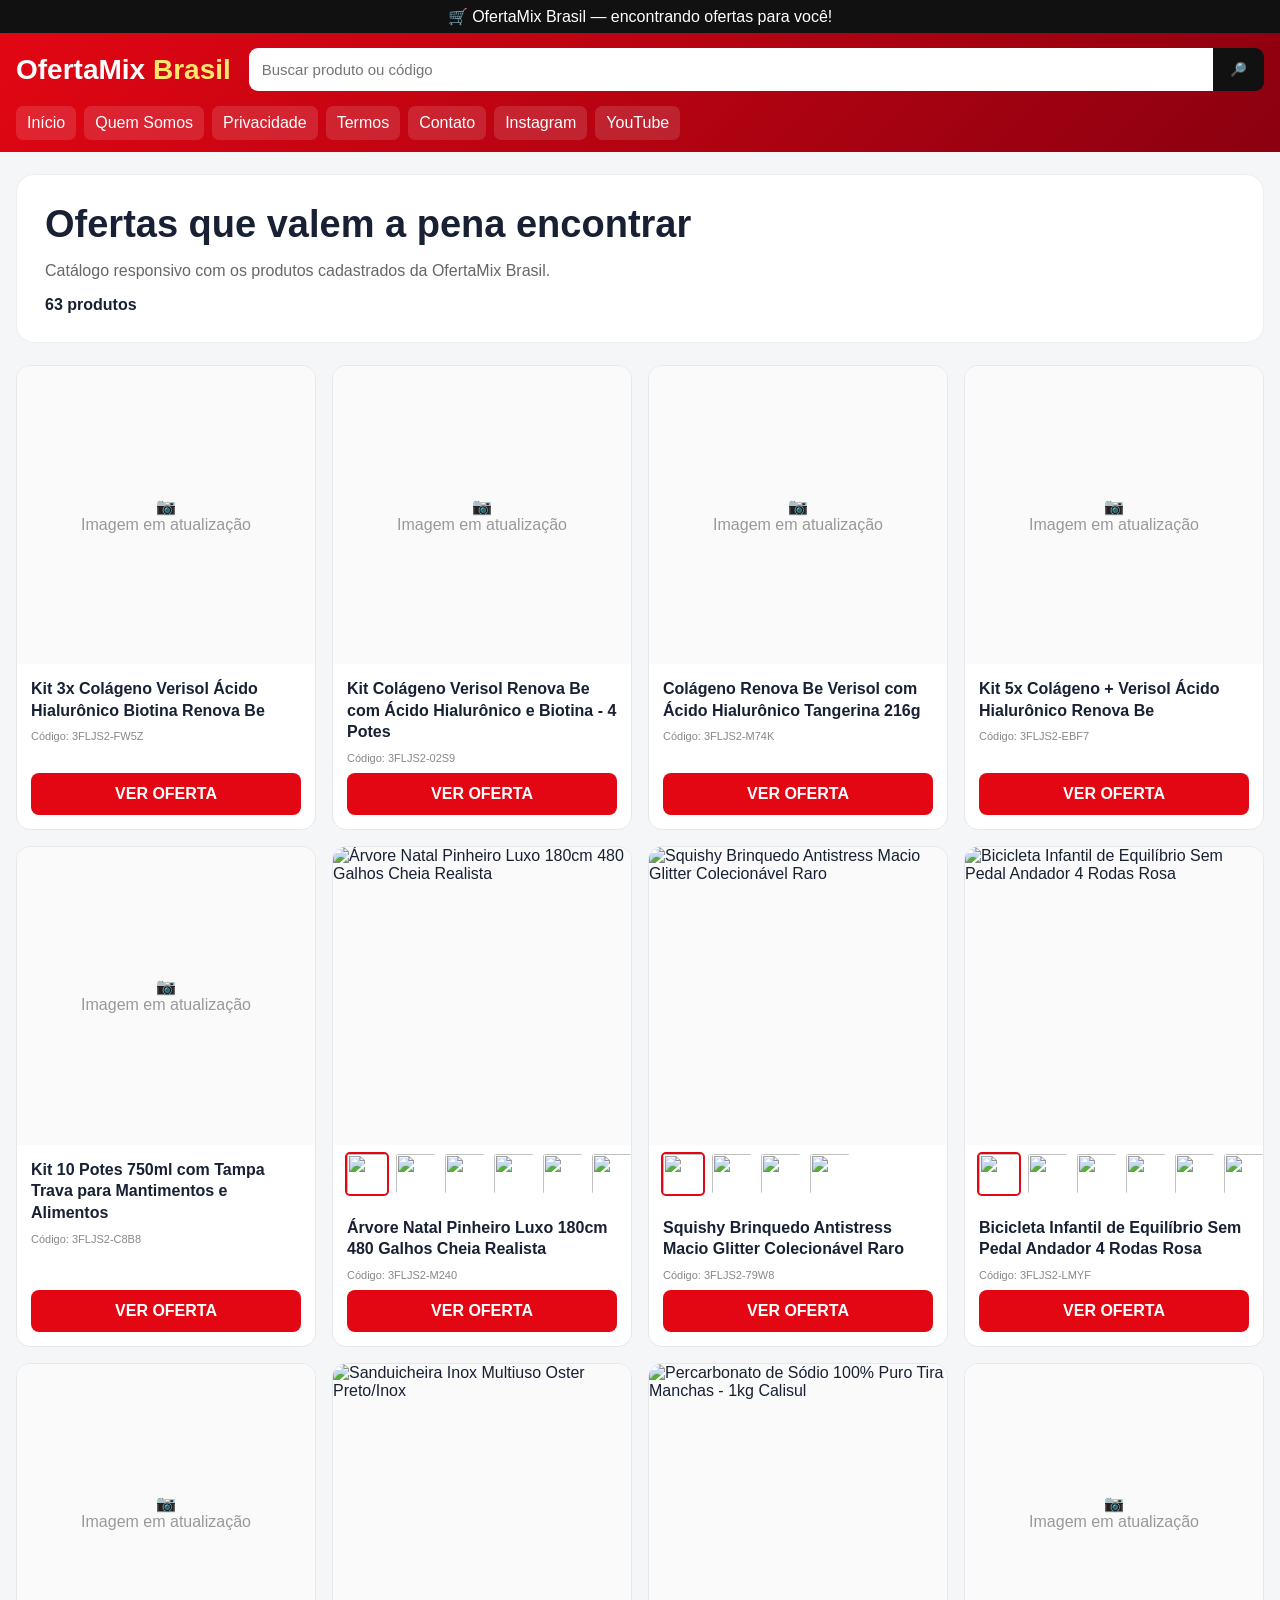
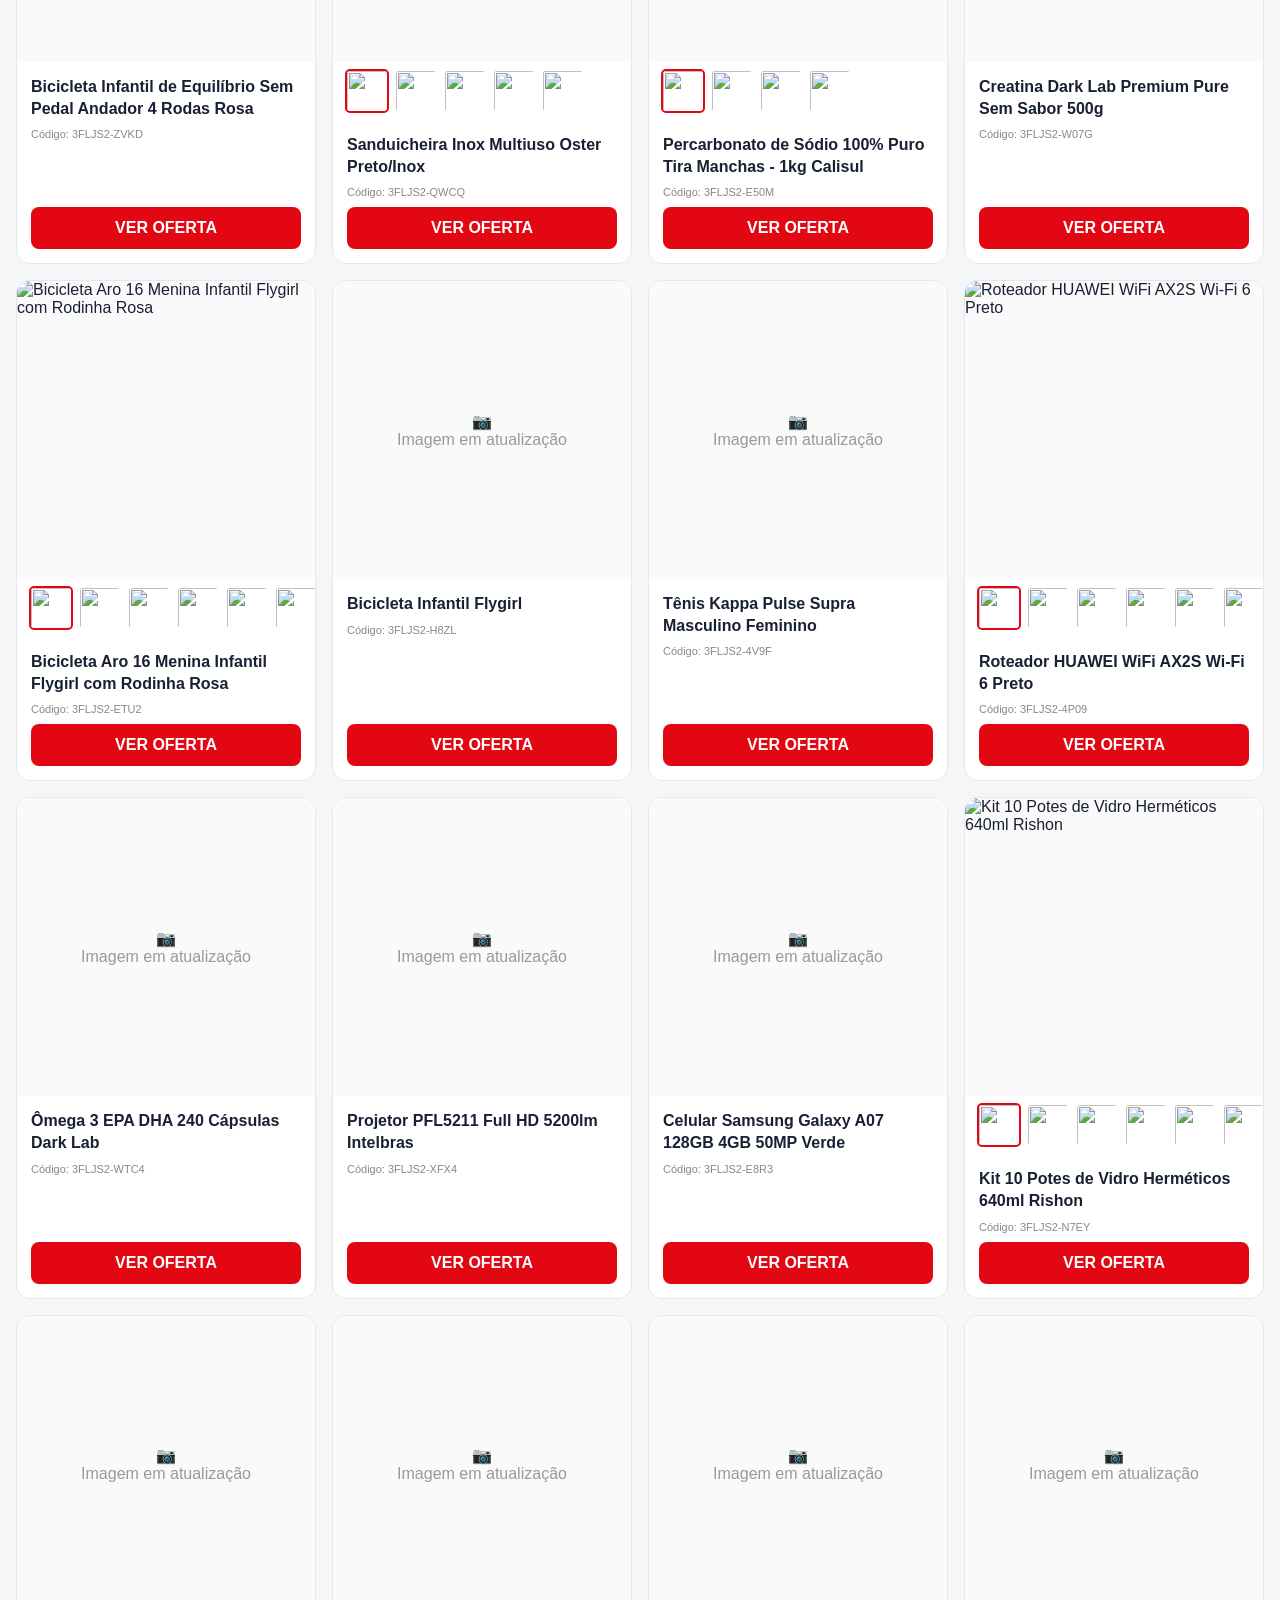
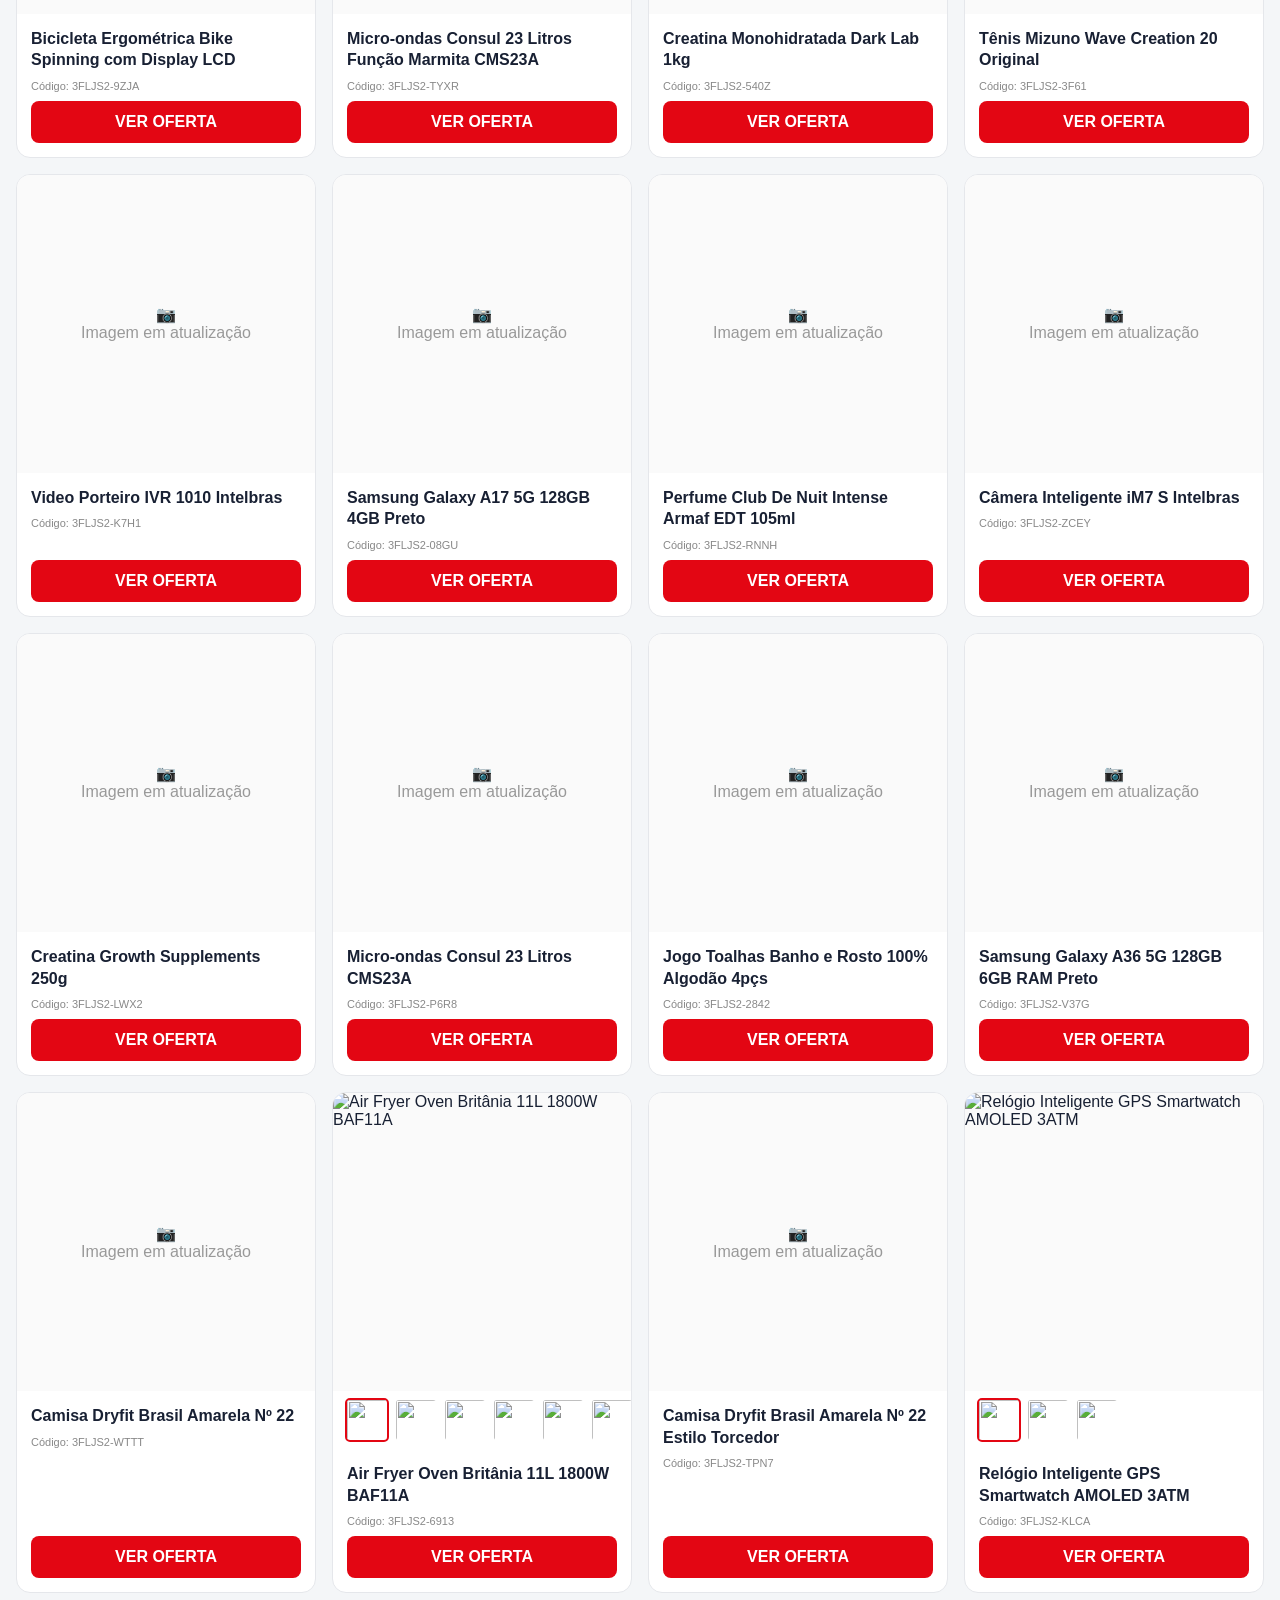
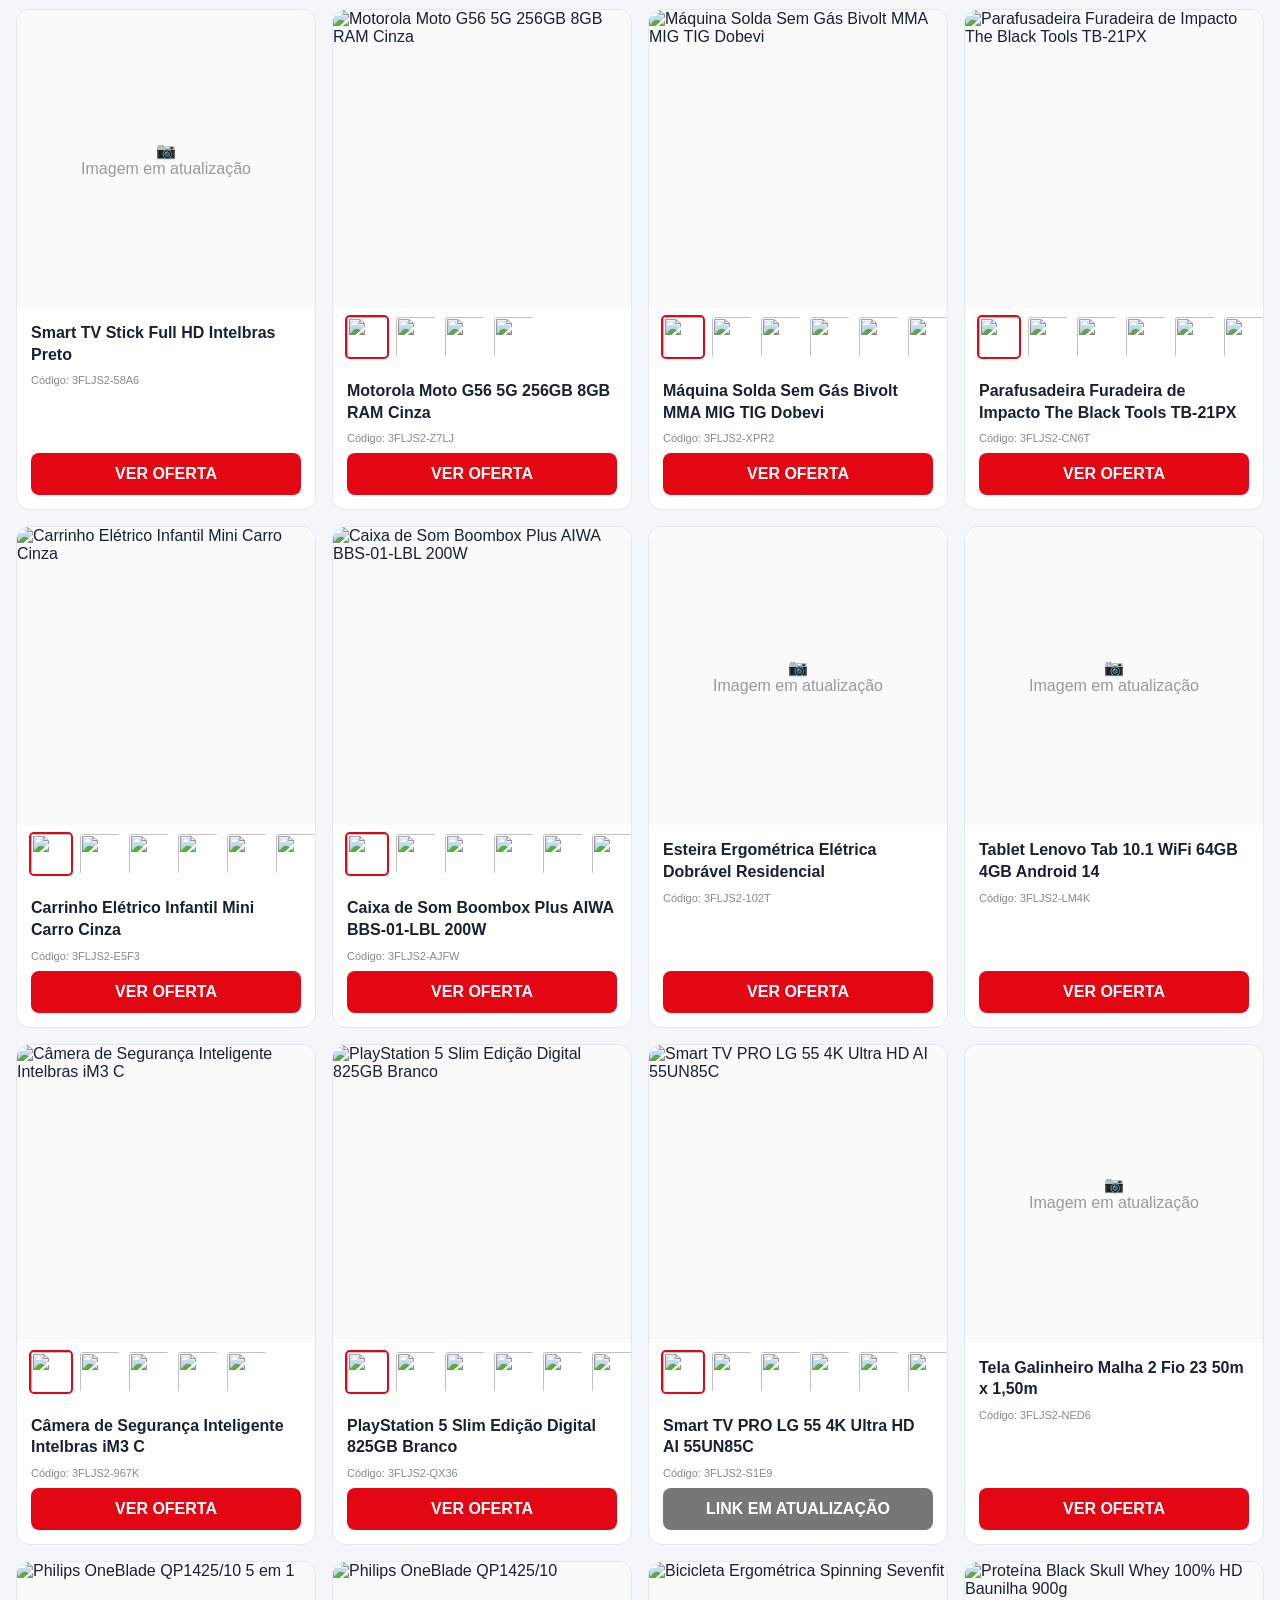
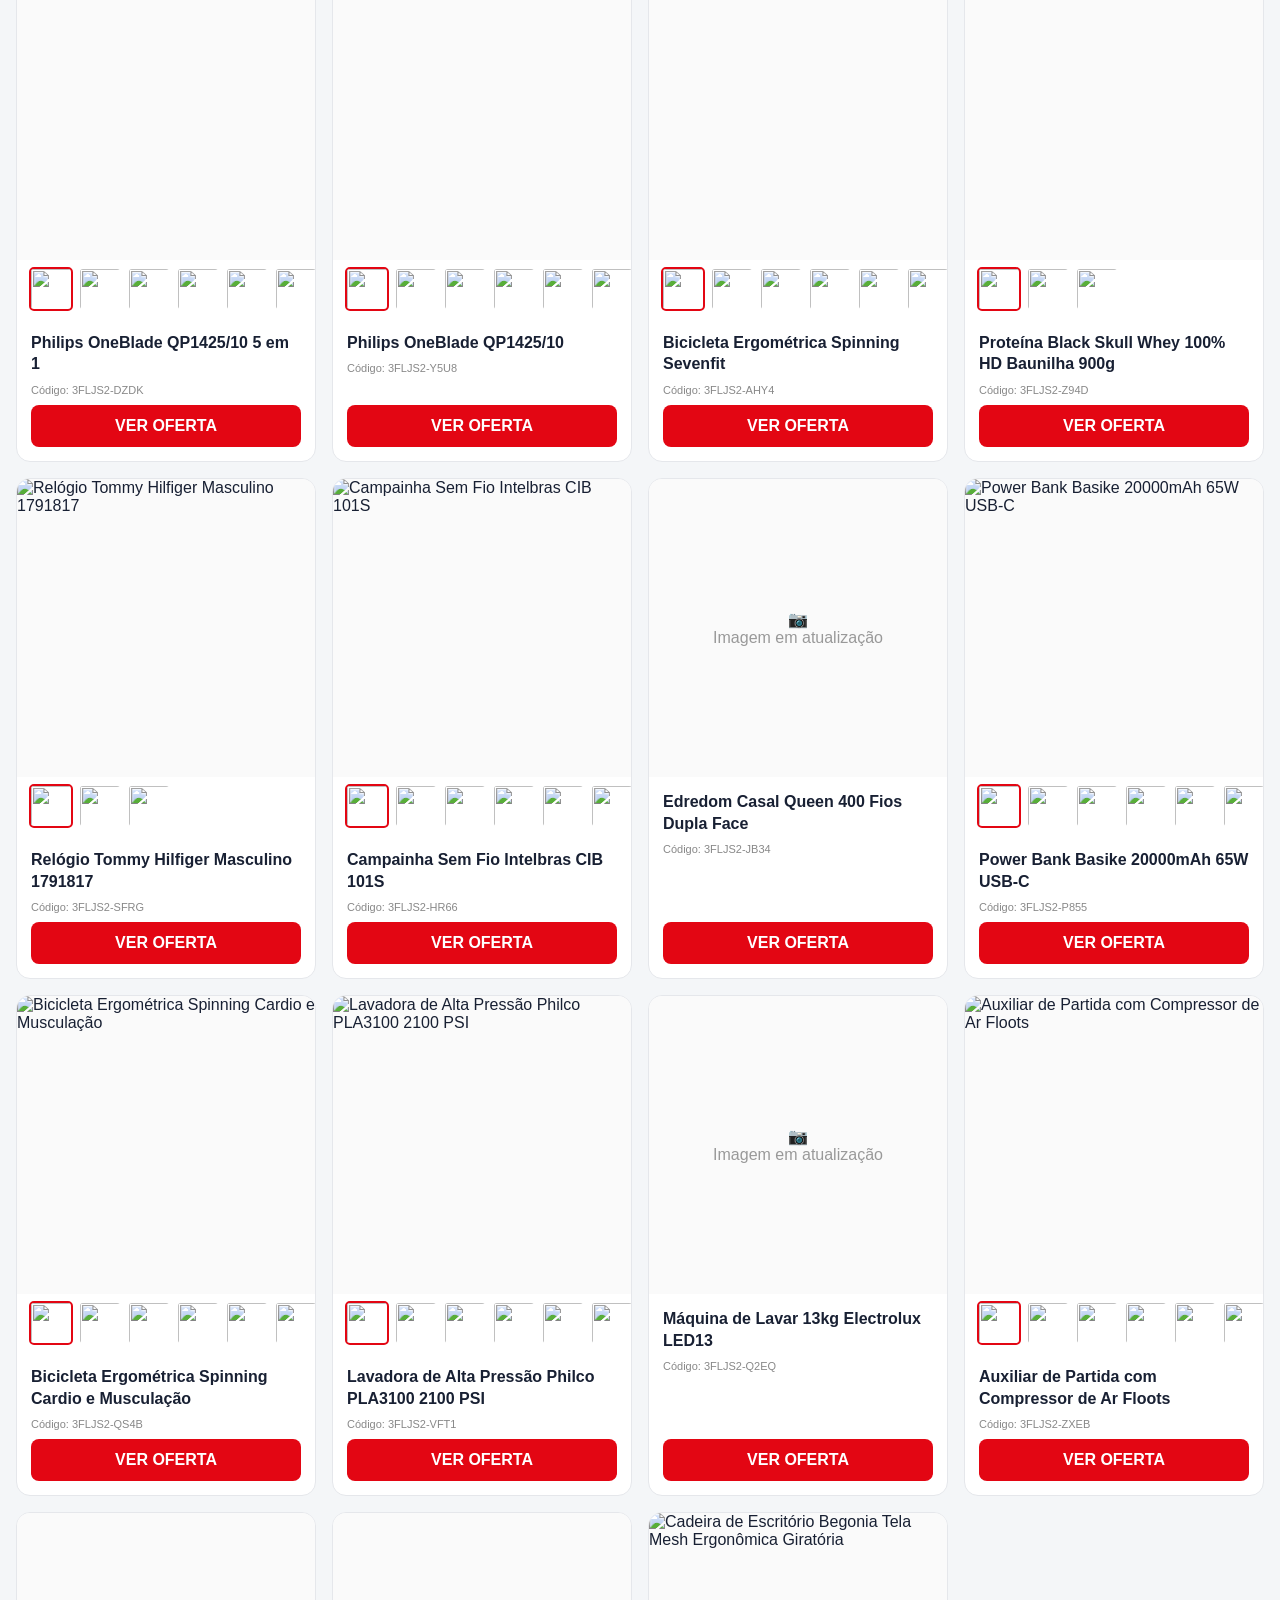
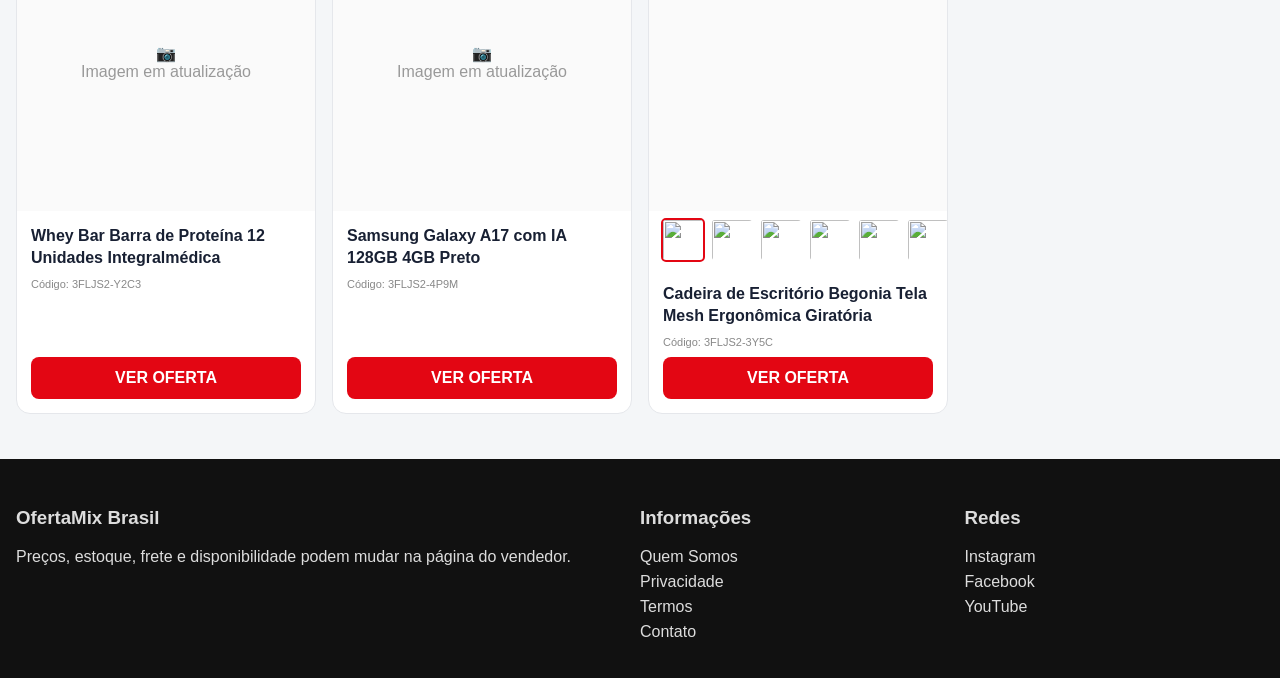
==== index.html @ 944923df "Update index.html" ====
<!doctype html>
<html lang="pt-BR">
<head>
<!-- Google Tag Manager -->
<script>(function(w,d,s,l,i){w[l]=w[l]||[];w[l].push({'gtm.start':
new Date().getTime(),event:'gtm.js'});var f=d.getElementsByTagName(s)[0],
j=d.createElement(s),dl=l!='dataLayer'?'&l='+l:'';j.async=true;j.src=
'https://www.googletagmanager.com/gtm.js?id='+i+dl;f.parentNode.insertBefore(j,f);
})(window,document,'script','dataLayer','GTM-T9TC2GNB');</script>
<!-- End Google Tag Manager -->

<meta charset="utf-8">
<meta name="viewport" content="width=device-width,initial-scale=1">
<title>OfertaMix Brasil — Ofertas</title>
<meta name="description" content="OfertaMix Brasil — ofertas e produtos online.">
<meta name="robots" content="index,follow,max-image-preview:large">
<link rel="canonical" href="https://ofertamixbrasil.online/">
<link rel="stylesheet" href="style.css">
</head>

<body>
<!-- Google Tag Manager (noscript) -->
<noscript><iframe src="https://www.googletagmanager.com/ns.html?id=GTM-T9TC2GNB"
height="0" width="0" style="display:none;visibility:hidden"></iframe></noscript>
<!-- End Google Tag Manager (noscript) -->

<div class="top">🛒 OfertaMix Brasil — encontrando ofertas para você!</div>

<header>
<div class="wrap">
<div class="head">
<a class="brand" href="./">OfertaMix <span>Brasil</span></a>
<div class="search">
<input id="search" placeholder="Buscar produto ou código">
<button>🔎</button>
</div>
</div>

<nav class="nav">
<a href="./">Início</a>
<a href="quem-somos.html">Quem Somos</a>
<a href="privacidade.html">Privacidade</a>
<a href="termos.html">Termos</a>
<a href="contato.html">Contato</a>
<a href="https://www.instagram.com/ofertamixbrasil24/" target="_blank">Instagram</a>
<a href="https://www.youtube.com/@OfertamixBrasil24" target="_blank">YouTube</a>
</nav>
</div>
</header>

<main class="wrap">
<section class="hero">
<h1>Ofertas que valem a pena encontrar</h1>
<p>Catálogo responsivo com os produtos cadastrados da OfertaMix Brasil.</p>
<strong id="count"></strong>
</section>

<section id="grid" class="grid"></section>
</main>

<footer>
<div class="wrap foot">

<div>
<h3>OfertaMix Brasil</h3>
<p>Preços, estoque, frete e disponibilidade podem mudar na página do vendedor.</p>
</div>

<div>
<h3>Informações</h3>
<a href="quem-somos.html">Quem Somos</a>
<a href="privacidade.html">Privacidade</a>
<a href="termos.html">Termos</a>
<a href="contato.html">Contato</a>
</div>

<div>
<h3>Redes</h3>
<a href="https://www.instagram.com/ofertamixbrasil24/">Instagram</a>
<a href="https://www.facebook.com/profile.php?id=61595320193244">Facebook</a>
<a href="https://www.youtube.com/@OfertamixBrasil24">YouTube</a>
</div>

</div>
</footer>

<script src="products.js"></script>
<script src="app.js"></script>

</body>
</html>
---- style.css ----
*{box-sizing:border-box}body{margin:0;font-family:Arial,sans-serif;background:#f4f6f8;color:#182033}a{text-decoration:none}.top{background:#111;color:#fff;text-align:center;padding:7px}.wrap{max-width:1280px;margin:auto;padding:0 16px}header{background:linear-gradient(135deg,#e30613,#8b0010);color:white;position:sticky;top:0;z-index:10}.head{display:flex;gap:18px;align-items:center;padding:15px 0}.brand{font-size:28px;font-weight:900;color:#fff}.brand span{color:#ffe66d}.search{display:flex;flex:1}.search input{flex:1;padding:13px;border:0;border-radius:9px 0 0 9px;font-size:15px}.search button{border:0;background:#111;color:#fff;padding:0 17px;border-radius:0 9px 9px 0}.nav{display:flex;gap:8px;overflow:auto;padding-bottom:12px}.nav a{color:#fff;background:#ffffff20;padding:8px 11px;border-radius:7px;white-space:nowrap}.hero{margin:22px 0;padding:28px;border-radius:18px;background:#fff;border:1px solid #eee}.hero h1{margin:0 0 8px;font-size:38px}.hero p{color:#666}.grid{display:grid;grid-template-columns:repeat(4,1fr);gap:16px}.card{background:#fff;border:1px solid #e5e7eb;border-radius:14px;overflow:hidden;display:flex;flex-direction:column}.photo{aspect-ratio:1;background:#fafafa;display:flex;align-items:center;justify-content:center}.photo img{width:100%;height:100%;object-fit:contain}.noimg{color:#999;text-align:center}.info{padding:14px;display:flex;flex-direction:column;gap:9px;flex:1}.name{font-weight:800;line-height:1.35}.code{font-size:11px;color:#888}.buy{background:#e30613;color:#fff;padding:12px;text-align:center;border-radius:8px;font-weight:900;margin-top:auto}.off{background:#777}.thumbs{display:flex;gap:5px;padding:7px 12px;overflow:auto}.thumbs img{width:44px;height:44px;object-fit:cover;border-radius:5px;border:2px solid transparent}.thumbs img.active{border-color:#e30613}footer{margin-top:45px;background:#111;color:#ddd;padding:30px 0}.foot{display:grid;grid-template-columns:2fr 1fr 1fr;gap:25px}.foot a{display:block;color:#ddd;margin:7px 0}.page{max-width:900px;margin:35px auto;background:#fff;padding:30px;border-radius:15px}@media(max-width:1000px){.grid{grid-template-columns:repeat(3,1fr)}}@media(max-width:700px){.grid{grid-template-columns:repeat(2,1fr)}.head{flex-wrap:wrap}.search{flex-basis:100%}.foot{grid-template-columns:1fr}}@media(max-width:430px){.grid{grid-template-columns:1fr}.hero h1{font-size:28px}}
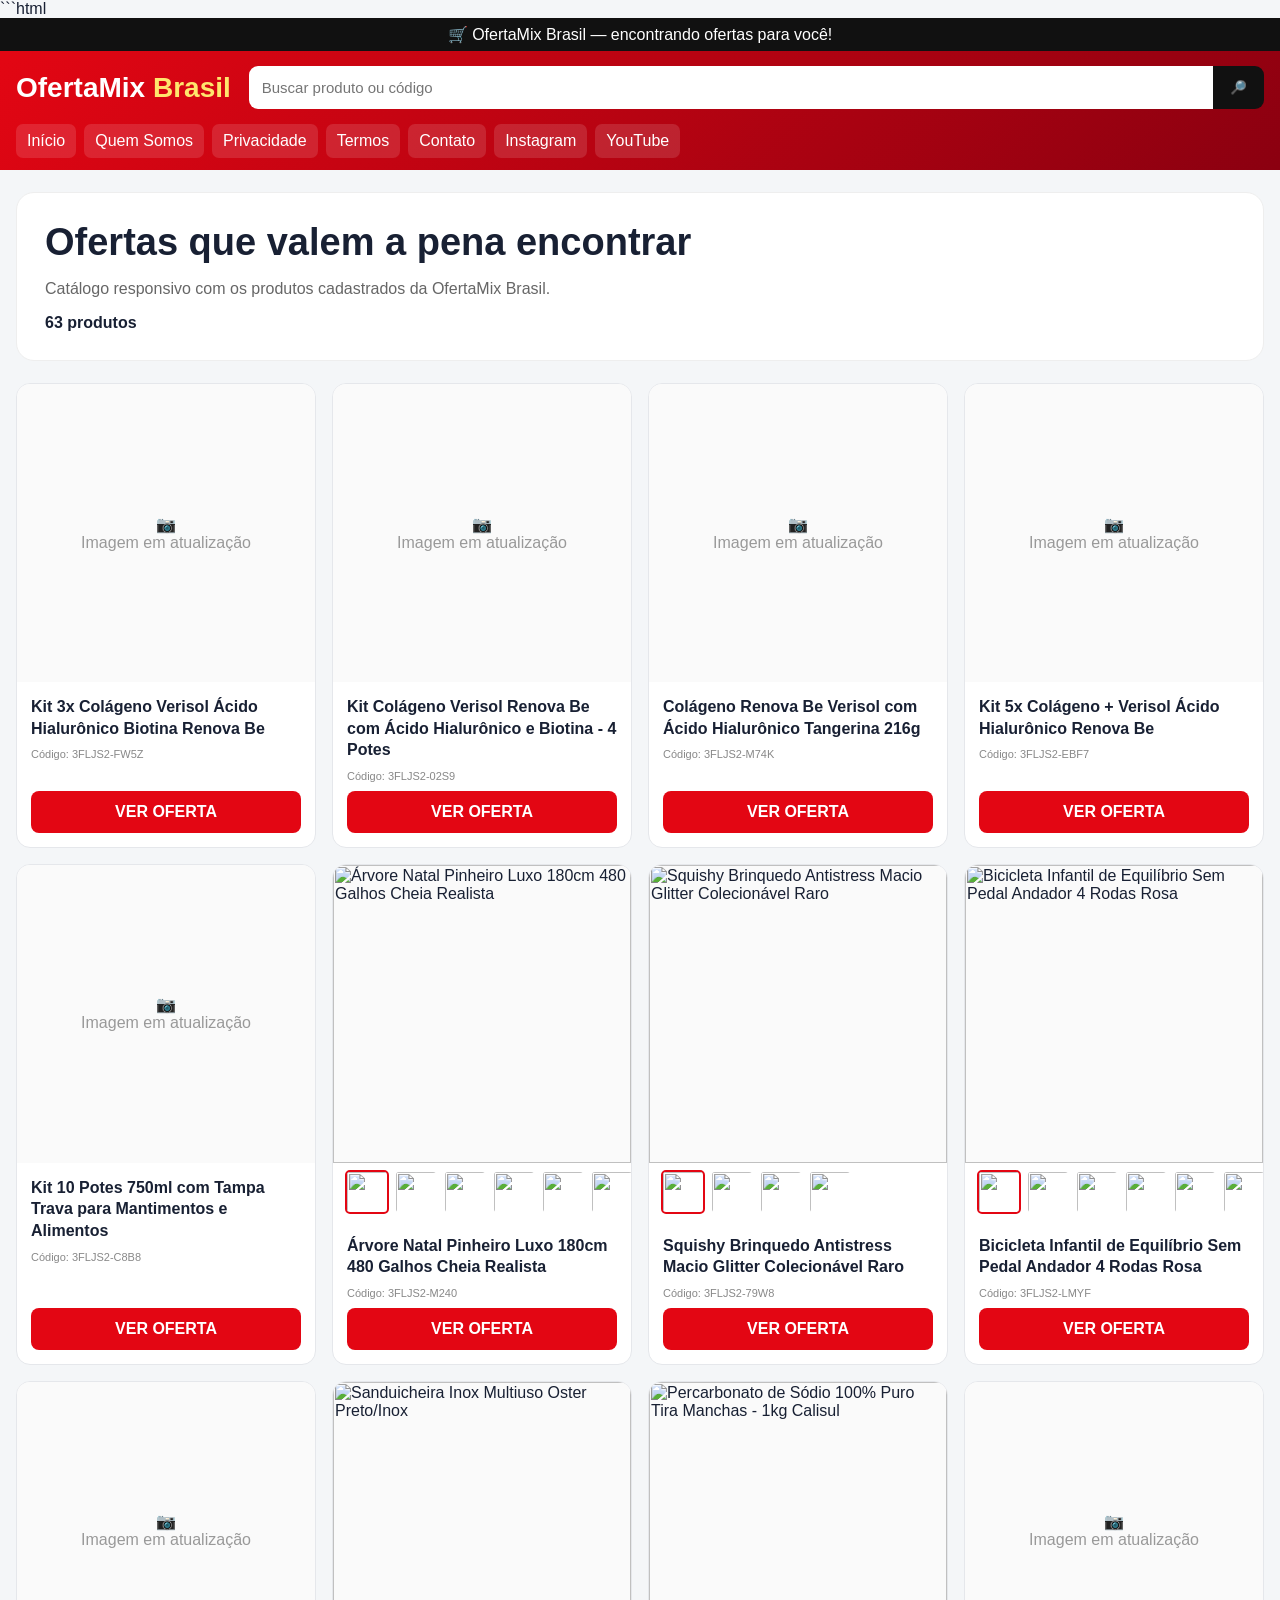
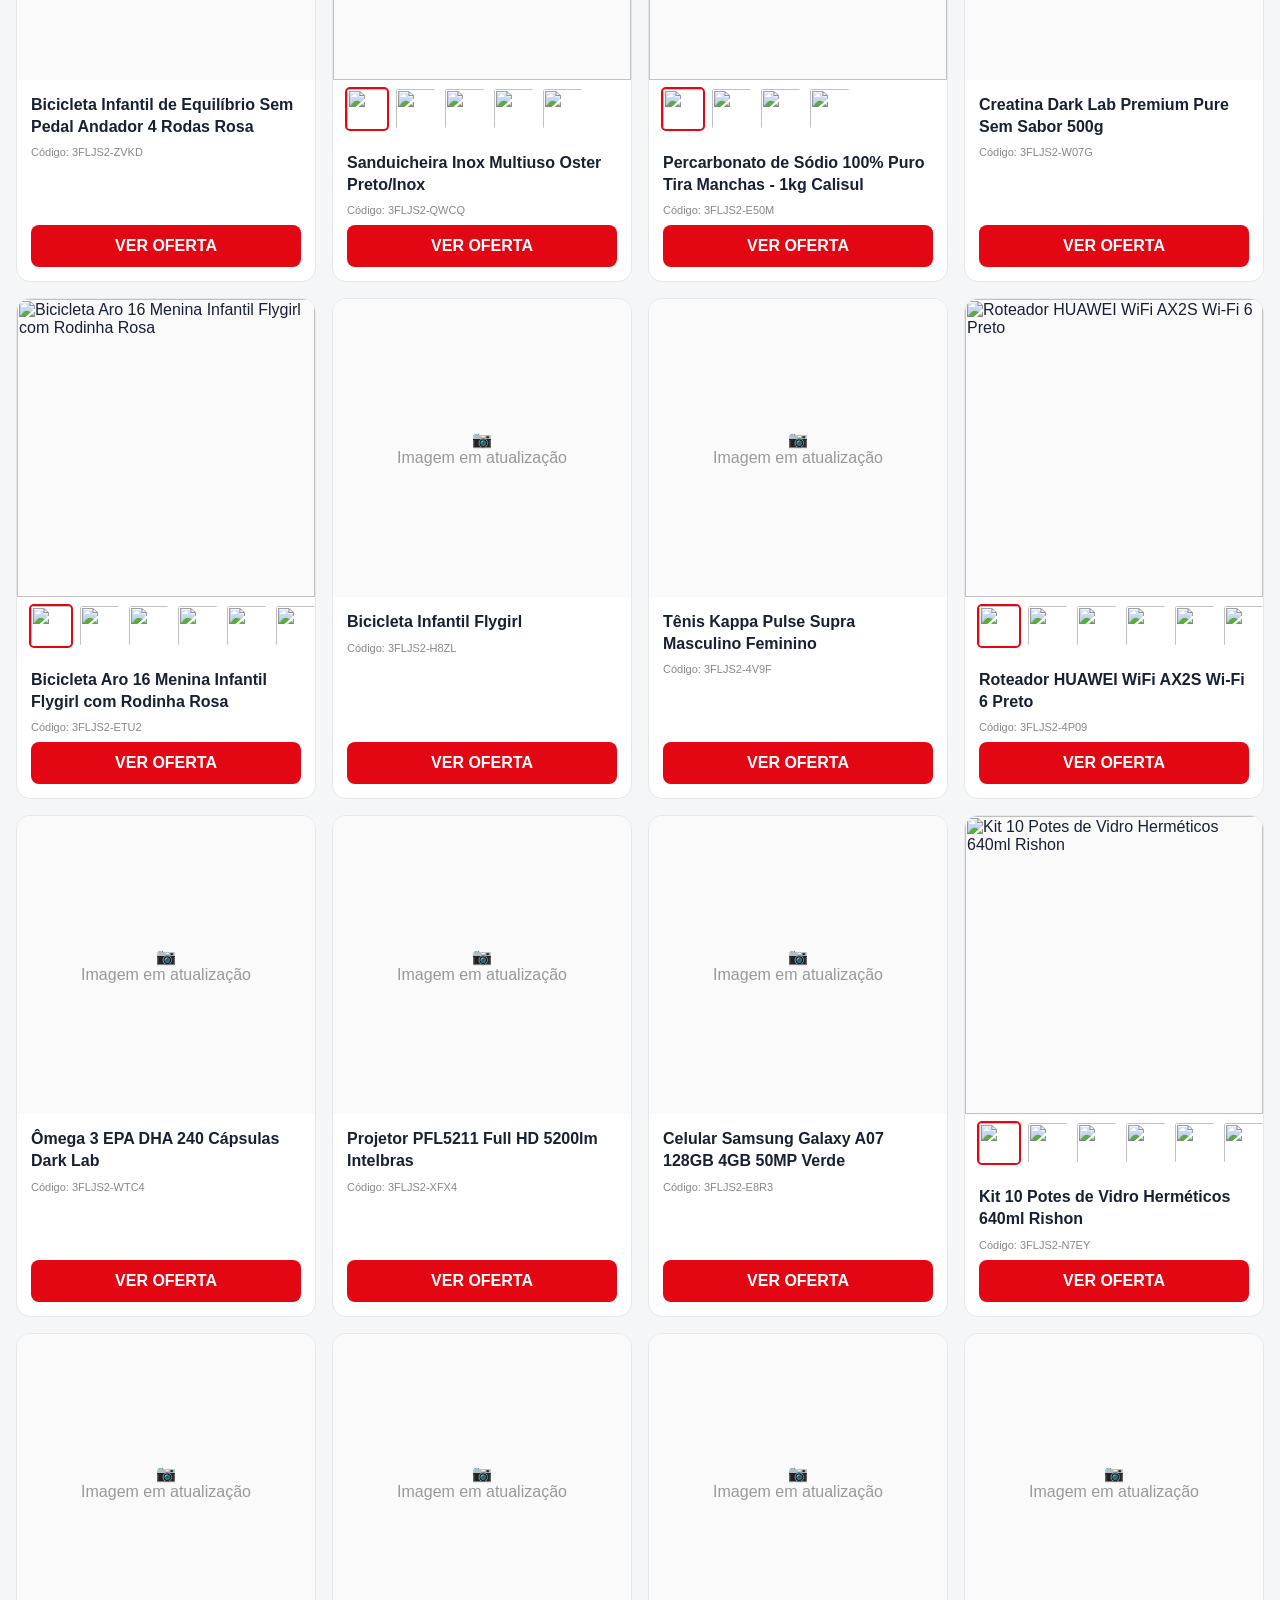
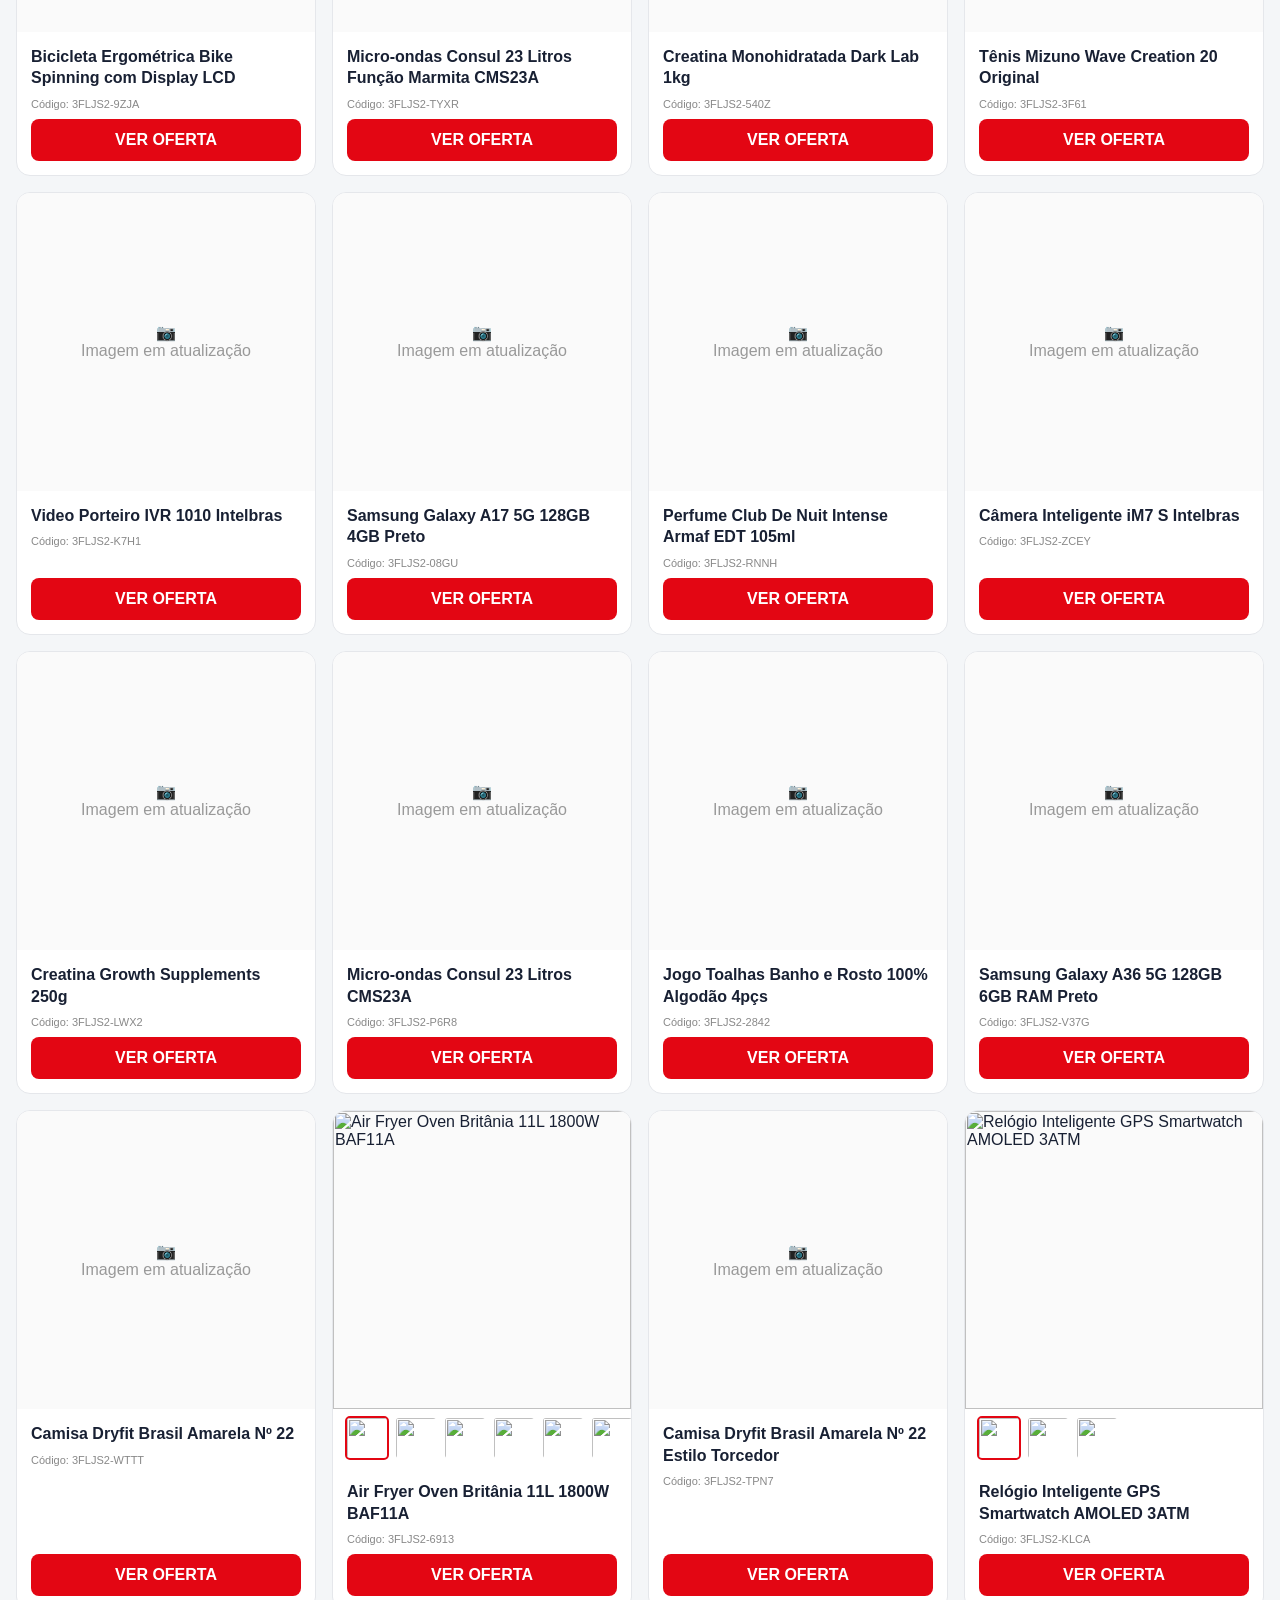
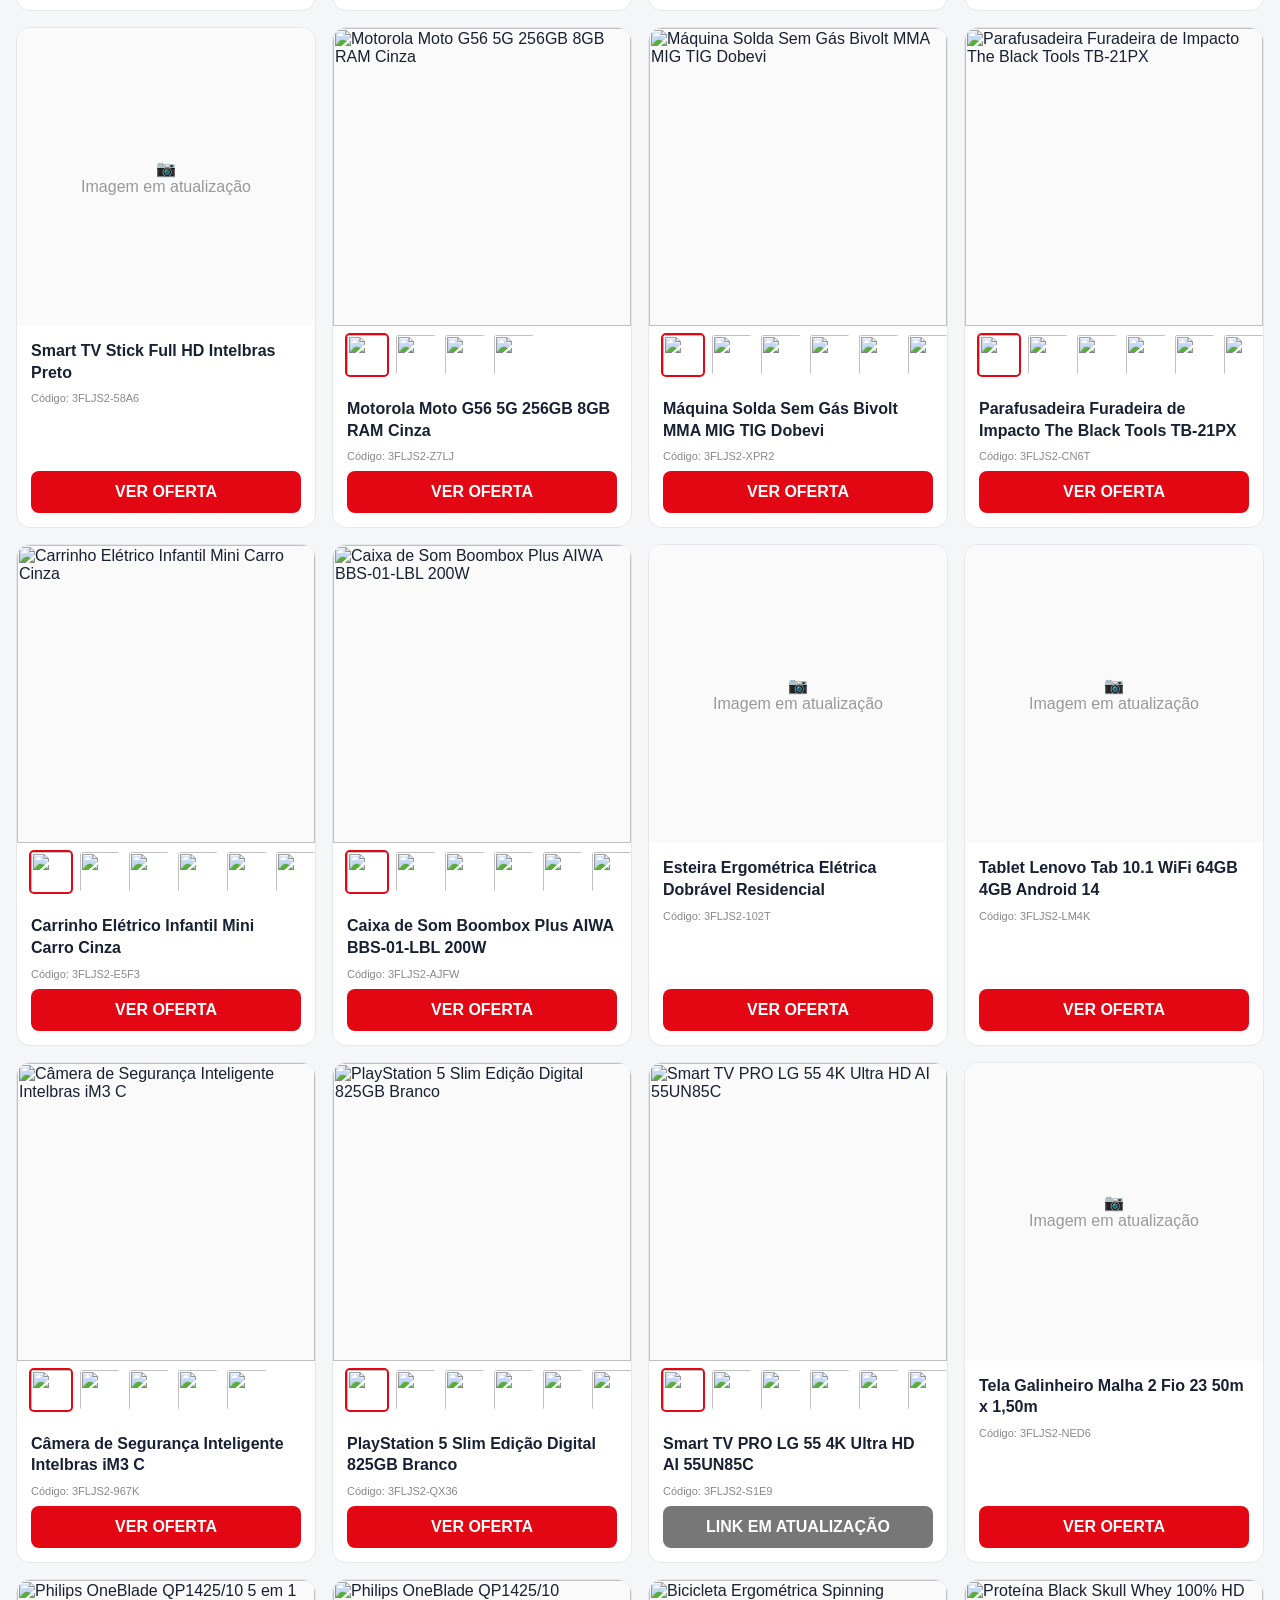
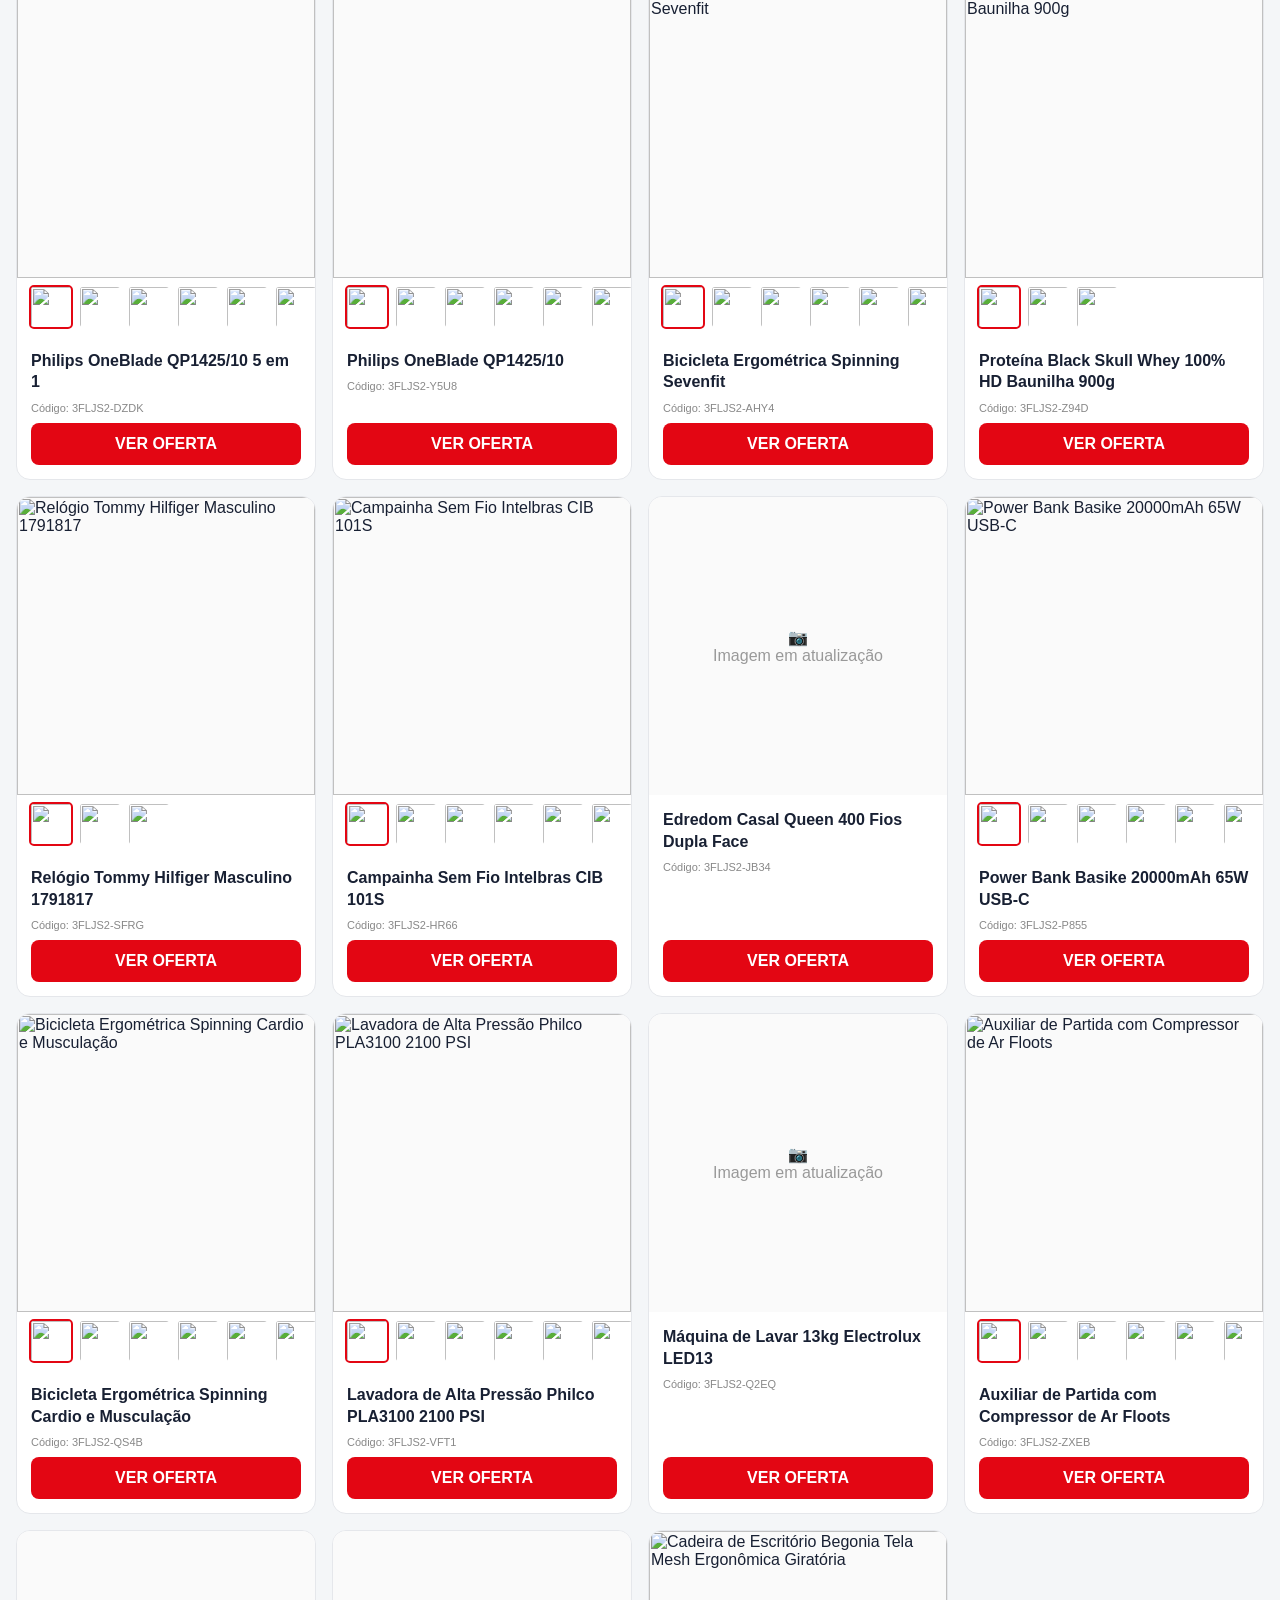
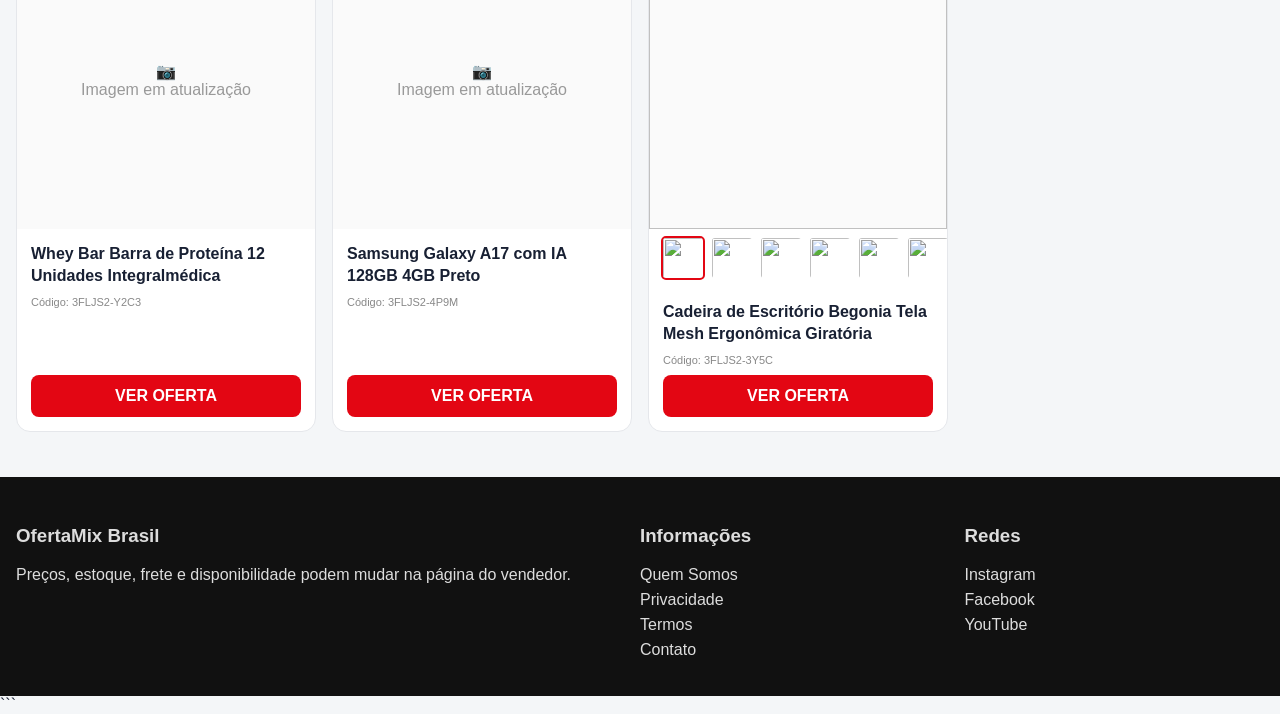
==== commit ac350f0a: "Update index.html" ====
--- a/index.html
+++ b/index.html
@@ -1,3 +1,4 @@
+```html
 <!doctype html>
 <html lang="pt-BR">
 <head>
@@ -8,6 +9,11 @@
 'https://www.googletagmanager.com/gtm.js?id='+i+dl;f.parentNode.insertBefore(j,f);
 })(window,document,'script','dataLayer','GTM-T9TC2GNB');</script>
 <!-- End Google Tag Manager -->
+
+<!-- Google AdSense -->
+<script async src="https://pagead2.googlesyndication.com/pagead/js?client=ca-pub-7528769790239988"
+     crossorigin="anonymous"></script>
+<!-- End Google AdSense -->
 
 <meta charset="utf-8">
 <meta name="viewport" content="width=device-width,initial-scale=1">
@@ -30,6 +36,7 @@
 <div class="wrap">
 <div class="head">
 <a class="brand" href="./">OfertaMix <span>Brasil</span></a>
+
 <div class="search">
 <input id="search" placeholder="Buscar produto ou código">
 <button>🔎</button>
@@ -89,3 +96,4 @@
 
 </body>
 </html>
+```
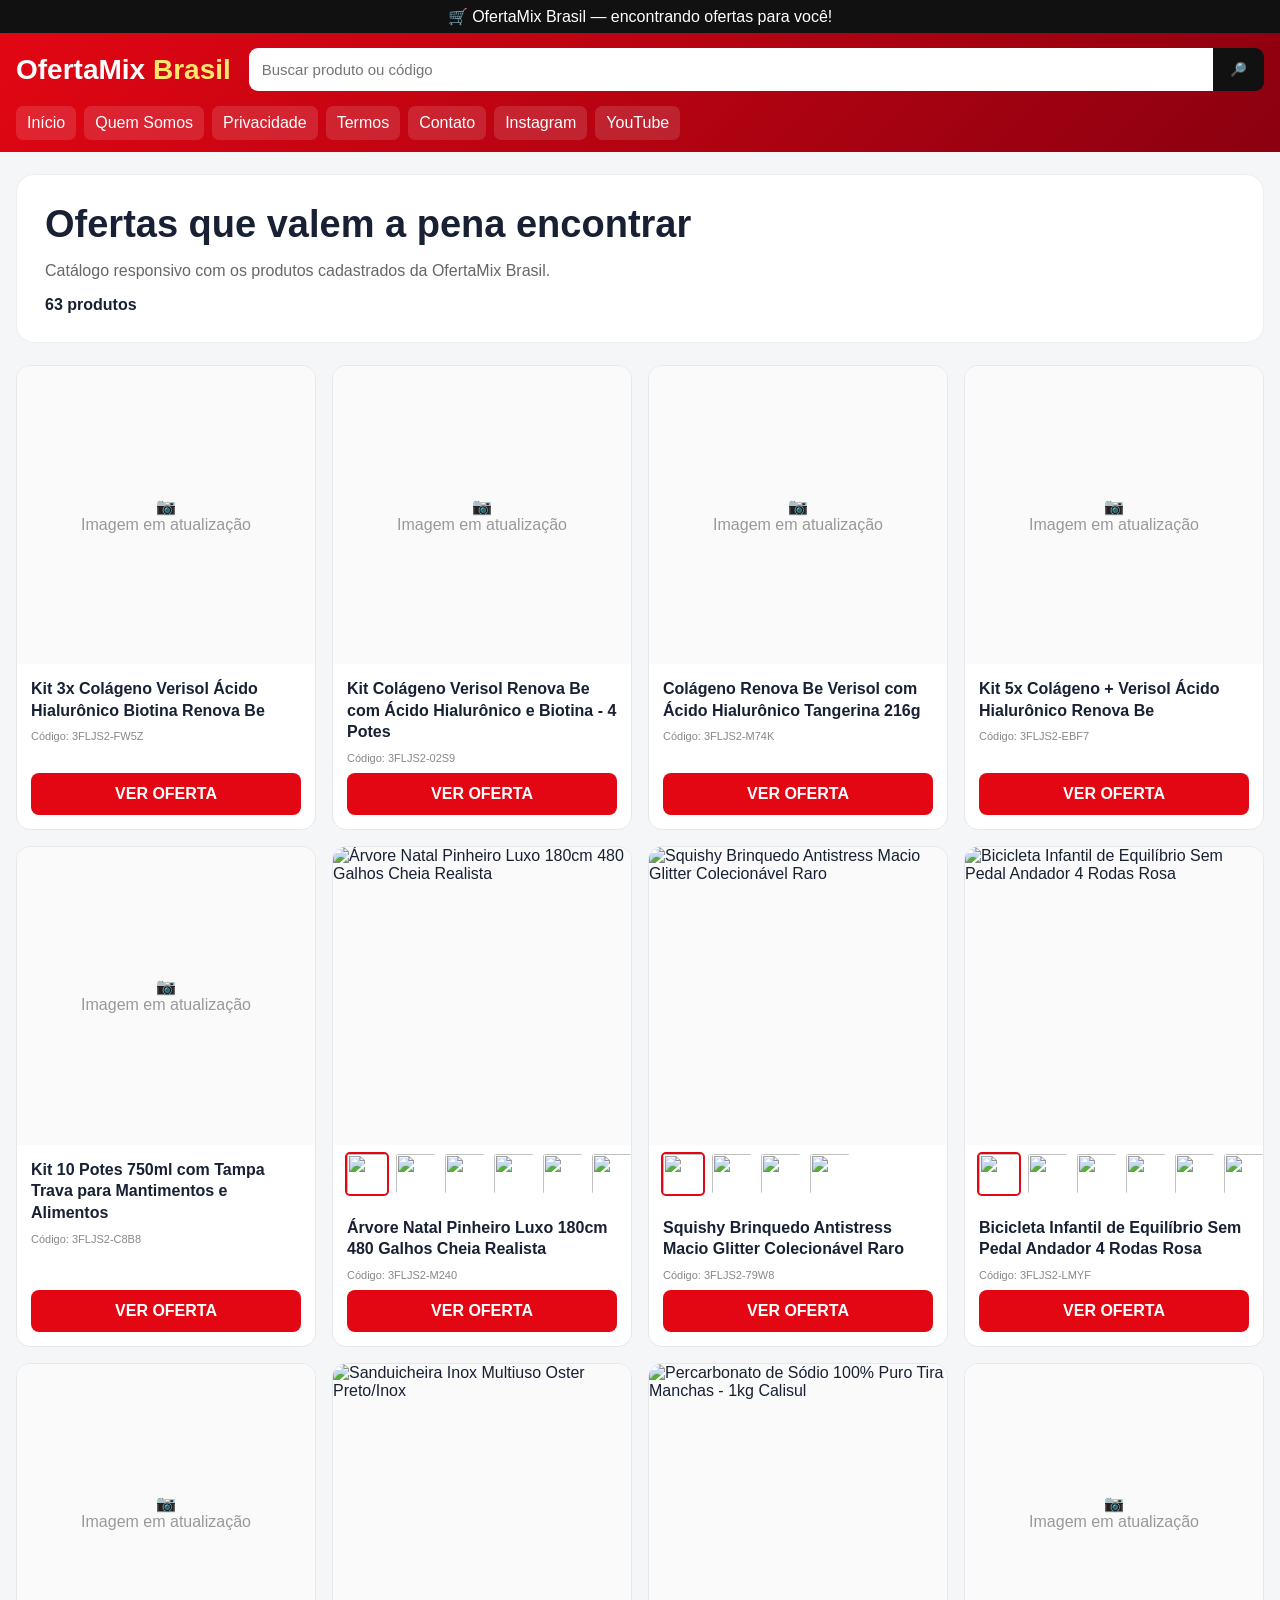
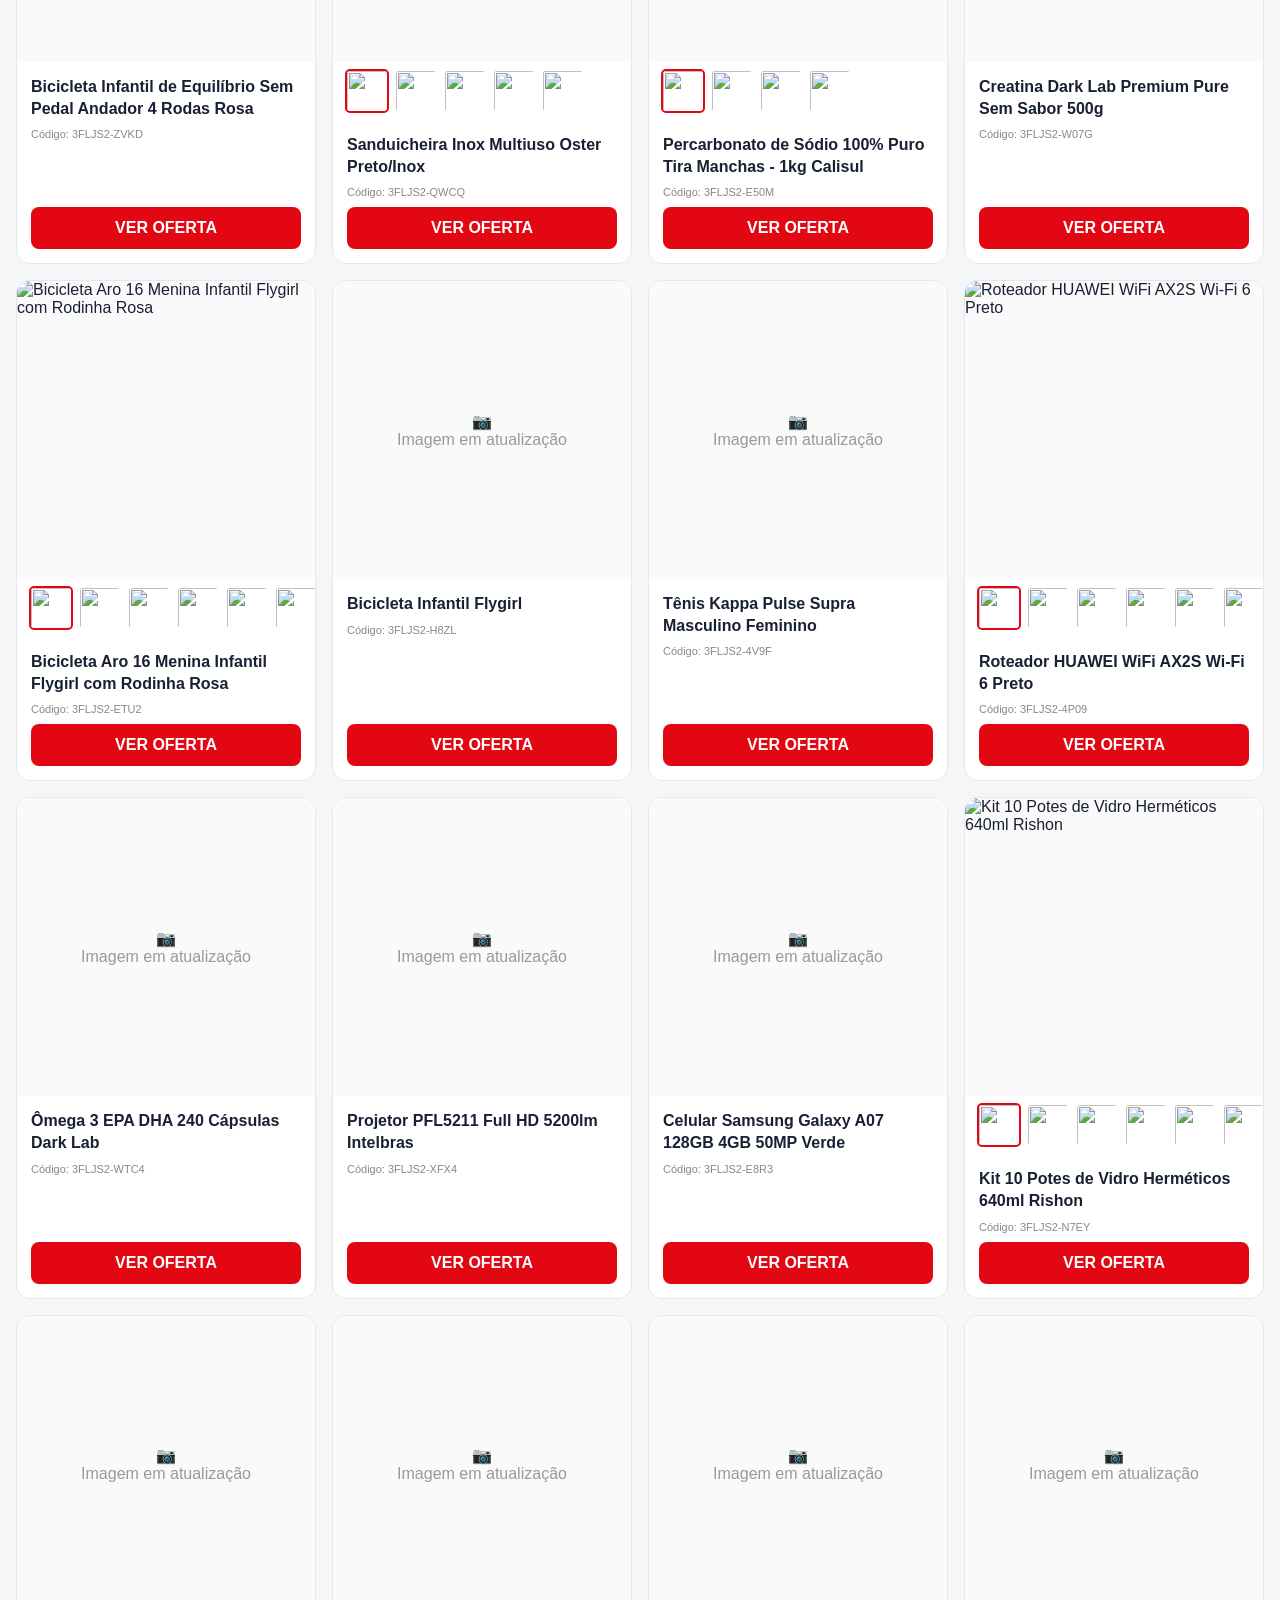
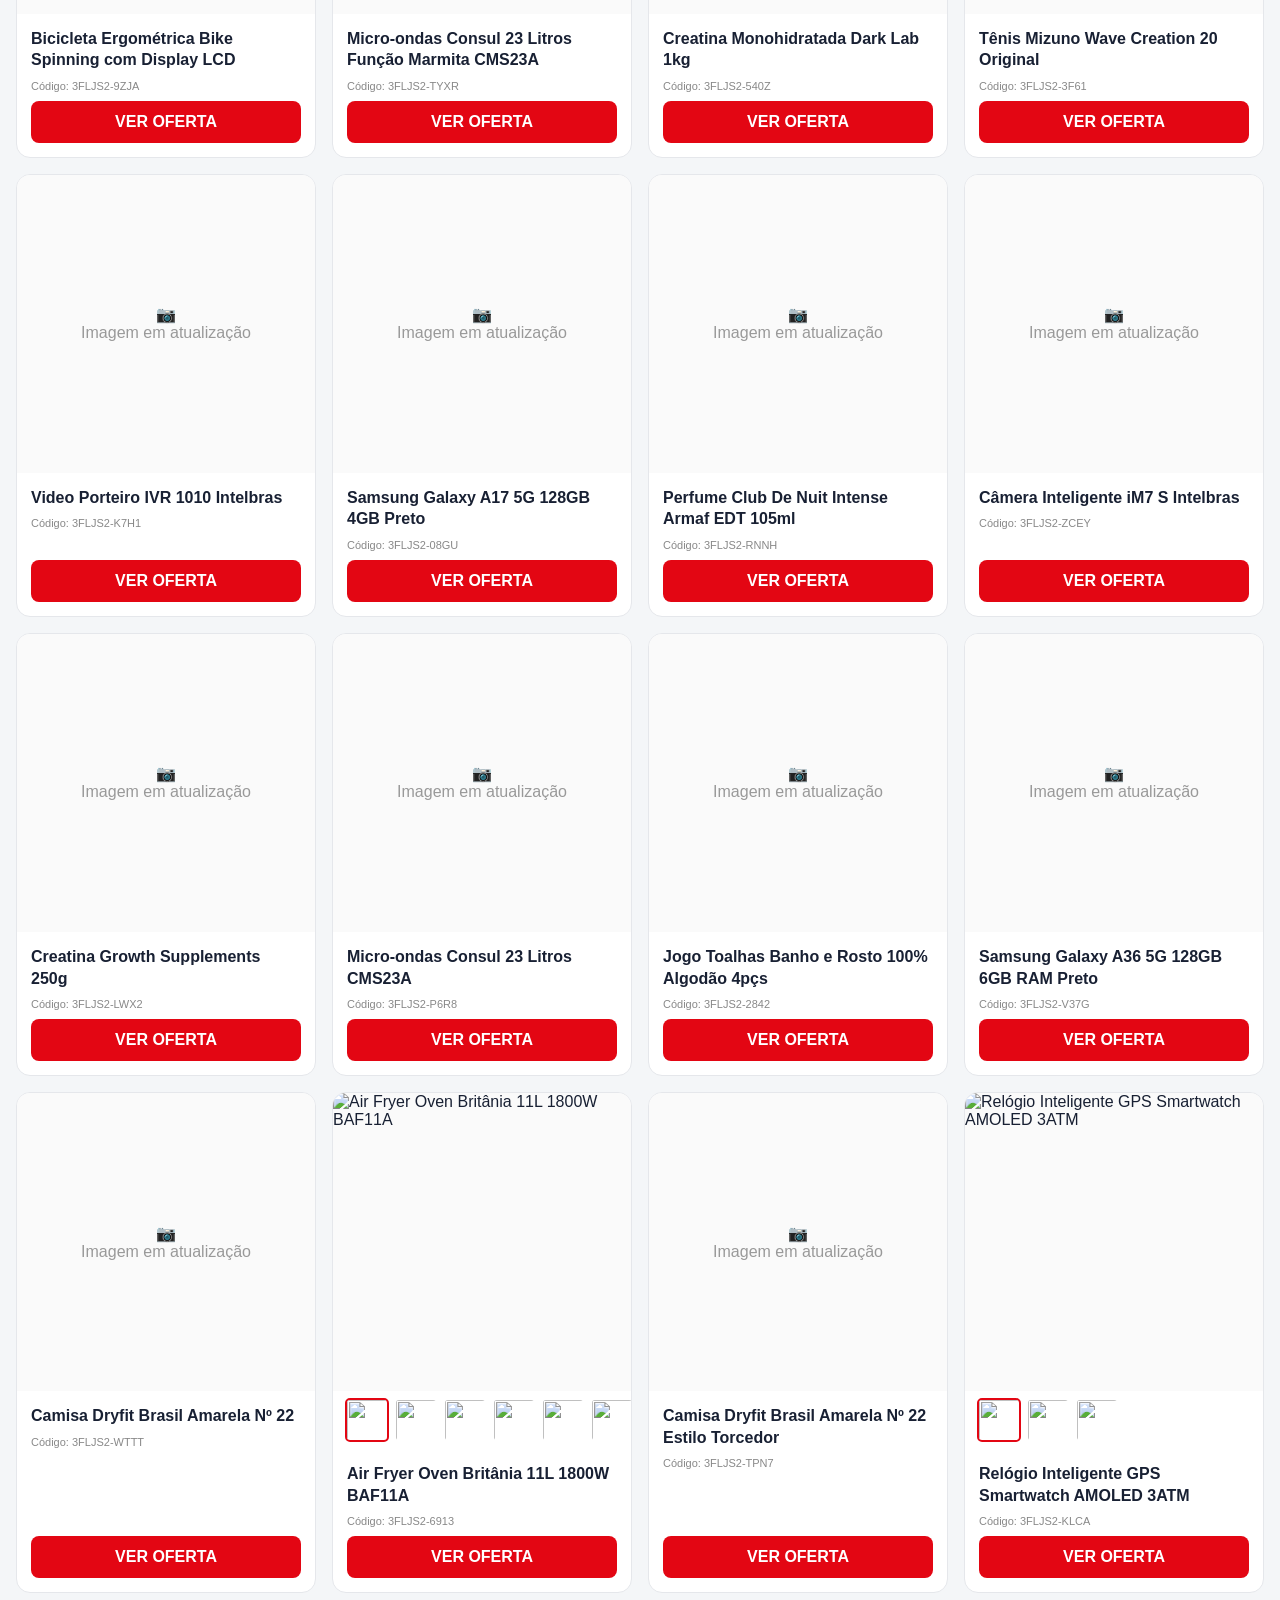
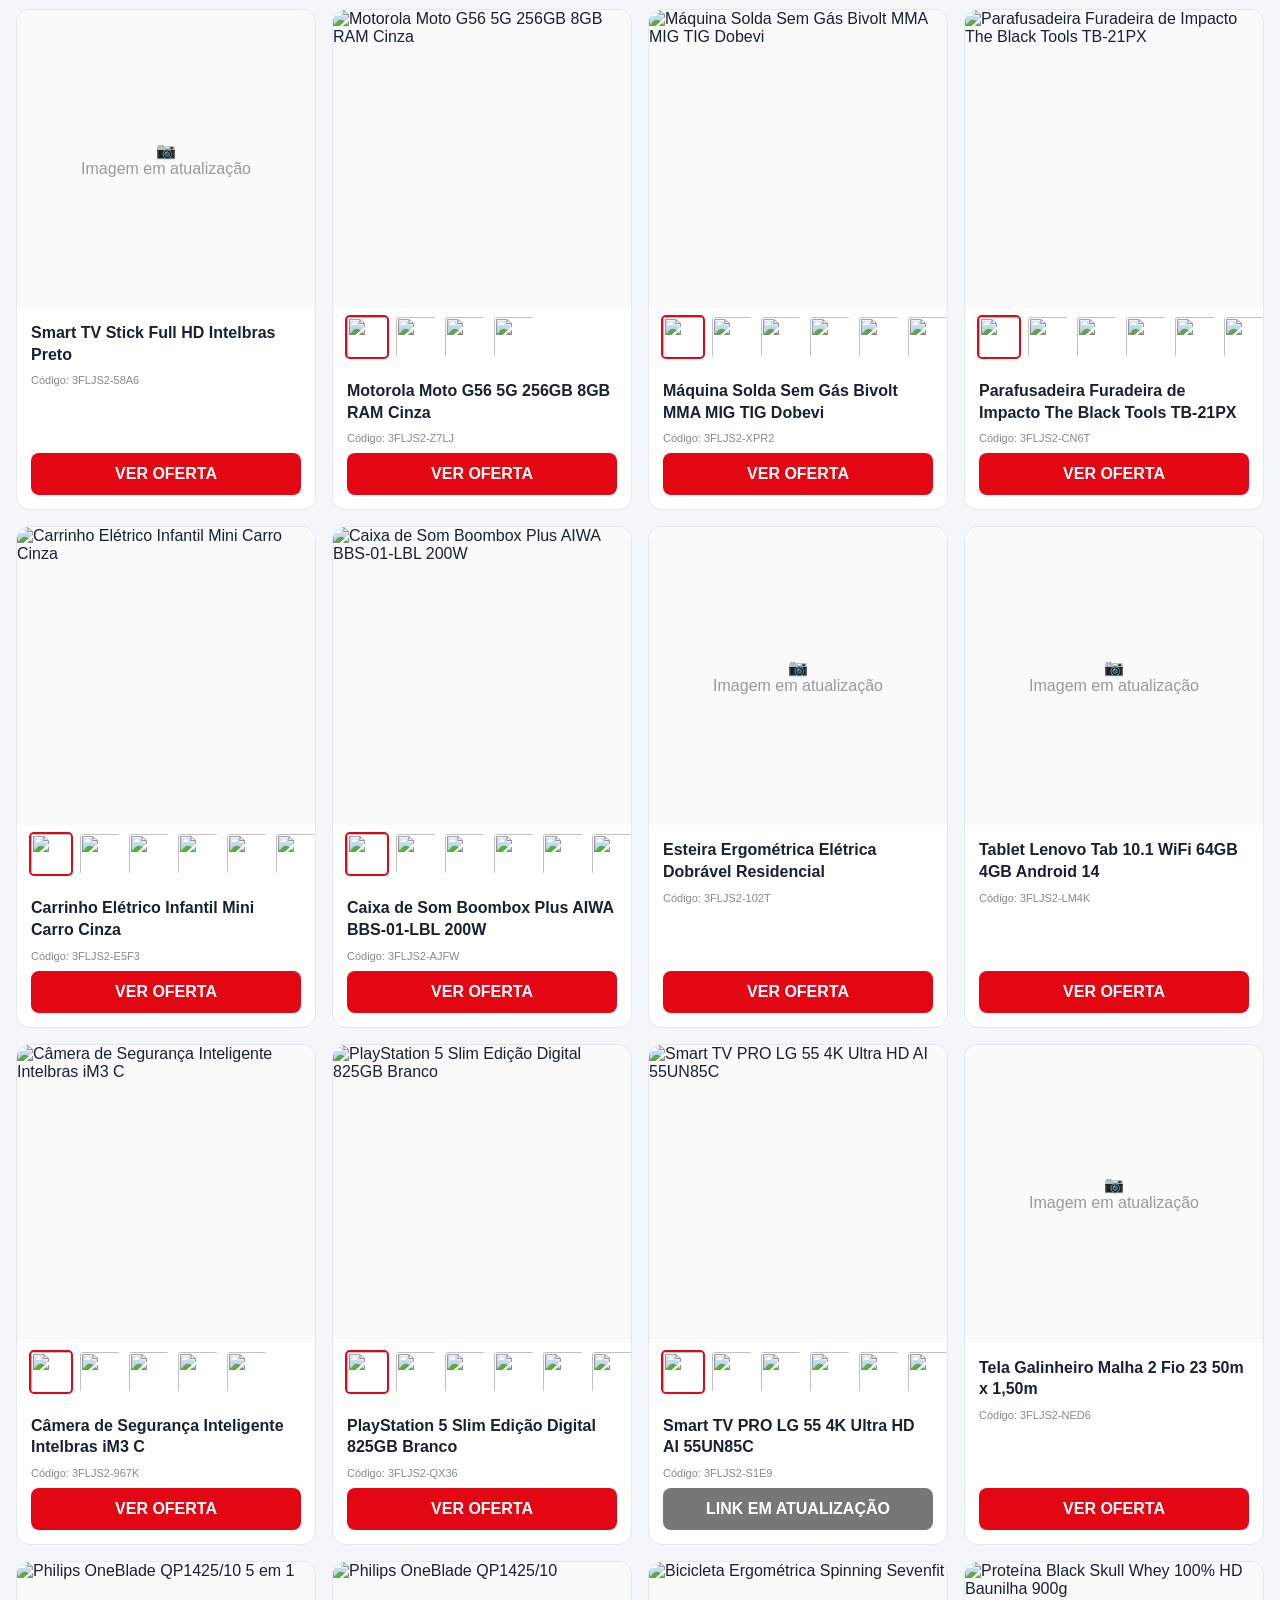
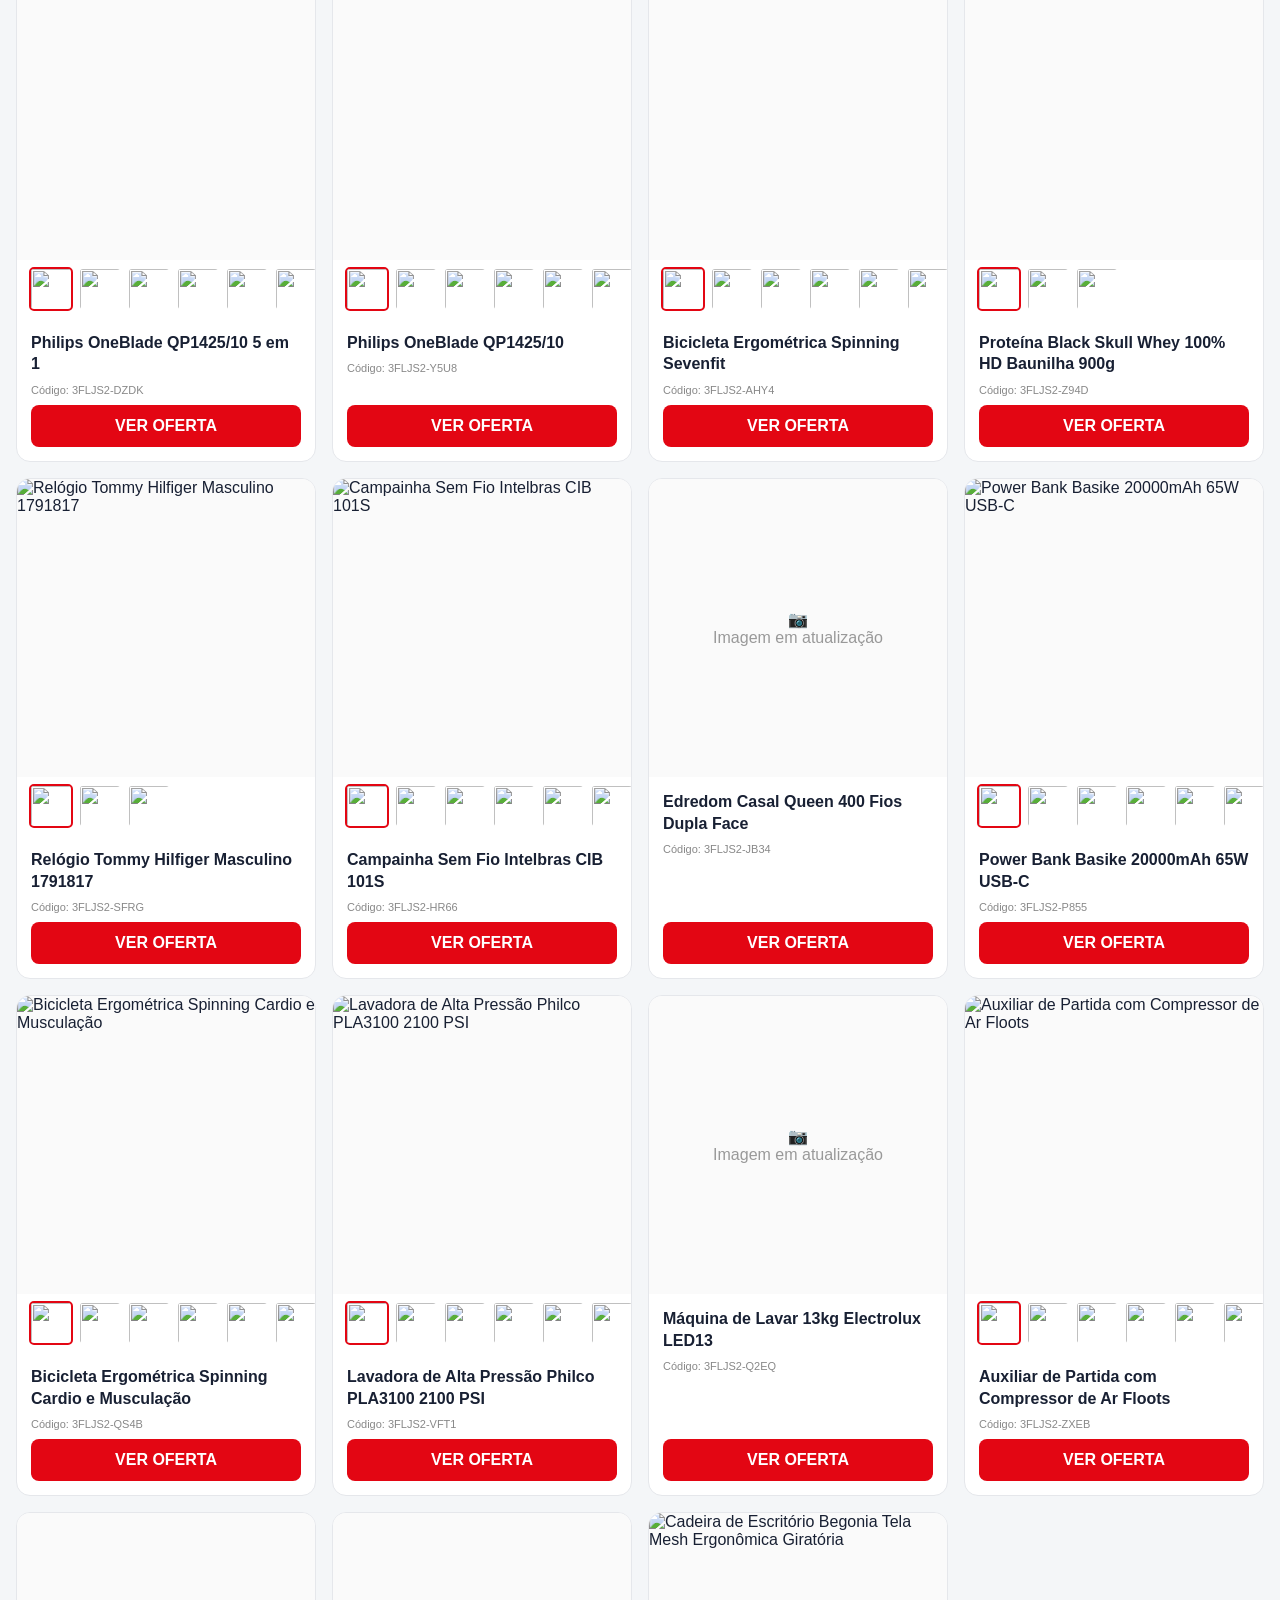
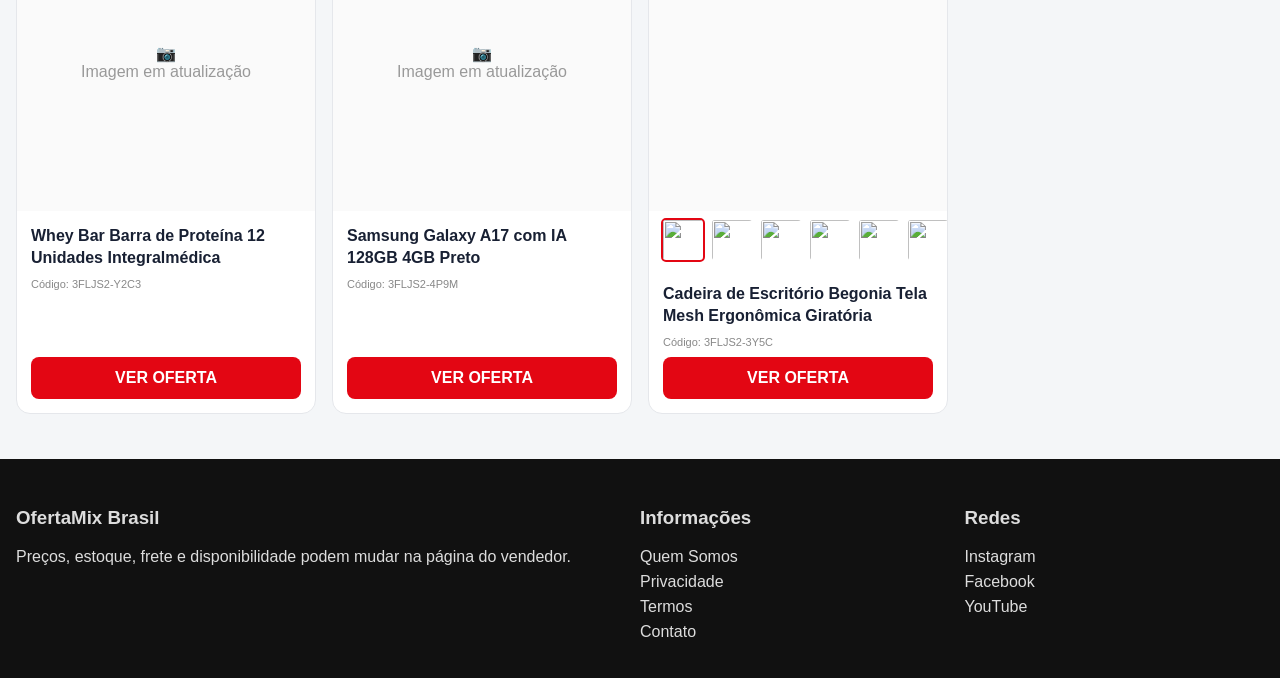
==== commit 60112499: "Update index.html" ====
--- a/index.html
+++ b/index.html
@@ -1,4 +1,3 @@
-```html
 <!doctype html>
 <html lang="pt-BR">
 <head>
@@ -13,6 +12,9 @@
 <!-- Google AdSense -->
 <script async src="https://pagead2.googlesyndication.com/pagead/js?client=ca-pub-7528769790239988"
      crossorigin="anonymous"></script>
+
+<meta name="google-adsense-account" content="ca-pub-7528769790239988">
+
 <!-- End Google AdSense -->
 
 <meta charset="utf-8">
@@ -96,4 +98,3 @@
 
 </body>
 </html>
-```
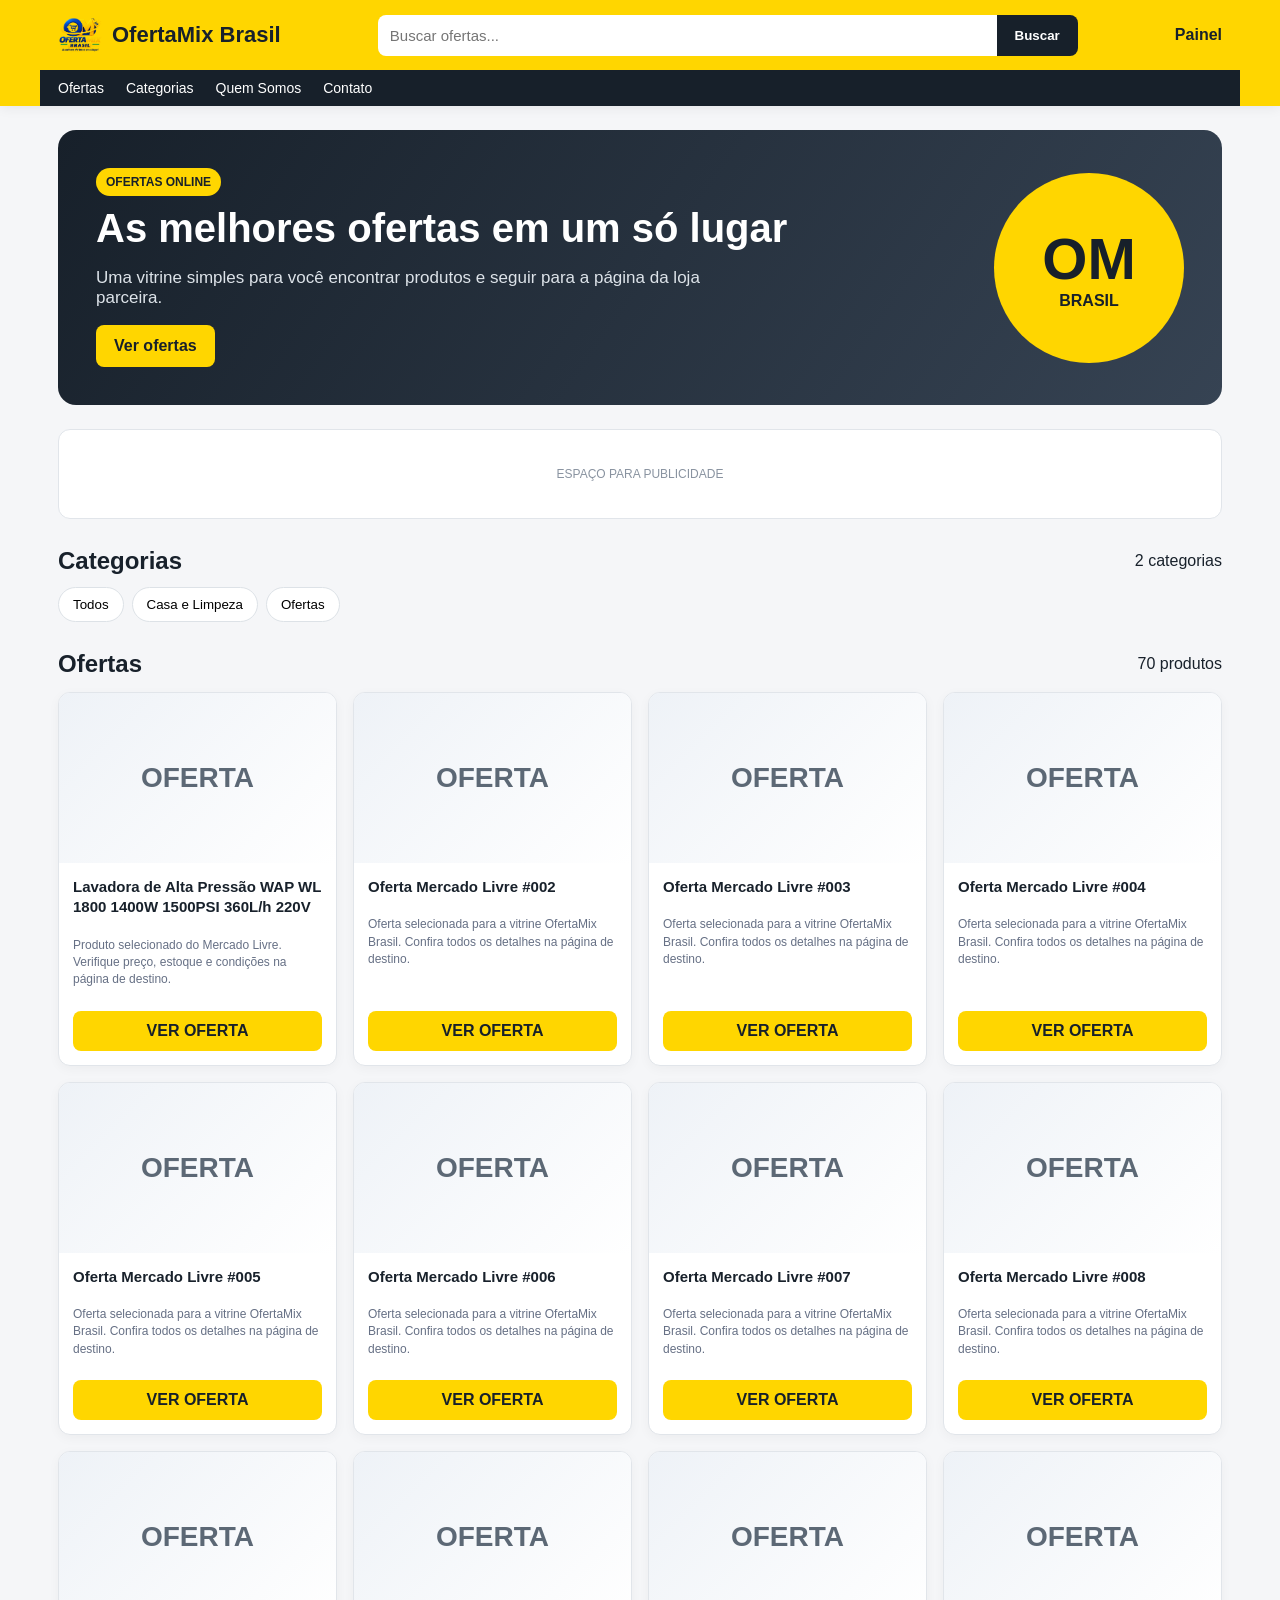
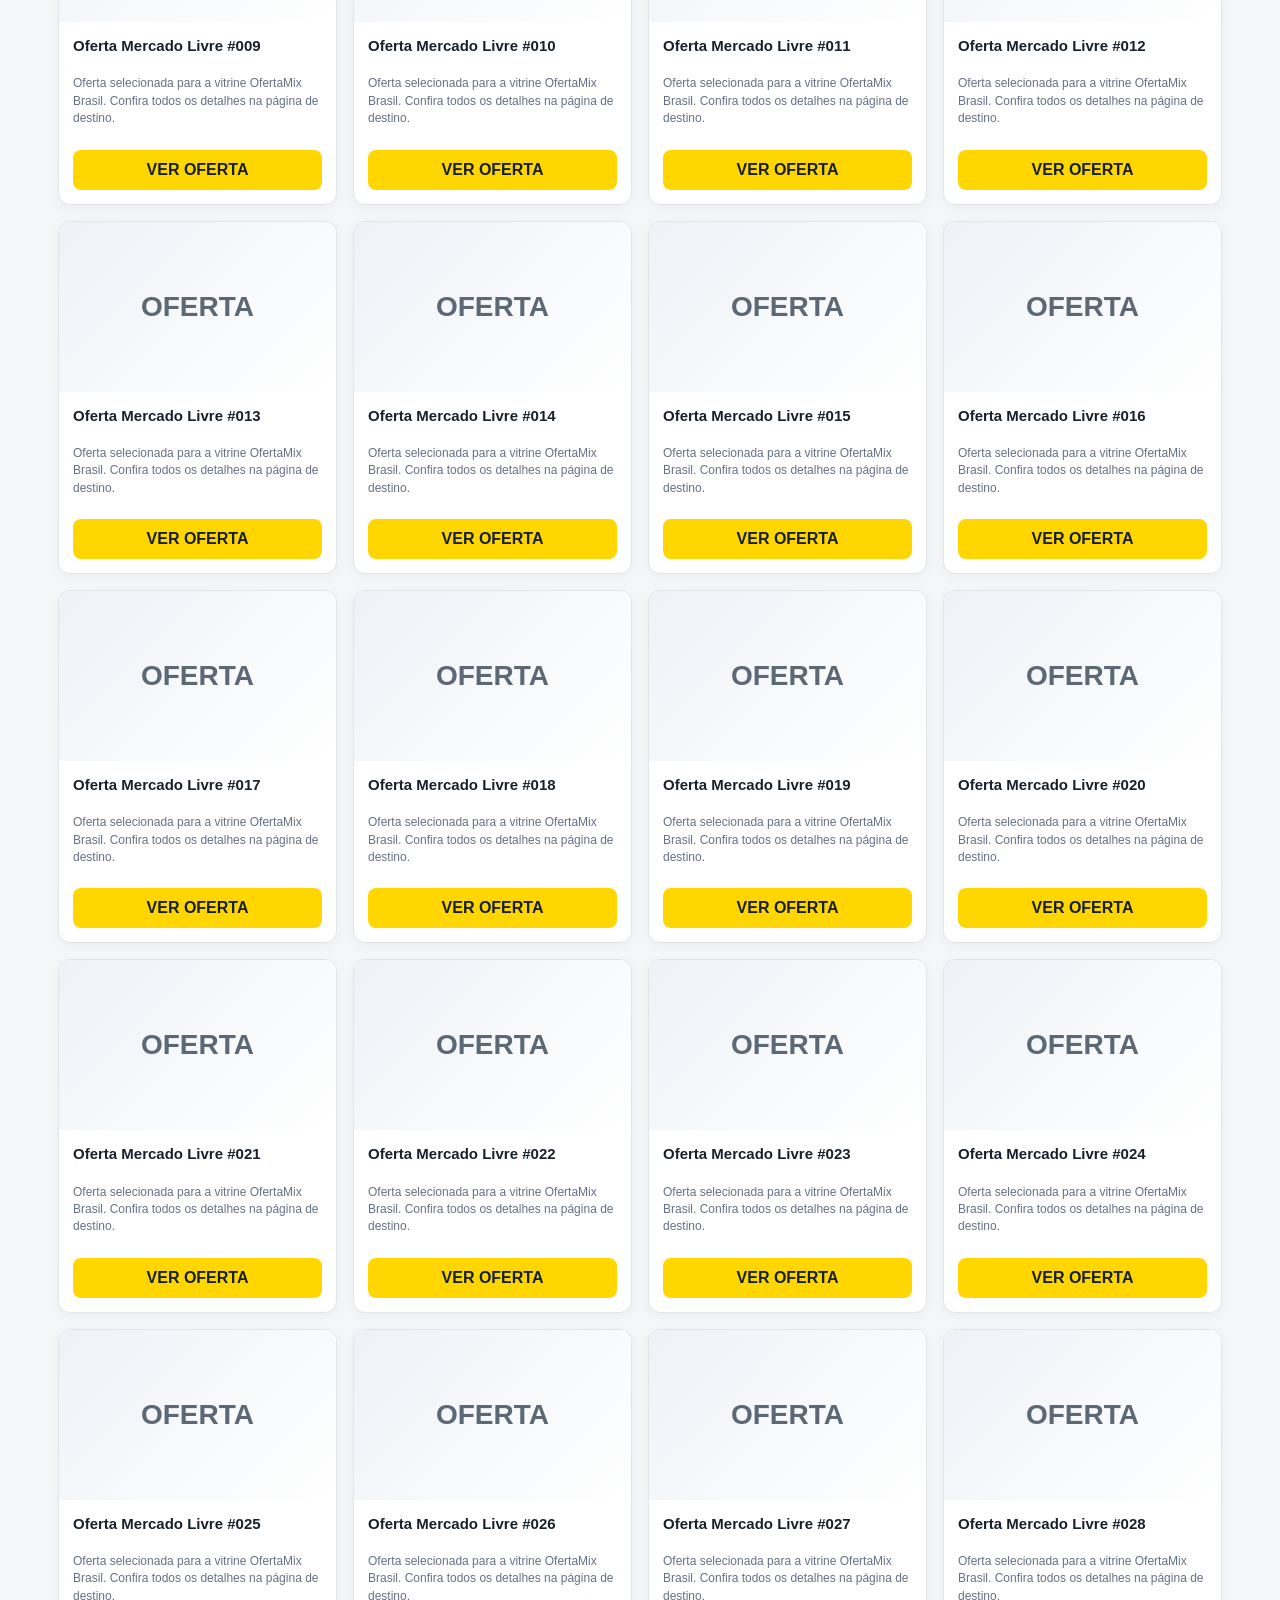
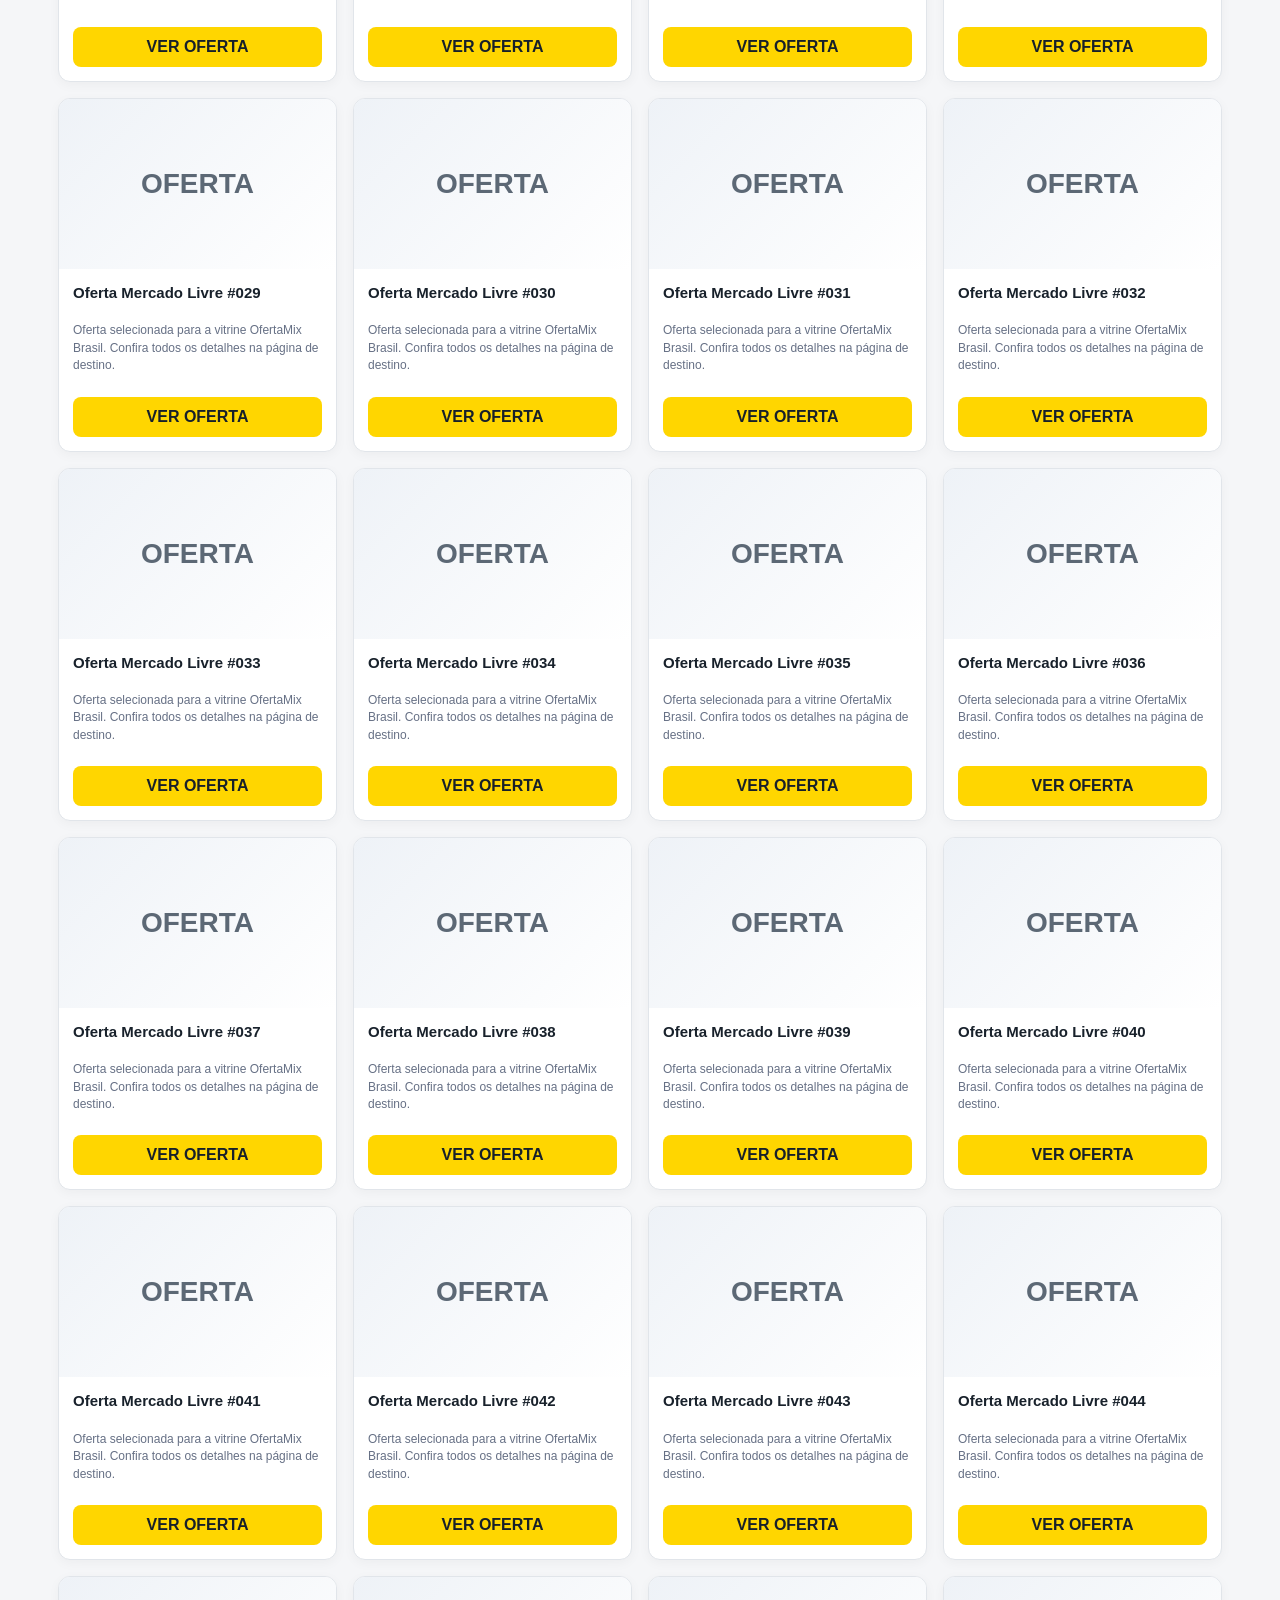
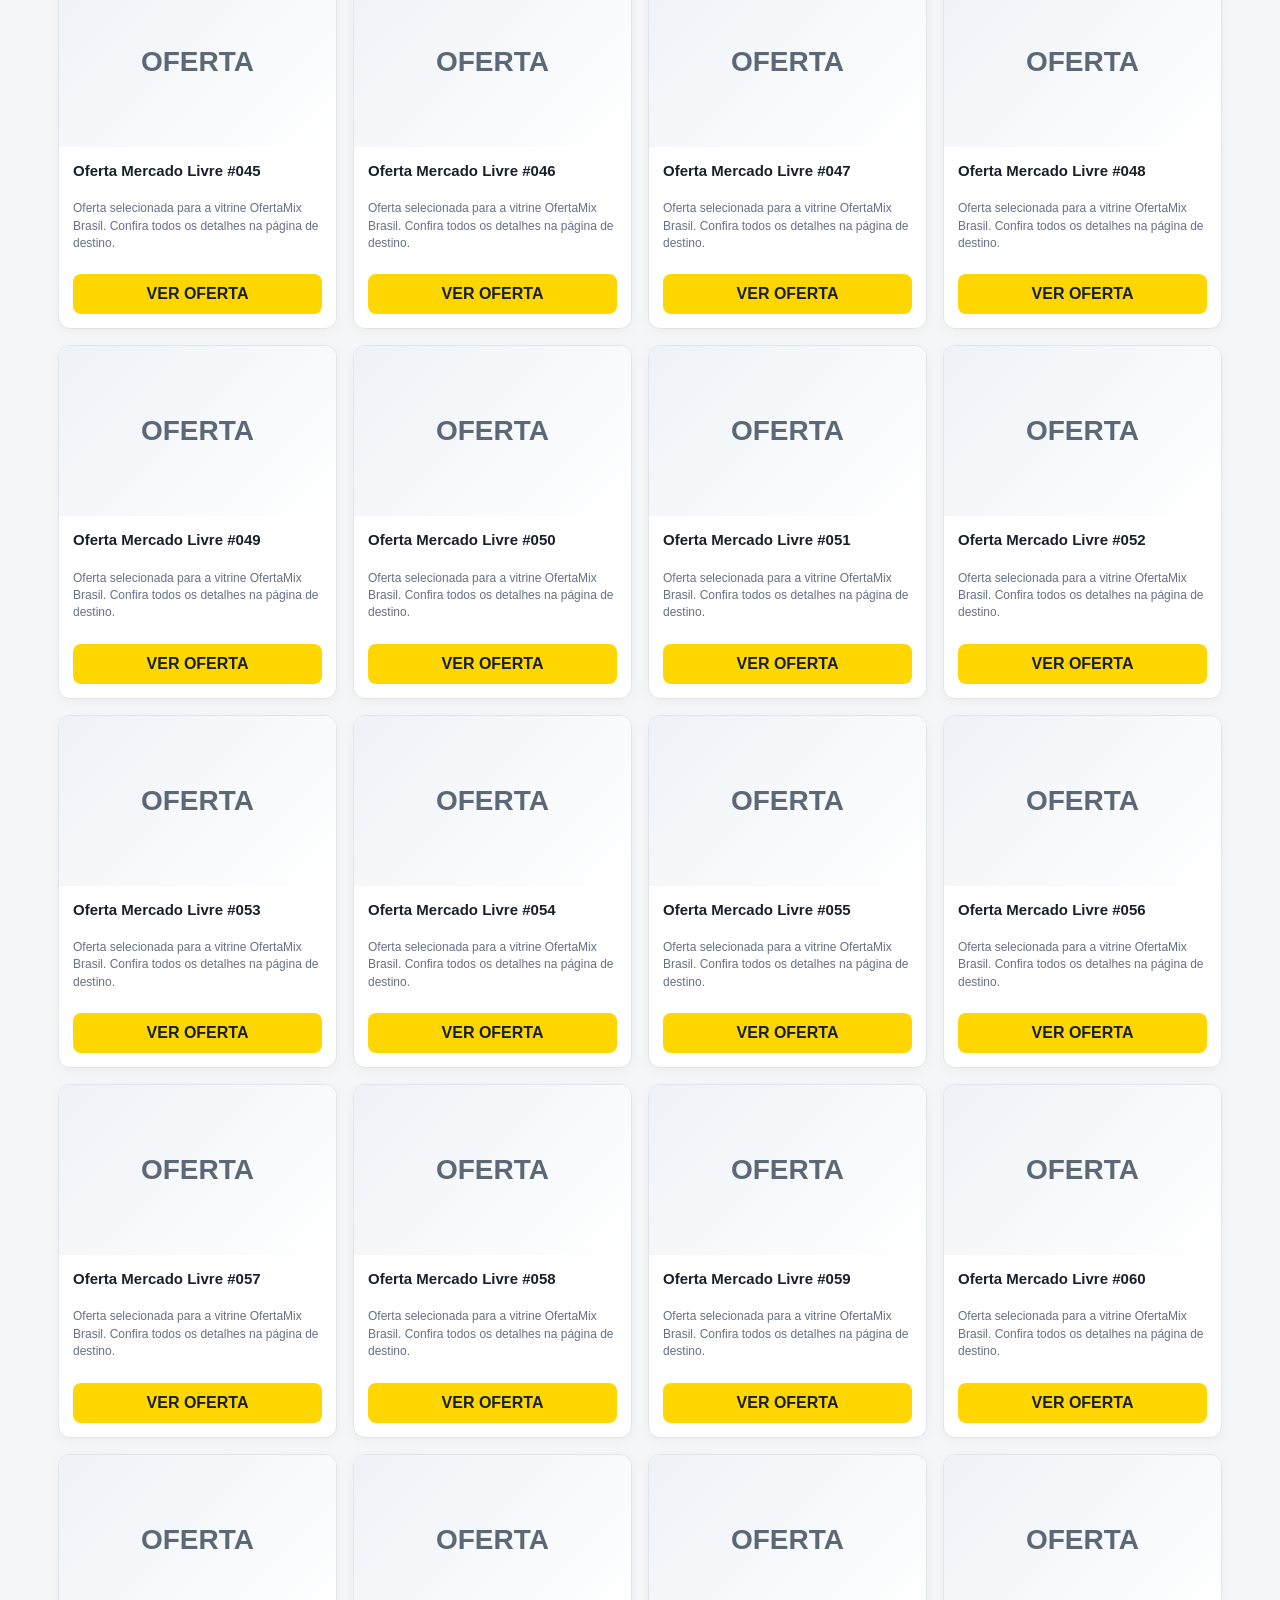
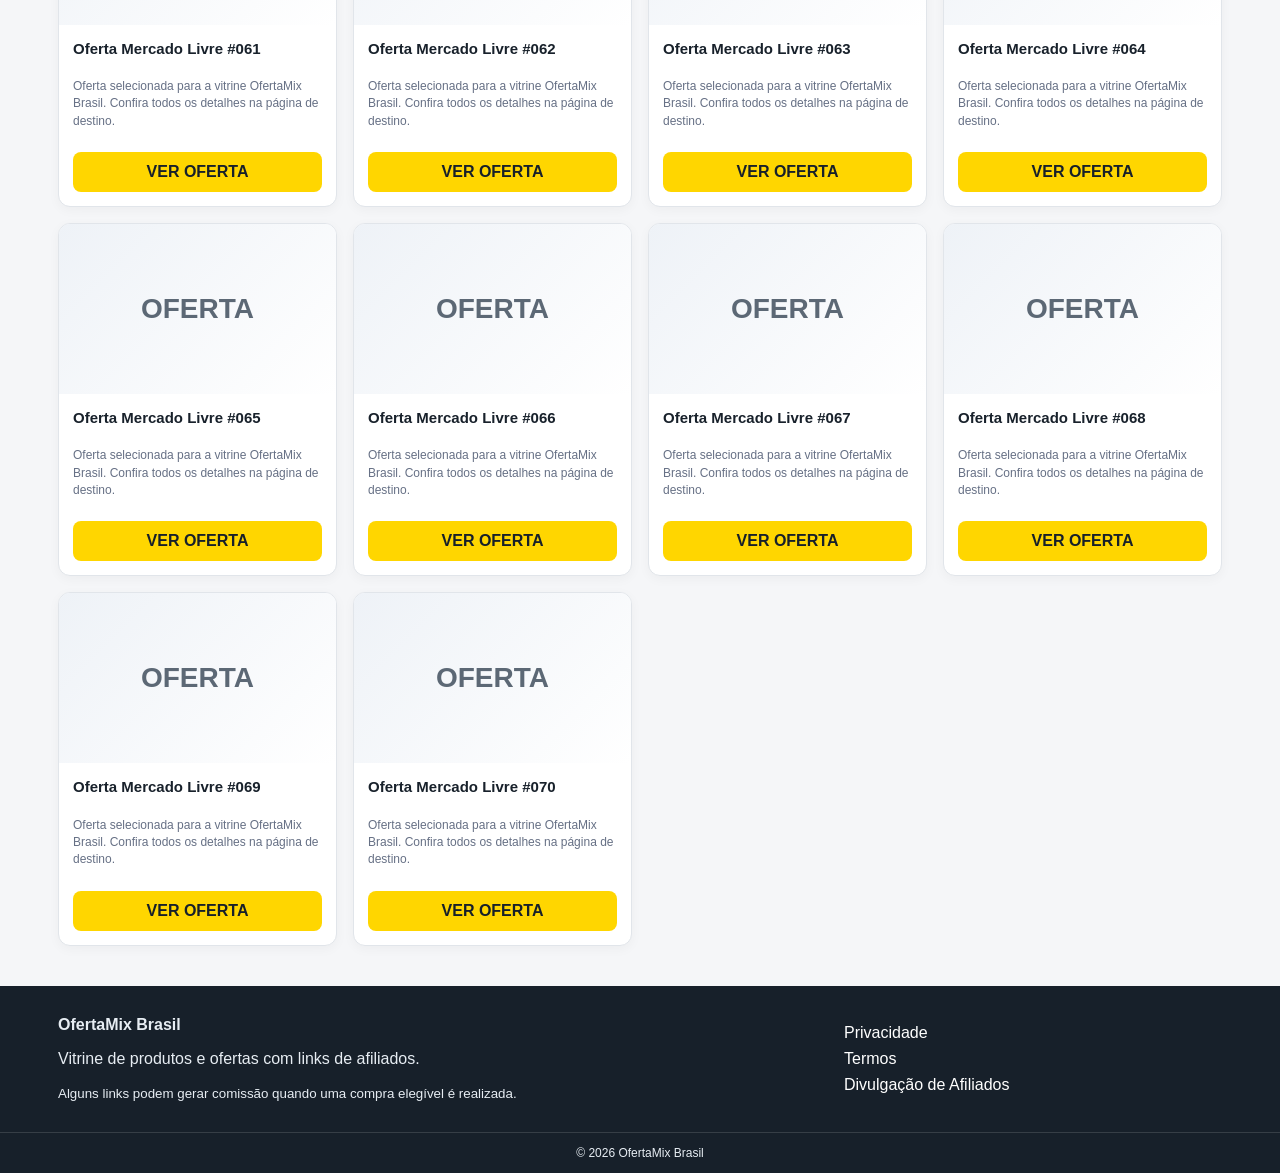
==== commit b374a8c8: "Add files via upload" ====
--- a/index.html
+++ b/index.html
@@ -1,100 +1,6 @@
-<!doctype html>
-<html lang="pt-BR">
-<head>
-<!-- Google Tag Manager -->
-<script>(function(w,d,s,l,i){w[l]=w[l]||[];w[l].push({'gtm.start':
-new Date().getTime(),event:'gtm.js'});var f=d.getElementsByTagName(s)[0],
-j=d.createElement(s),dl=l!='dataLayer'?'&l='+l:'';j.async=true;j.src=
-'https://www.googletagmanager.com/gtm.js?id='+i+dl;f.parentNode.insertBefore(j,f);
-})(window,document,'script','dataLayer','GTM-T9TC2GNB');</script>
-<!-- End Google Tag Manager -->
-
-<!-- Google AdSense -->
-<script async src="https://pagead2.googlesyndication.com/pagead/js?client=ca-pub-7528769790239988"
-     crossorigin="anonymous"></script>
-
-<meta name="google-adsense-account" content="ca-pub-7528769790239988">
-
-<!-- End Google AdSense -->
-
-<meta charset="utf-8">
-<meta name="viewport" content="width=device-width,initial-scale=1">
-<title>OfertaMix Brasil — Ofertas</title>
-<meta name="description" content="OfertaMix Brasil — ofertas e produtos online.">
-<meta name="robots" content="index,follow,max-image-preview:large">
-<link rel="canonical" href="https://ofertamixbrasil.online/">
-<link rel="stylesheet" href="style.css">
-</head>
-
-<body>
-<!-- Google Tag Manager (noscript) -->
-<noscript><iframe src="https://www.googletagmanager.com/ns.html?id=GTM-T9TC2GNB"
-height="0" width="0" style="display:none;visibility:hidden"></iframe></noscript>
-<!-- End Google Tag Manager (noscript) -->
-
-<div class="top">🛒 OfertaMix Brasil — encontrando ofertas para você!</div>
-
-<header>
-<div class="wrap">
-<div class="head">
-<a class="brand" href="./">OfertaMix <span>Brasil</span></a>
-
-<div class="search">
-<input id="search" placeholder="Buscar produto ou código">
-<button>🔎</button>
-</div>
-</div>
-
-<nav class="nav">
-<a href="./">Início</a>
-<a href="quem-somos.html">Quem Somos</a>
-<a href="privacidade.html">Privacidade</a>
-<a href="termos.html">Termos</a>
-<a href="contato.html">Contato</a>
-<a href="https://www.instagram.com/ofertamixbrasil24/" target="_blank">Instagram</a>
-<a href="https://www.youtube.com/@OfertamixBrasil24" target="_blank">YouTube</a>
-</nav>
-</div>
-</header>
-
-<main class="wrap">
-<section class="hero">
-<h1>Ofertas que valem a pena encontrar</h1>
-<p>Catálogo responsivo com os produtos cadastrados da OfertaMix Brasil.</p>
-<strong id="count"></strong>
-</section>
-
-<section id="grid" class="grid"></section>
-</main>
-
-<footer>
-<div class="wrap foot">
-
-<div>
-<h3>OfertaMix Brasil</h3>
-<p>Preços, estoque, frete e disponibilidade podem mudar na página do vendedor.</p>
-</div>
-
-<div>
-<h3>Informações</h3>
-<a href="quem-somos.html">Quem Somos</a>
-<a href="privacidade.html">Privacidade</a>
-<a href="termos.html">Termos</a>
-<a href="contato.html">Contato</a>
-</div>
-
-<div>
-<h3>Redes</h3>
-<a href="https://www.instagram.com/ofertamixbrasil24/">Instagram</a>
-<a href="https://www.facebook.com/profile.php?id=61595320193244">Facebook</a>
-<a href="https://www.youtube.com/@OfertamixBrasil24">YouTube</a>
-</div>
-
-</div>
-</footer>
-
-<script src="products.js"></script>
-<script src="app.js"></script>
-
-</body>
-</html>
+<!doctype html><html lang="pt-BR"><head><meta charset="utf-8"><meta name="viewport" content="width=device-width, initial-scale=1"><title>OfertaMix Brasil — Ofertas e produtos</title><meta name="description" content="OfertaMix Brasil: ofertas e produtos selecionados com acesso rápido ao Mercado Livre."><link rel="canonical" href="https://ofertamixbrasil.online/"><link rel="stylesheet" href="style.css"></head><body>
+<header><div class="wrap top"><a class="brand" href="index.html"><img src="logo.png" alt="OfertaMix Brasil"><span>OfertaMix Brasil</span></a><form id="searchForm"><input id="search" type="search" placeholder="Buscar ofertas..."><button>Buscar</button></form><a class="admin-link" href="admin.html">Painel</a></div><nav><div class="wrap nav"><a href="#ofertas">Ofertas</a><a href="#categorias">Categorias</a><a href="quem-somos.html">Quem Somos</a><a href="contato.html">Contato</a></div></nav></header>
+<main class="wrap"><section class="hero"><div><span class="pill">OFERTAS ONLINE</span><h1>As melhores ofertas em um só lugar</h1><p>Uma vitrine simples para você encontrar produtos e seguir para a página da loja parceira.</p><a class="cta" href="#ofertas">Ver ofertas</a></div><div class="hero-mark">OM<br><small>BRASIL</small></div></section>
+<div class="ad">ESPAÇO PARA PUBLICIDADE</div><section id="categorias"><div class="section-head"><h2>Categorias</h2><span id="countCat"></span></div><div id="cats" class="cats"></div></section>
+<section id="ofertas"><div class="section-head"><h2>Ofertas</h2><span id="count"></span></div><div id="products" class="grid"></div></section></main>
+<footer><div class="wrap foot"><div><strong>OfertaMix Brasil</strong><p>Vitrine de produtos e ofertas com links de afiliados.</p><small>Alguns links podem gerar comissão quando uma compra elegível é realizada.</small></div><div><a href="privacidade.html">Privacidade</a><a href="termos.html">Termos</a><a href="afiliados.html">Divulgação de Afiliados</a></div></div><div class="copy">© 2026 OfertaMix Brasil</div></footer><script src="app.js"></script></body></html>
--- a/style.css
+++ b/style.css
@@ -1 +1 @@
-*{box-sizing:border-box}body{margin:0;font-family:Arial,sans-serif;background:#f4f6f8;color:#182033}a{text-decoration:none}.top{background:#111;color:#fff;text-align:center;padding:7px}.wrap{max-width:1280px;margin:auto;padding:0 16px}header{background:linear-gradient(135deg,#e30613,#8b0010);color:white;position:sticky;top:0;z-index:10}.head{display:flex;gap:18px;align-items:center;padding:15px 0}.brand{font-size:28px;font-weight:900;color:#fff}.brand span{color:#ffe66d}.search{display:flex;flex:1}.search input{flex:1;padding:13px;border:0;border-radius:9px 0 0 9px;font-size:15px}.search button{border:0;background:#111;color:#fff;padding:0 17px;border-radius:0 9px 9px 0}.nav{display:flex;gap:8px;overflow:auto;padding-bottom:12px}.nav a{color:#fff;background:#ffffff20;padding:8px 11px;border-radius:7px;white-space:nowrap}.hero{margin:22px 0;padding:28px;border-radius:18px;background:#fff;border:1px solid #eee}.hero h1{margin:0 0 8px;font-size:38px}.hero p{color:#666}.grid{display:grid;grid-template-columns:repeat(4,1fr);gap:16px}.card{background:#fff;border:1px solid #e5e7eb;border-radius:14px;overflow:hidden;display:flex;flex-direction:column}.photo{aspect-ratio:1;background:#fafafa;display:flex;align-items:center;justify-content:center}.photo img{width:100%;height:100%;object-fit:contain}.noimg{color:#999;text-align:center}.info{padding:14px;display:flex;flex-direction:column;gap:9px;flex:1}.name{font-weight:800;line-height:1.35}.code{font-size:11px;color:#888}.buy{background:#e30613;color:#fff;padding:12px;text-align:center;border-radius:8px;font-weight:900;margin-top:auto}.off{background:#777}.thumbs{display:flex;gap:5px;padding:7px 12px;overflow:auto}.thumbs img{width:44px;height:44px;object-fit:cover;border-radius:5px;border:2px solid transparent}.thumbs img.active{border-color:#e30613}footer{margin-top:45px;background:#111;color:#ddd;padding:30px 0}.foot{display:grid;grid-template-columns:2fr 1fr 1fr;gap:25px}.foot a{display:block;color:#ddd;margin:7px 0}.page{max-width:900px;margin:35px auto;background:#fff;padding:30px;border-radius:15px}@media(max-width:1000px){.grid{grid-template-columns:repeat(3,1fr)}}@media(max-width:700px){.grid{grid-template-columns:repeat(2,1fr)}.head{flex-wrap:wrap}.search{flex-basis:100%}.foot{grid-template-columns:1fr}}@media(max-width:430px){.grid{grid-template-columns:1fr}.hero h1{font-size:28px}}+*{box-sizing:border-box}body{margin:0;font-family:Arial,Helvetica,sans-serif;background:#f5f6f8;color:#18212b}a{text-decoration:none;color:inherit}.wrap{max-width:1200px;margin:auto;padding:0 18px}header{background:#ffd600;box-shadow:0 2px 12px #0001;position:sticky;top:0;z-index:10}.top{display:flex;align-items:center;gap:18px;padding:13px 18px}.brand{display:flex;align-items:center;gap:10px;font-weight:900;white-space:nowrap;font-size:22px}.brand img{width:44px;height:44px}.top form{display:flex;flex:1;max-width:700px;margin:auto}.top input{flex:1;padding:12px;border:0;border-radius:8px 0 0 8px;font-size:15px}.top button{padding:0 18px;border:0;border-radius:0 8px 8px 0;background:#17202a;color:#fff;font-weight:800}.admin-link{font-weight:800}.nav{display:flex;gap:22px;background:#17202a;color:#fff;padding-top:10px;padding-bottom:10px}.nav a{font-size:14px}.hero{margin:24px 0;padding:38px;border-radius:18px;background:linear-gradient(125deg,#17202a,#364353);color:#fff;display:flex;justify-content:space-between;align-items:center}.hero h1{font-size:40px;margin:10px 0;max-width:700px}.hero p{font-size:17px;color:#dde3e9;max-width:650px}.pill{display:inline-block;background:#ffd600;color:#17202a;font-weight:900;font-size:12px;padding:7px 10px;border-radius:999px}.cta{display:inline-block;background:#ffd600;color:#17202a;font-weight:900;padding:12px 18px;border-radius:8px}.hero-mark{width:190px;height:190px;border-radius:50%;background:#ffd600;color:#17202a;display:grid;place-content:center;text-align:center;font-size:58px;font-weight:900}.hero-mark small{font-size:16px}.ad,.panel{background:#fff;border:1px solid #e1e5ea;border-radius:12px;padding:18px}.ad{min-height:90px;display:grid;place-items:center;color:#8993a0;font-size:12px}.section-head{display:flex;justify-content:space-between;align-items:center;margin-top:28px}.section-head h2{margin:0}.cats{display:flex;gap:8px;flex-wrap:wrap;margin:12px 0 18px}.cat{border:1px solid #dde2e7;background:#fff;border-radius:999px;padding:9px 14px;cursor:pointer}.grid{display:grid;grid-template-columns:repeat(4,minmax(0,1fr));gap:16px;margin:14px 0 40px}.card{background:#fff;border:1px solid #e1e5ea;border-radius:12px;overflow:hidden;display:flex;flex-direction:column;min-height:330px;box-shadow:0 3px 12px #0000000a}.card .pic{height:170px;display:grid;place-items:center;background:linear-gradient(135deg,#eef2f7,#fff);color:#5c6875;font-weight:900;font-size:28px}.card .body{padding:14px;display:flex;flex-direction:column;flex:1}.card h3{font-size:15px;line-height:1.35;margin:0 0 7px}.card p{font-size:12px;line-height:1.45;color:#667085;flex:1}.buy{margin-top:10px;text-align:center;background:#ffd600;color:#17202a;padding:11px;border-radius:8px;font-weight:900}.buy:hover{filter:brightness(.96)}footer{background:#17202a;color:#e7edf3;padding-top:30px}.foot{display:grid;grid-template-columns:2fr 1fr;gap:30px;padding-bottom:30px}.foot a{display:block;margin:8px 0;color:#fff}.copy{border-top:1px solid #fff2;padding:13px;text-align:center;font-size:12px}.notice{margin-top:18px;color:#6b7280;font-size:13px}@media(max-width:950px){.grid{grid-template-columns:repeat(3,1fr)}.hero-mark{display:none}}@media(max-width:700px){.top{flex-wrap:wrap}.top form{order:3;flex-basis:100%}.grid{grid-template-columns:repeat(2,1fr)}.hero h1{font-size:30px}.foot{grid-template-columns:1fr}}@media(max-width:440px){.grid{grid-template-columns:1fr}.nav{overflow:auto}.nav a{white-space:nowrap}}
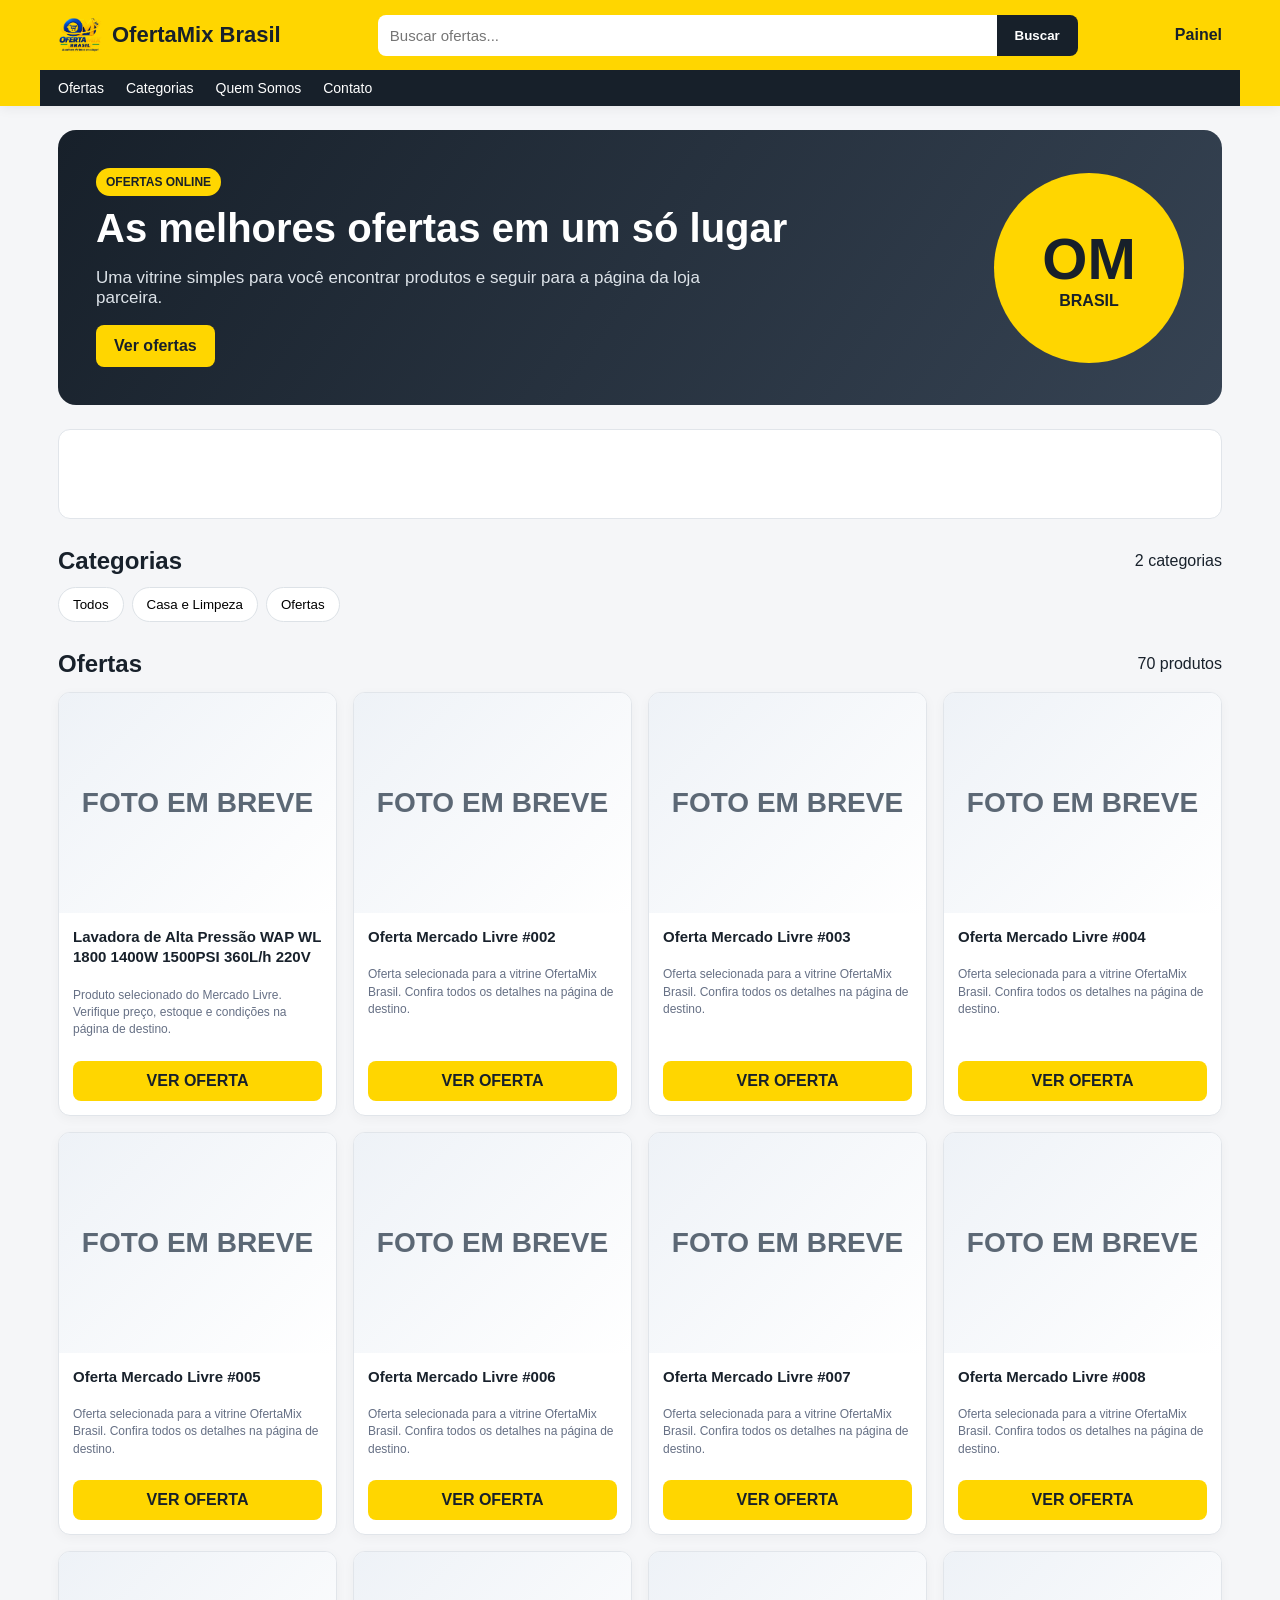
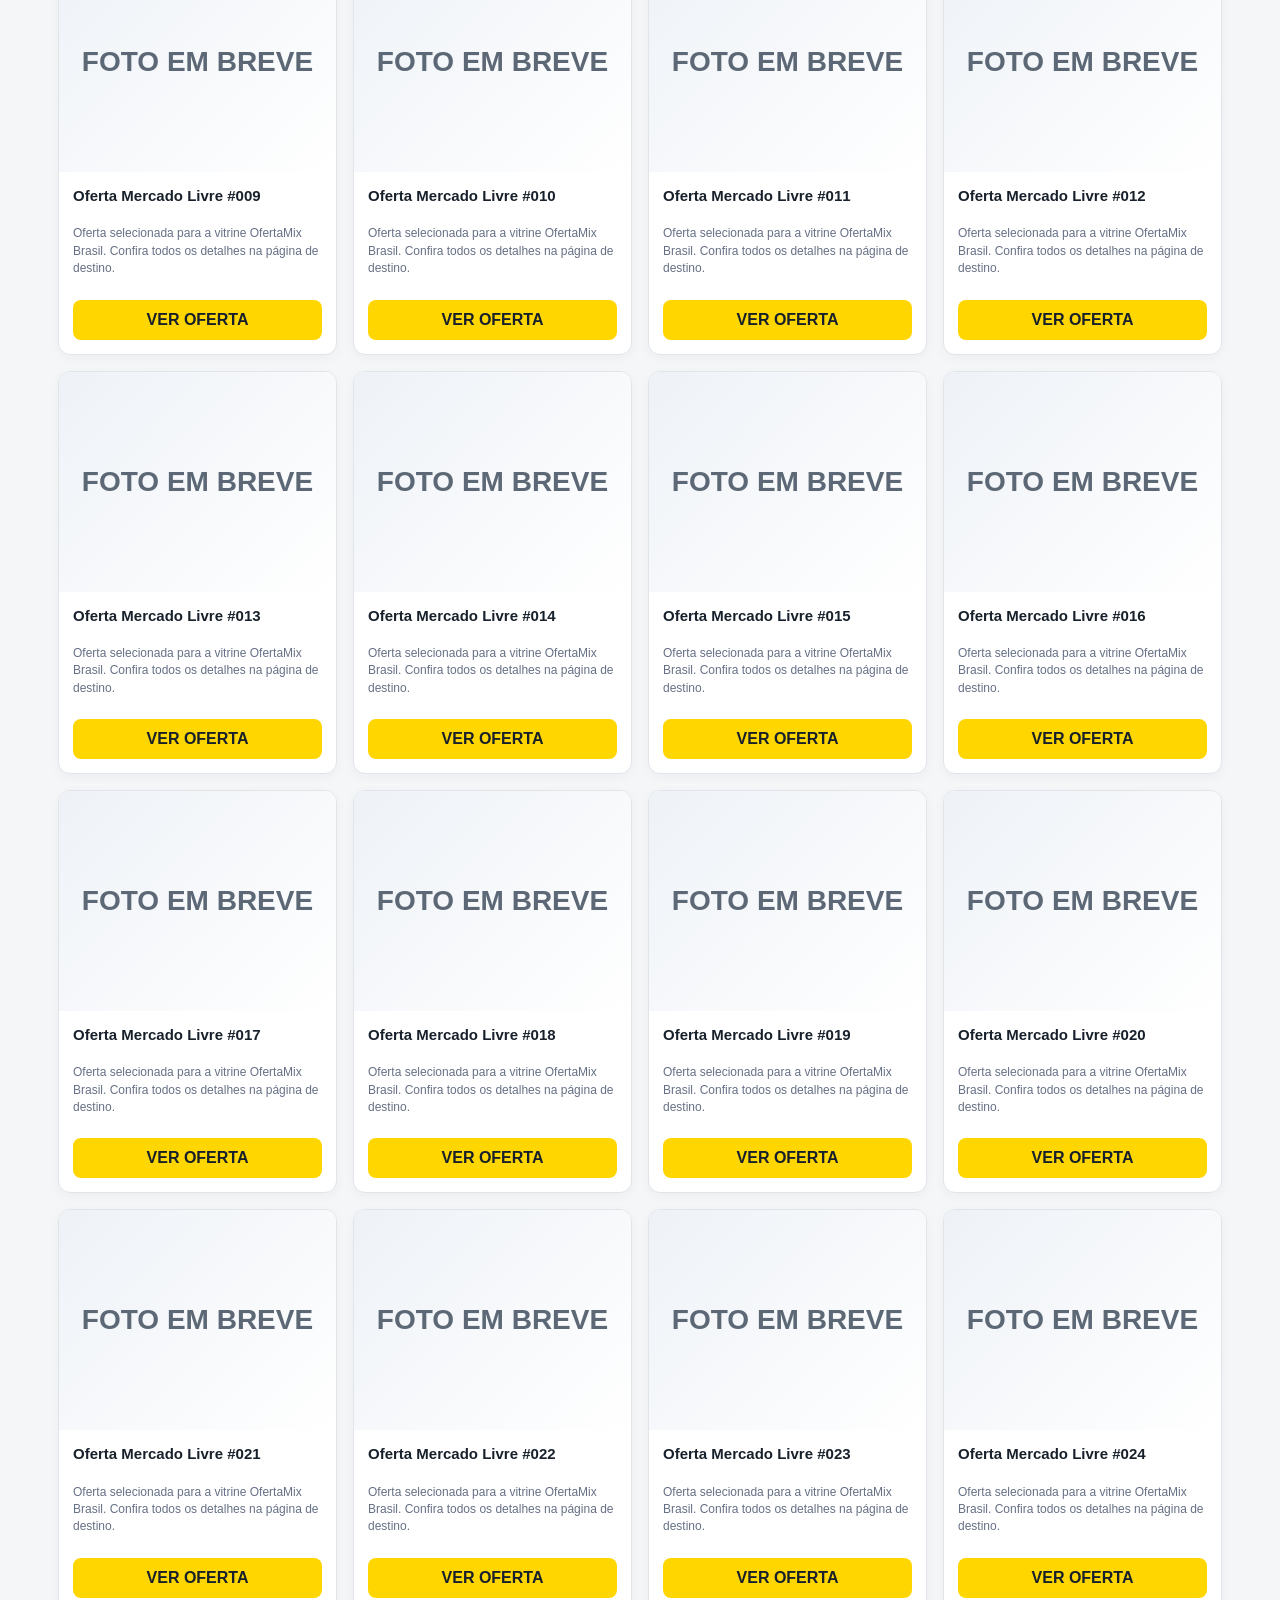
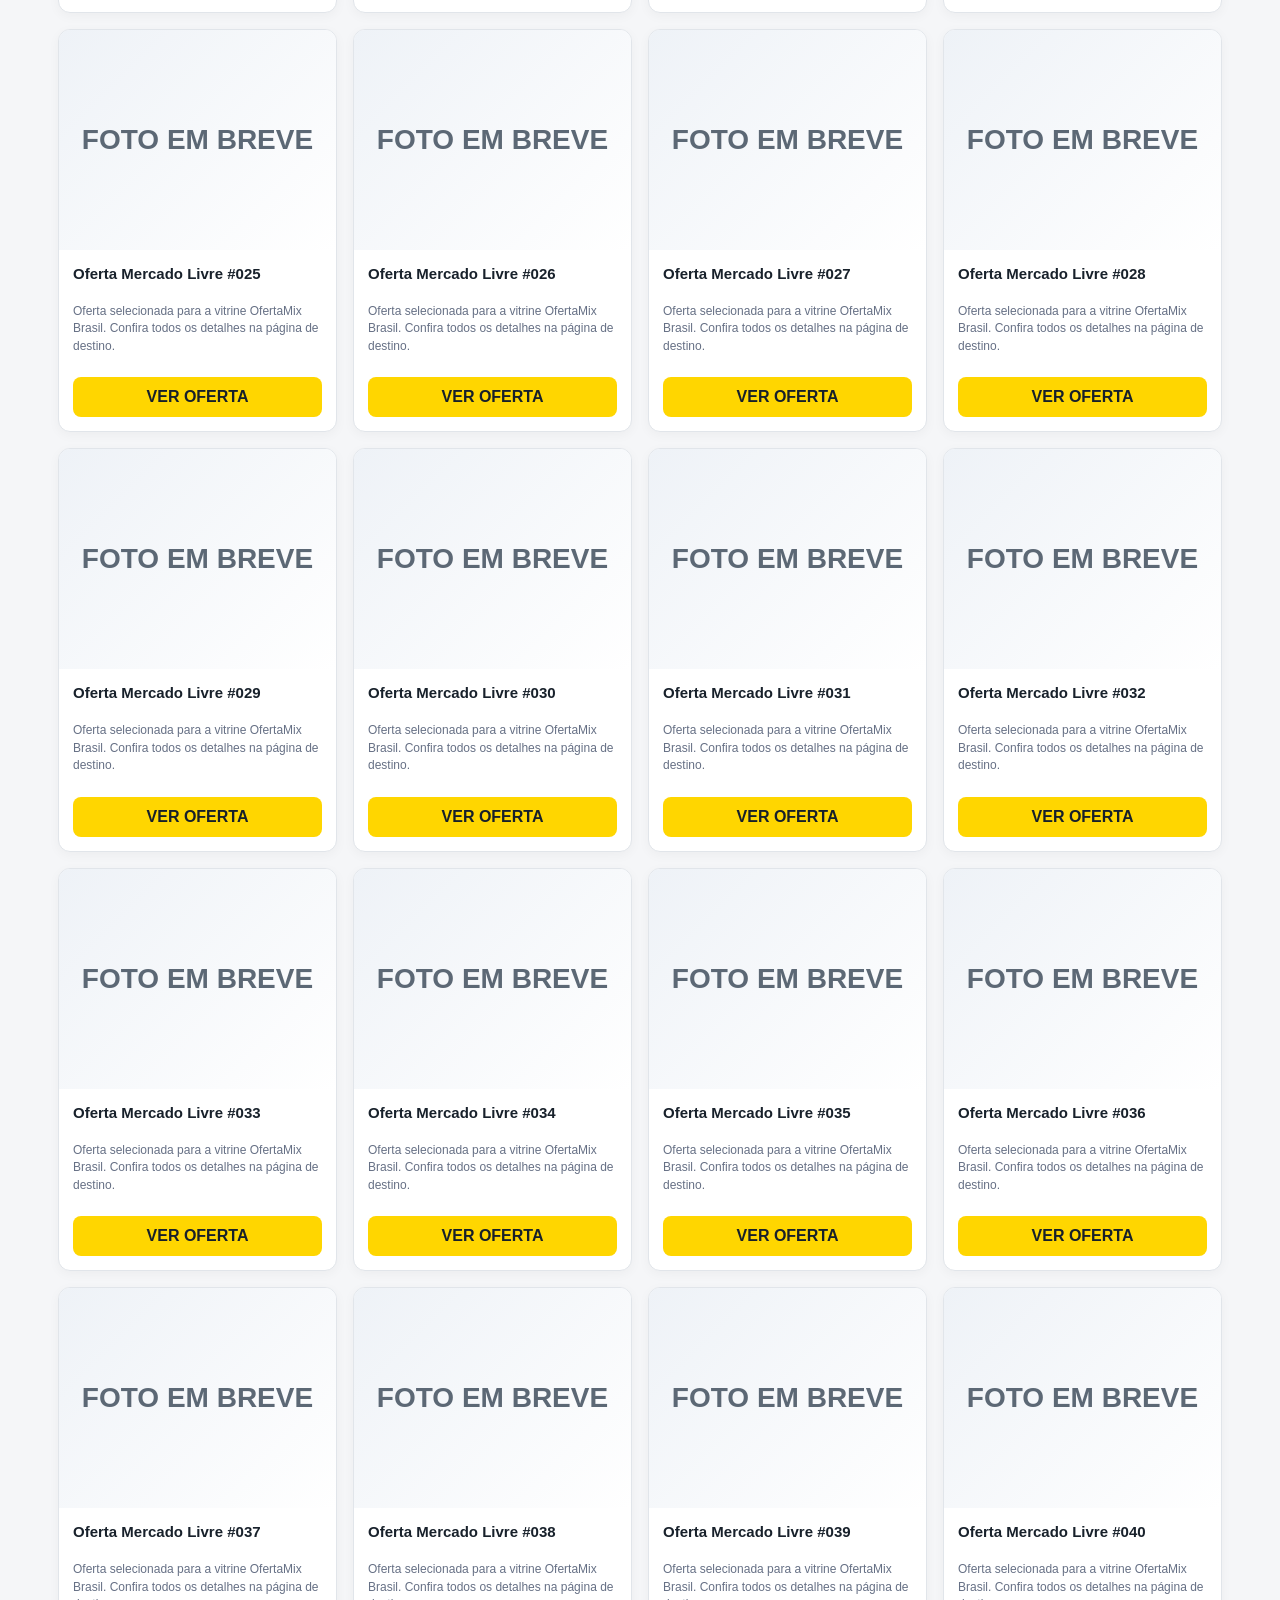
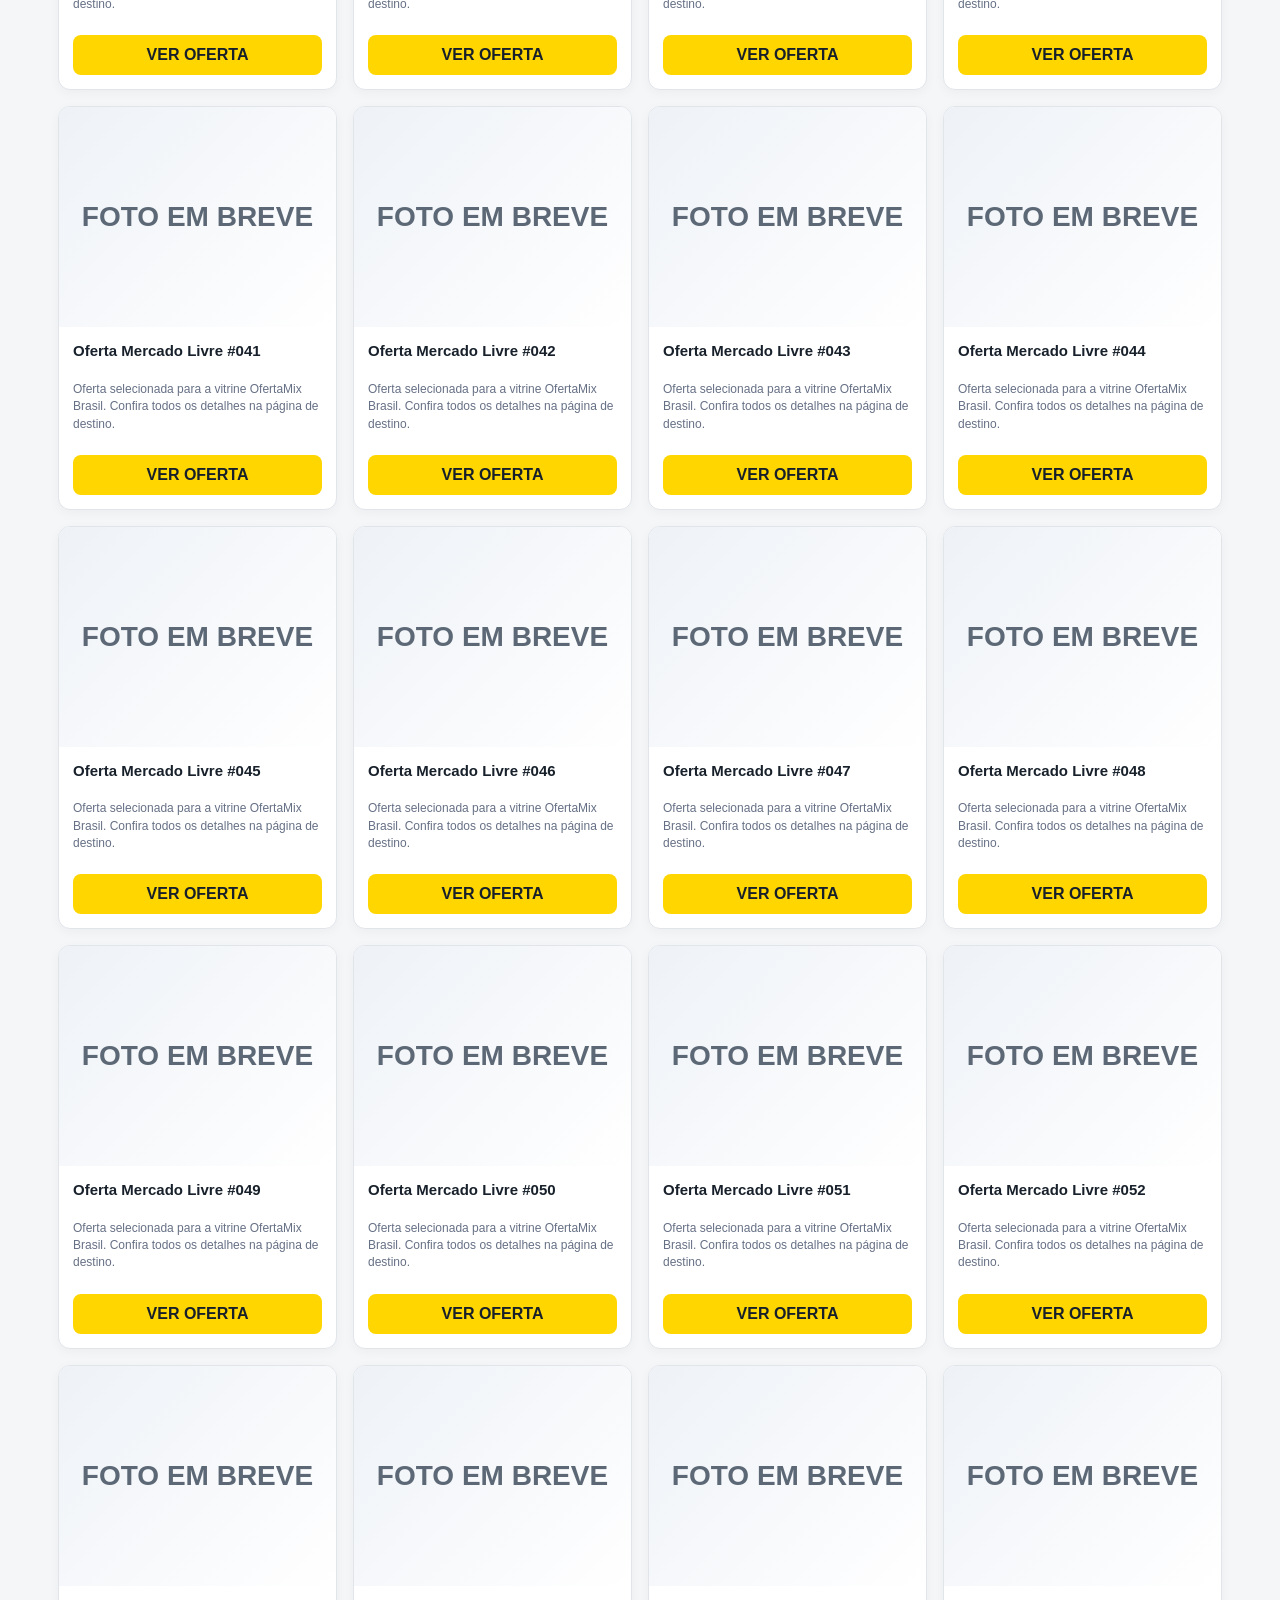
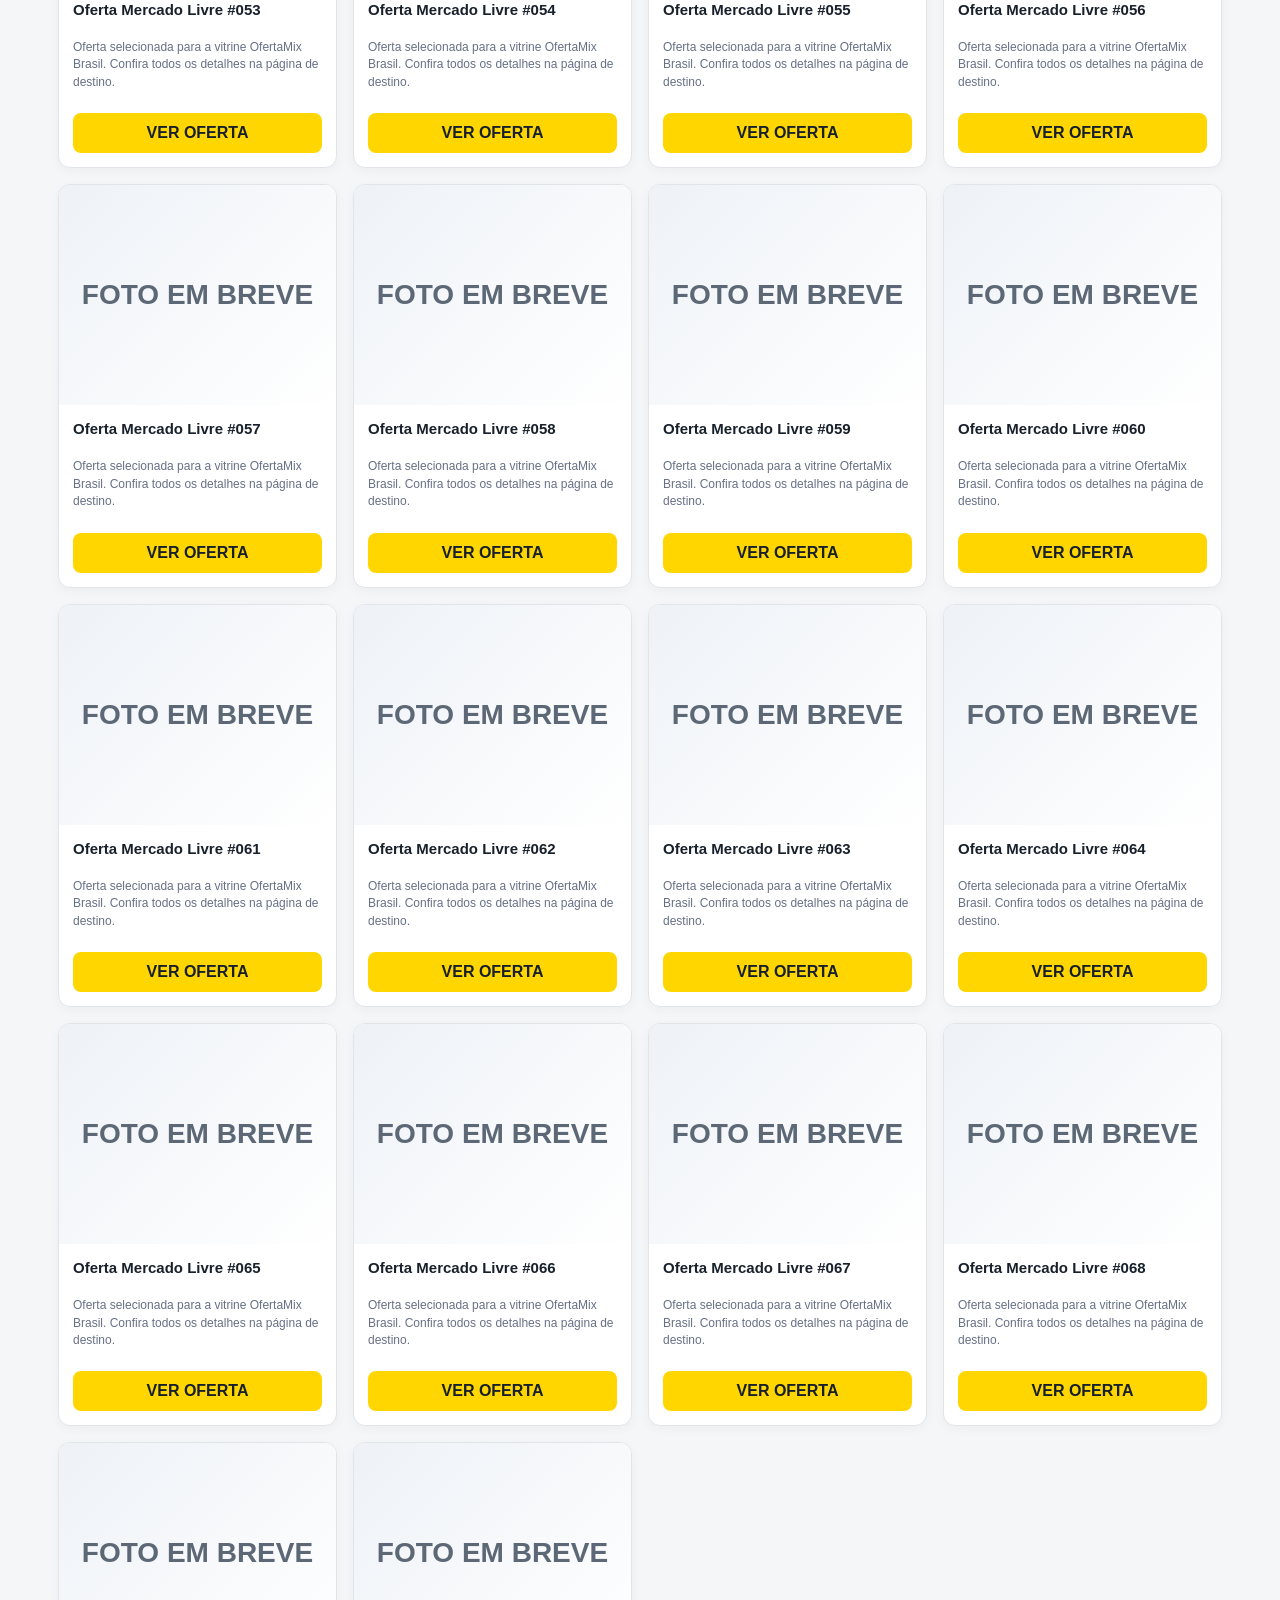
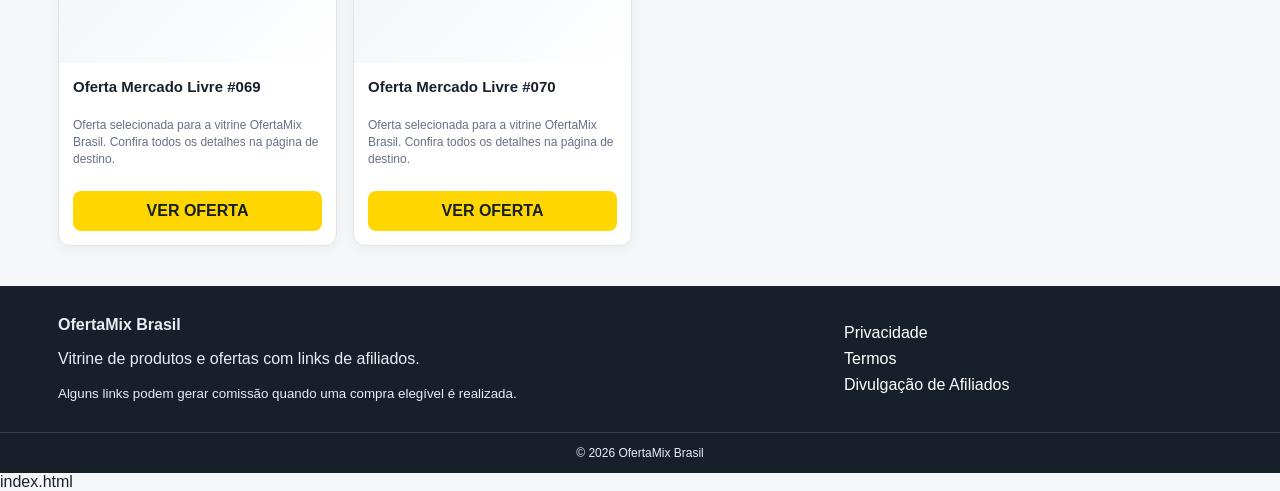
==== commit c32459df: "Update index.html" ====
--- a/index.html
+++ b/index.html
@@ -1,6 +1,100 @@
-<!doctype html><html lang="pt-BR"><head><meta charset="utf-8"><meta name="viewport" content="width=device-width, initial-scale=1"><title>OfertaMix Brasil — Ofertas e produtos</title><meta name="description" content="OfertaMix Brasil: ofertas e produtos selecionados com acesso rápido ao Mercado Livre."><link rel="canonical" href="https://ofertamixbrasil.online/"><link rel="stylesheet" href="style.css"></head><body>
-<header><div class="wrap top"><a class="brand" href="index.html"><img src="logo.png" alt="OfertaMix Brasil"><span>OfertaMix Brasil</span></a><form id="searchForm"><input id="search" type="search" placeholder="Buscar ofertas..."><button>Buscar</button></form><a class="admin-link" href="admin.html">Painel</a></div><nav><div class="wrap nav"><a href="#ofertas">Ofertas</a><a href="#categorias">Categorias</a><a href="quem-somos.html">Quem Somos</a><a href="contato.html">Contato</a></div></nav></header>
-<main class="wrap"><section class="hero"><div><span class="pill">OFERTAS ONLINE</span><h1>As melhores ofertas em um só lugar</h1><p>Uma vitrine simples para você encontrar produtos e seguir para a página da loja parceira.</p><a class="cta" href="#ofertas">Ver ofertas</a></div><div class="hero-mark">OM<br><small>BRASIL</small></div></section>
-<div class="ad">ESPAÇO PARA PUBLICIDADE</div><section id="categorias"><div class="section-head"><h2>Categorias</h2><span id="countCat"></span></div><div id="cats" class="cats"></div></section>
-<section id="ofertas"><div class="section-head"><h2>Ofertas</h2><span id="count"></span></div><div id="products" class="grid"></div></section></main>
-<footer><div class="wrap foot"><div><strong>OfertaMix Brasil</strong><p>Vitrine de produtos e ofertas com links de afiliados.</p><small>Alguns links podem gerar comissão quando uma compra elegível é realizada.</small></div><div><a href="privacidade.html">Privacidade</a><a href="termos.html">Termos</a><a href="afiliados.html">Divulgação de Afiliados</a></div></div><div class="copy">© 2026 OfertaMix Brasil</div></footer><script src="app.js"></script></body></html>+
+<!doctype html>
+<html lang="pt-BR">
+<head>
+  <meta charset="utf-8">
+  <meta name="viewport" content="width=device-width, initial-scale=1">
+  <title>OfertaMix Brasil — Ofertas e produtos</title>
+  <meta name="description" content="OfertaMix Brasil: ofertas e produtos selecionados com acesso rápido ao Mercado Livre.">
+  <link rel="canonical" href="https://ofertamixbrasil.online/">
+  <link rel="stylesheet" href="style.css">
+</head>
+<body>
+<header>
+  <div class="wrap top">
+    <a class="brand" href="index.html">
+      <img src="logo.png" alt="OfertaMix Brasil">
+      <span>OfertaMix Brasil</span>
+    </a>
+    <form id="searchForm">
+      <input id="search" type="search" placeholder="Buscar ofertas...">
+      <button>Buscar</button>
+    </form>
+    <a class="admin-link" href="admin.html">Painel</a>
+  </div>
+  <nav>
+    <div class="wrap nav">
+      <a href="#ofertas">Ofertas</a>
+      <a href="#categorias">Categorias</a>
+      <a href="quem-somos.html">Quem Somos</a>
+      <a href="contato.html">Contato</a>
+    </div>
+  </nav>
+</header>
+
+<main class="wrap">
+  <section class="hero">
+    <div>
+      <span class="pill">OFERTAS ONLINE</span>
+      <h1>As melhores ofertas em um só lugar</h1>
+      <p>Uma vitrine simples para você encontrar produtos e seguir para a página da loja parceira.</p>
+      <a class="cta" href="#ofertas">Ver ofertas</a>
+    </div>
+    <div class="hero-mark">OM<br><small>BRASIL</small></div>
+  </section>
+
+  <!-- ANUNCIO GOOGLE ADSENSE -->
+  <div class="ad" aria-label="Publicidade">
+    <ins class="adsbygoogle"
+         style="display:block"
+         data-ad-client="ca-pub-7528769790239988"
+         data-ad-slot="7994559606"
+         data-ad-format="auto"
+         data-full-width-responsive="true"></ins>
+    <script>
+      (adsbygoogle = window.adsbygoogle || []).push({});
+    </script>
+  </div>
+  <!-- FIM DO ANUNCIO -->
+
+  <section id="categorias">
+    <div class="section-head">
+      <h2>Categorias</h2>
+      <span id="countCat"></span>
+    </div>
+    <div id="cats" class="cats"></div>
+  </section>
+
+  <section id="ofertas">
+    <div class="section-head">
+      <h2>Ofertas</h2>
+      <span id="count"></span>
+    </div>
+    <div id="products" class="grid"></div>
+  </section>
+</main>
+
+<footer>
+  <div class="wrap foot">
+    <div>
+      <strong>OfertaMix Brasil</strong>
+      <p>Vitrine de produtos e ofertas com links de afiliados.</p>
+      <small>Alguns links podem gerar comissão quando uma compra elegível é realizada.</small>
+    </div>
+    <div>
+      <a href="privacidade.html">Privacidade</a>
+      <a href="termos.html">Termos</a>
+      <a href="afiliados.html">Divulgação de Afiliados</a>
+    </div>
+  </div>
+  <div class="copy">© 2026 OfertaMix Brasil</div>
+</footer>
+
+<!-- Biblioteca Google AdSense -->
+<script async
+  src="https://pagead2.googlesyndication.com/pagead/js/adsbygoogle.js?client=ca-pub-7528769790239988"
+  crossorigin="anonymous"></script>
+
+<script src="app.js"></script>
+</body>
+</html>index.html
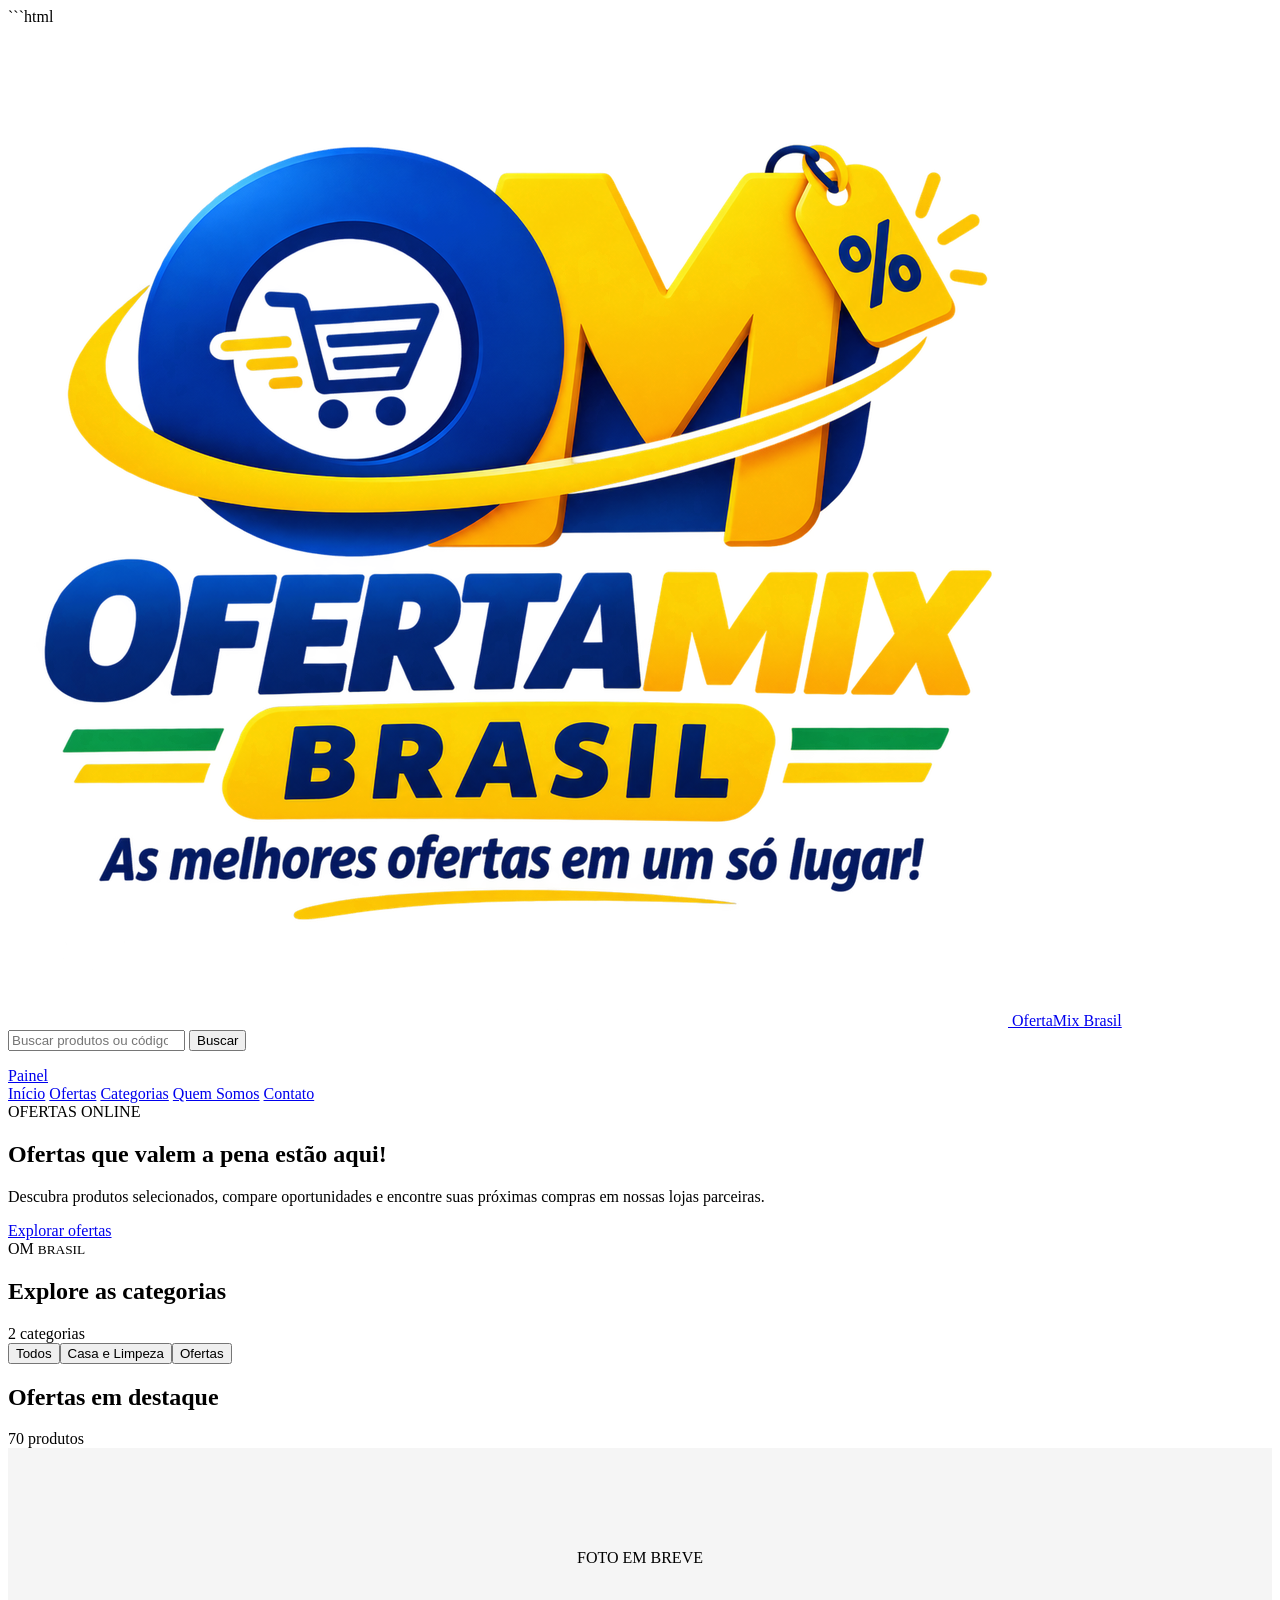
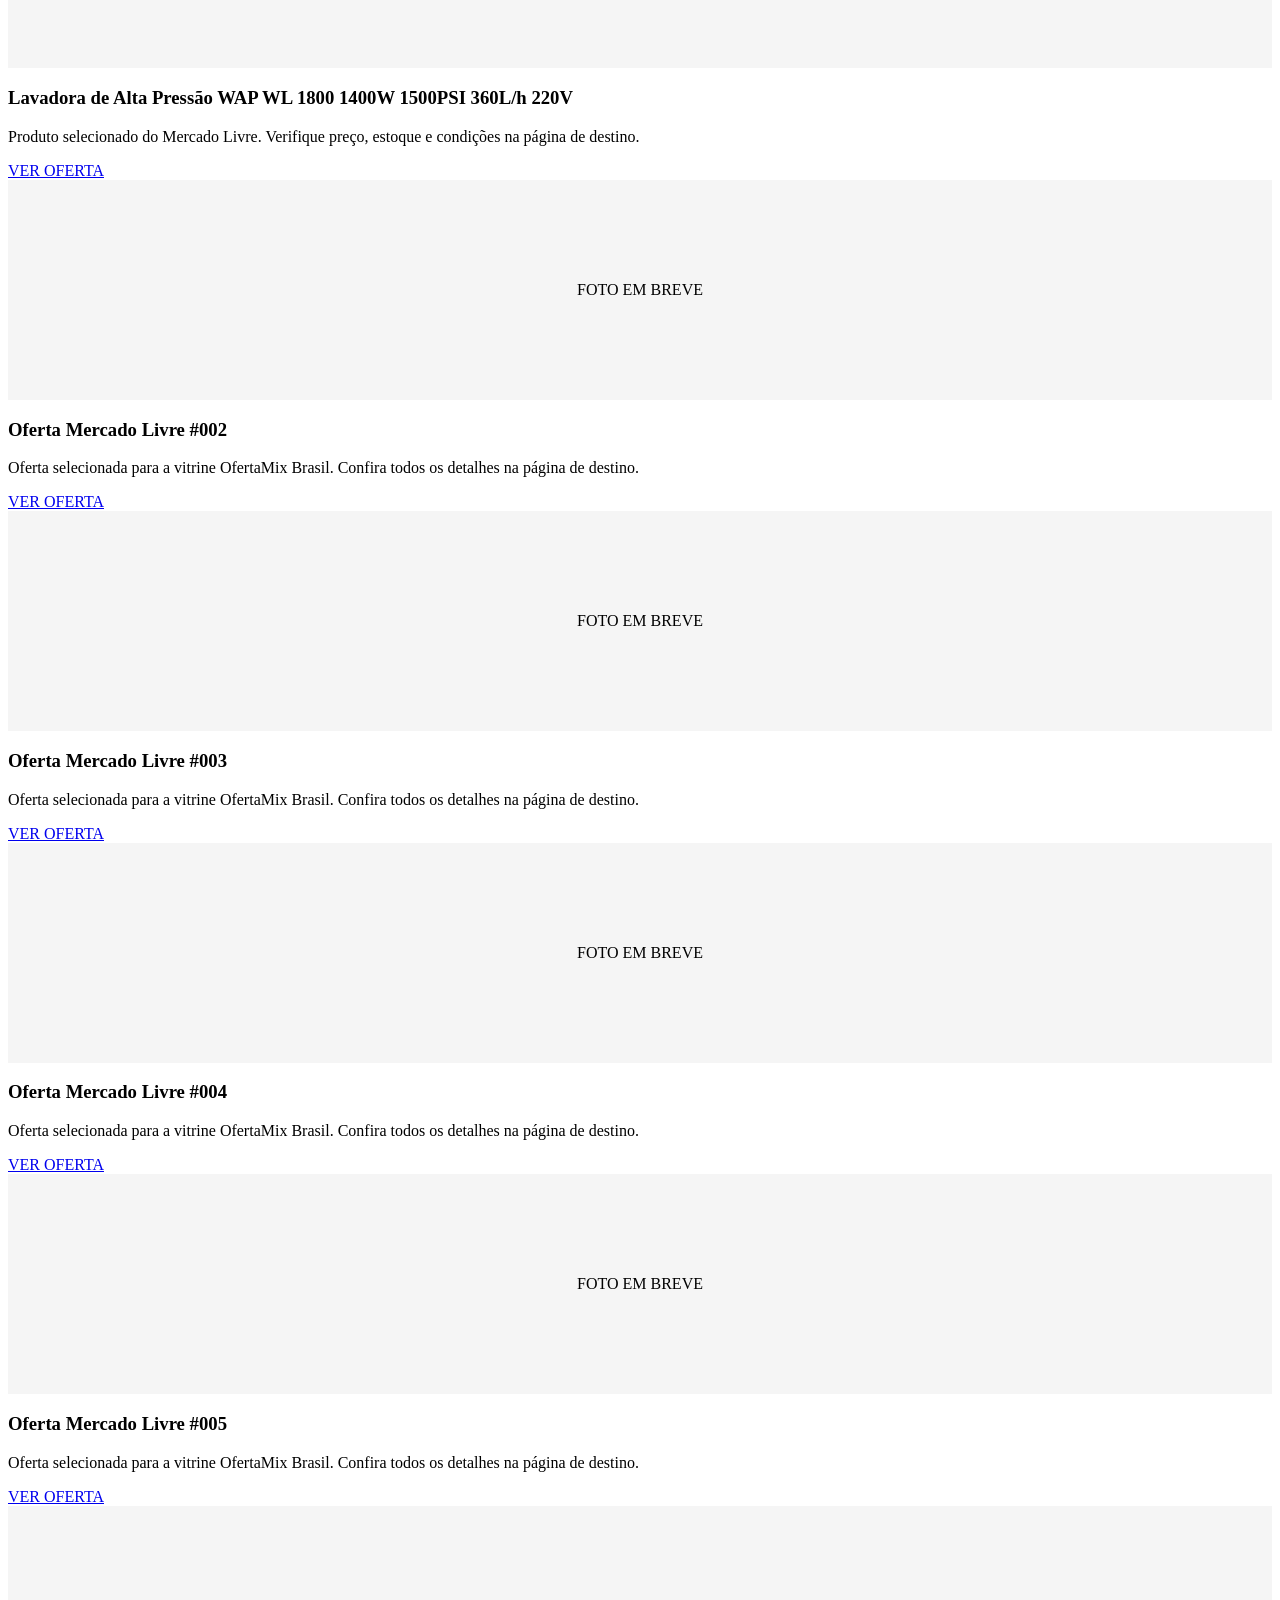
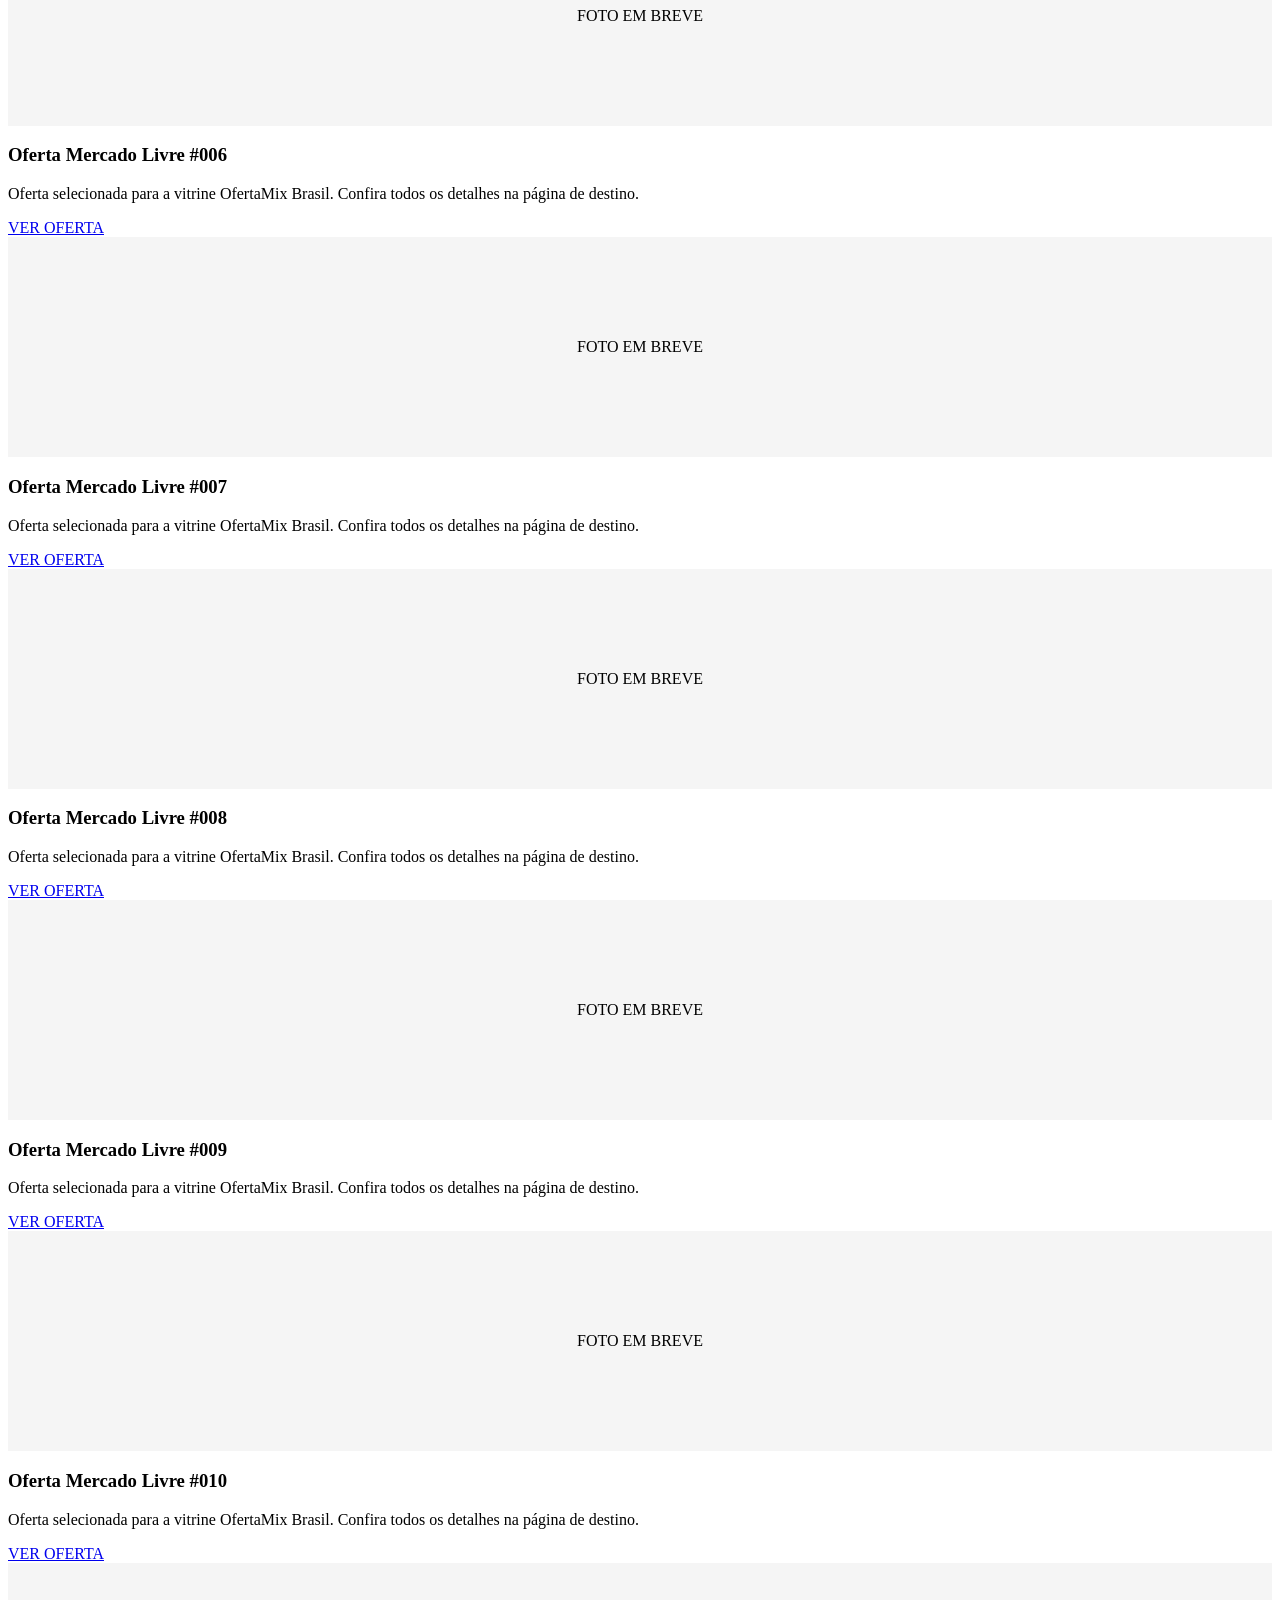
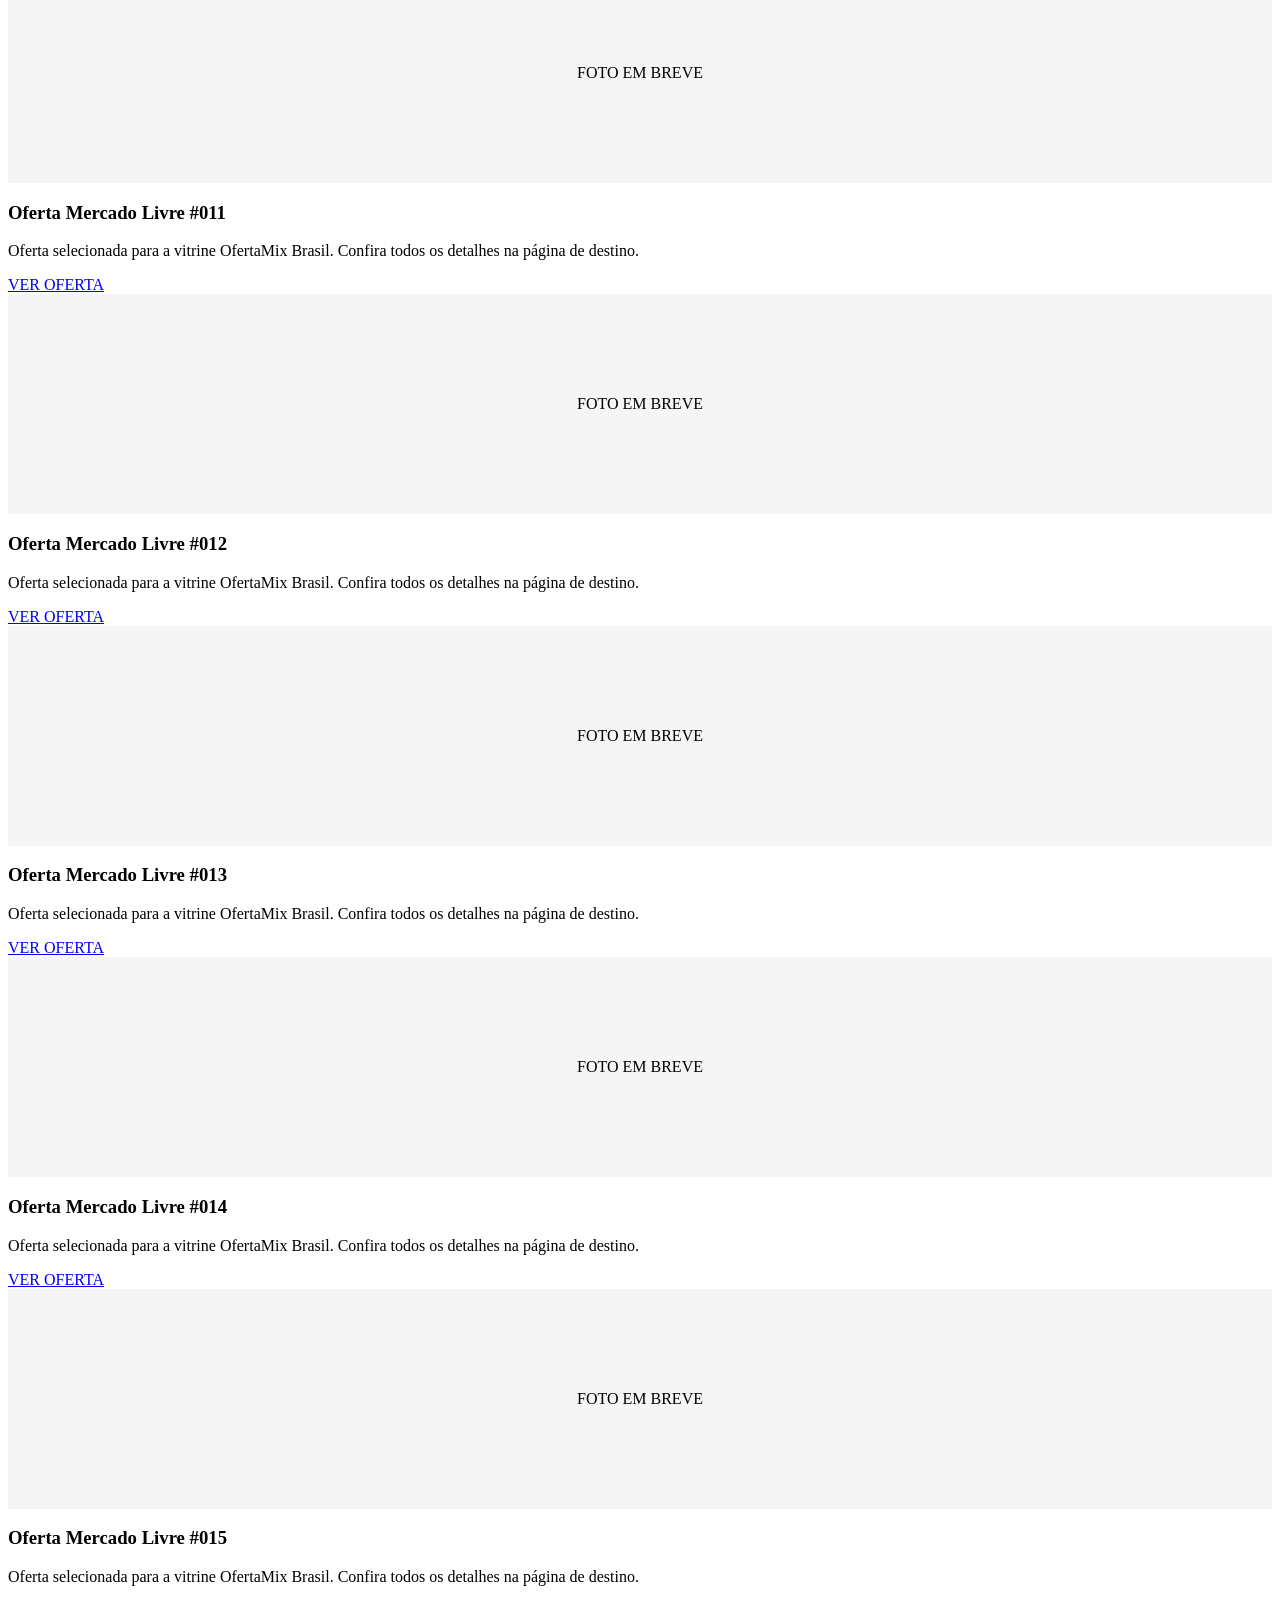
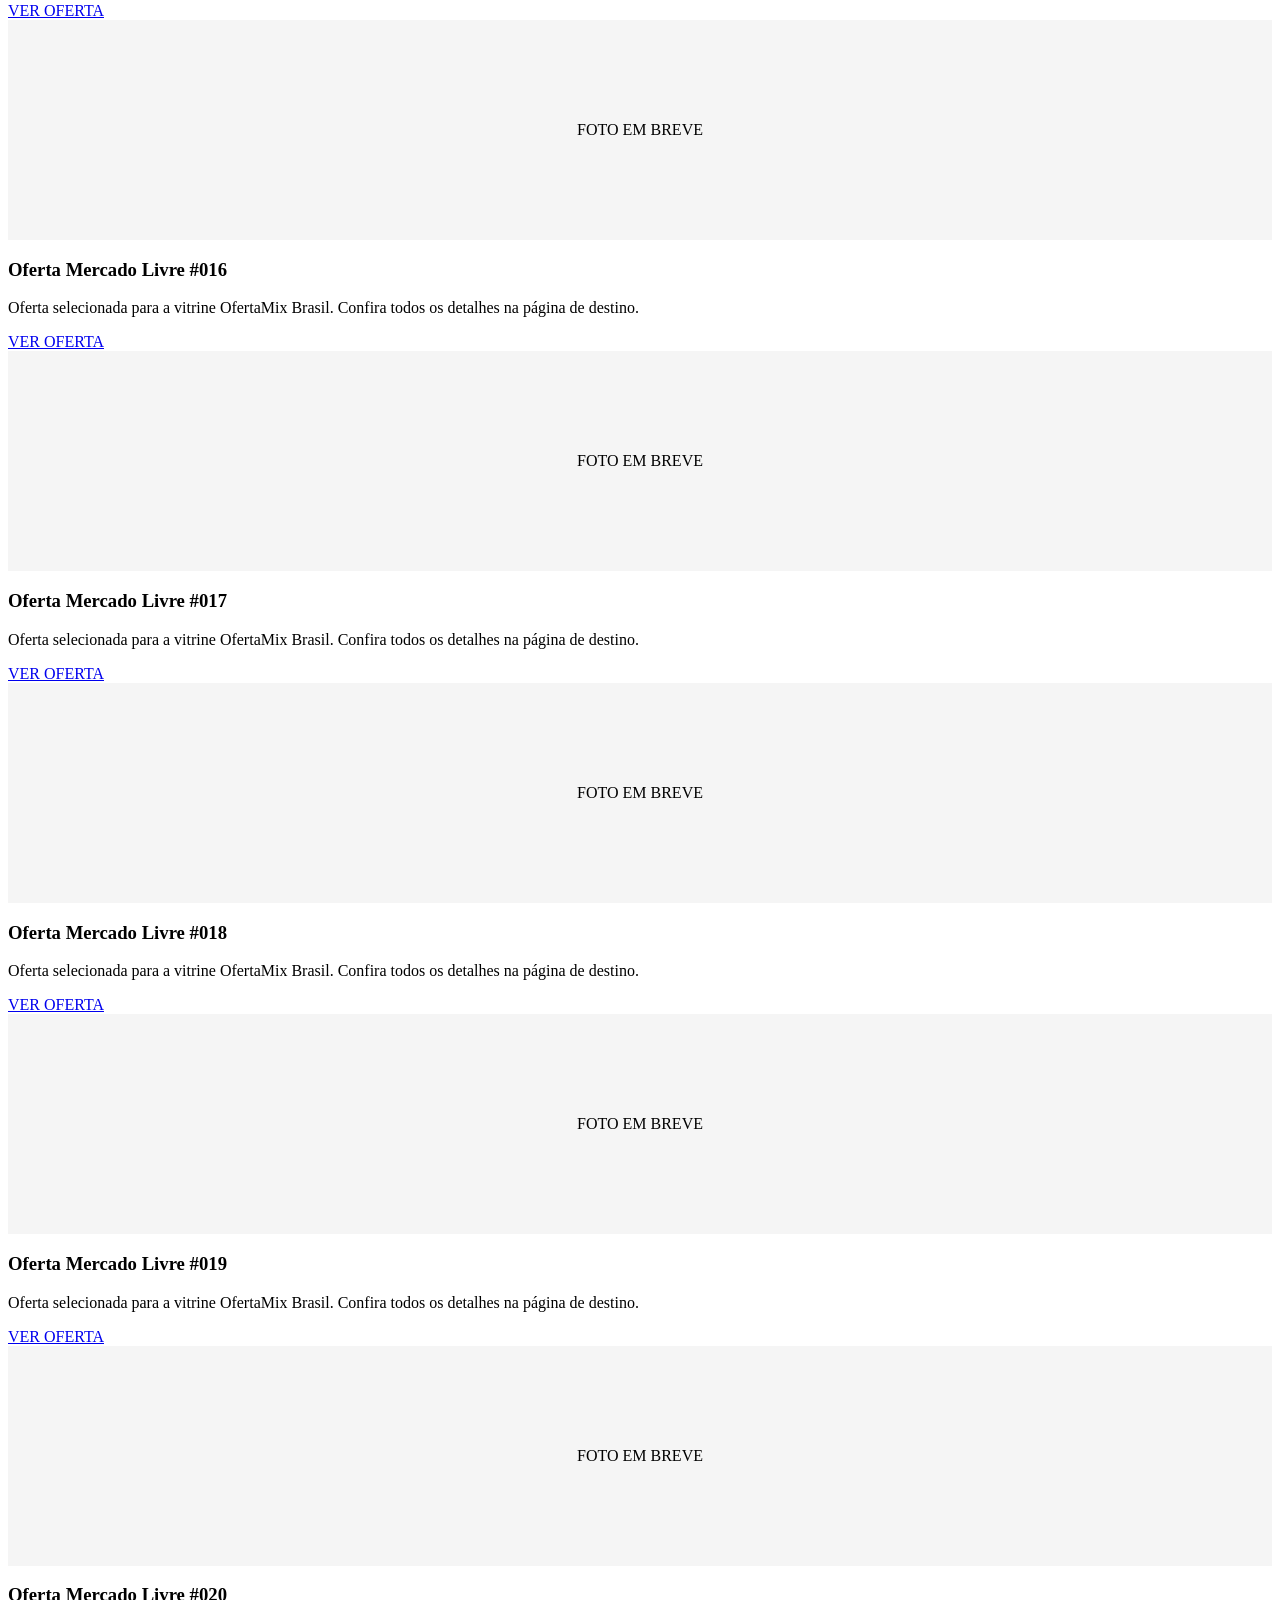
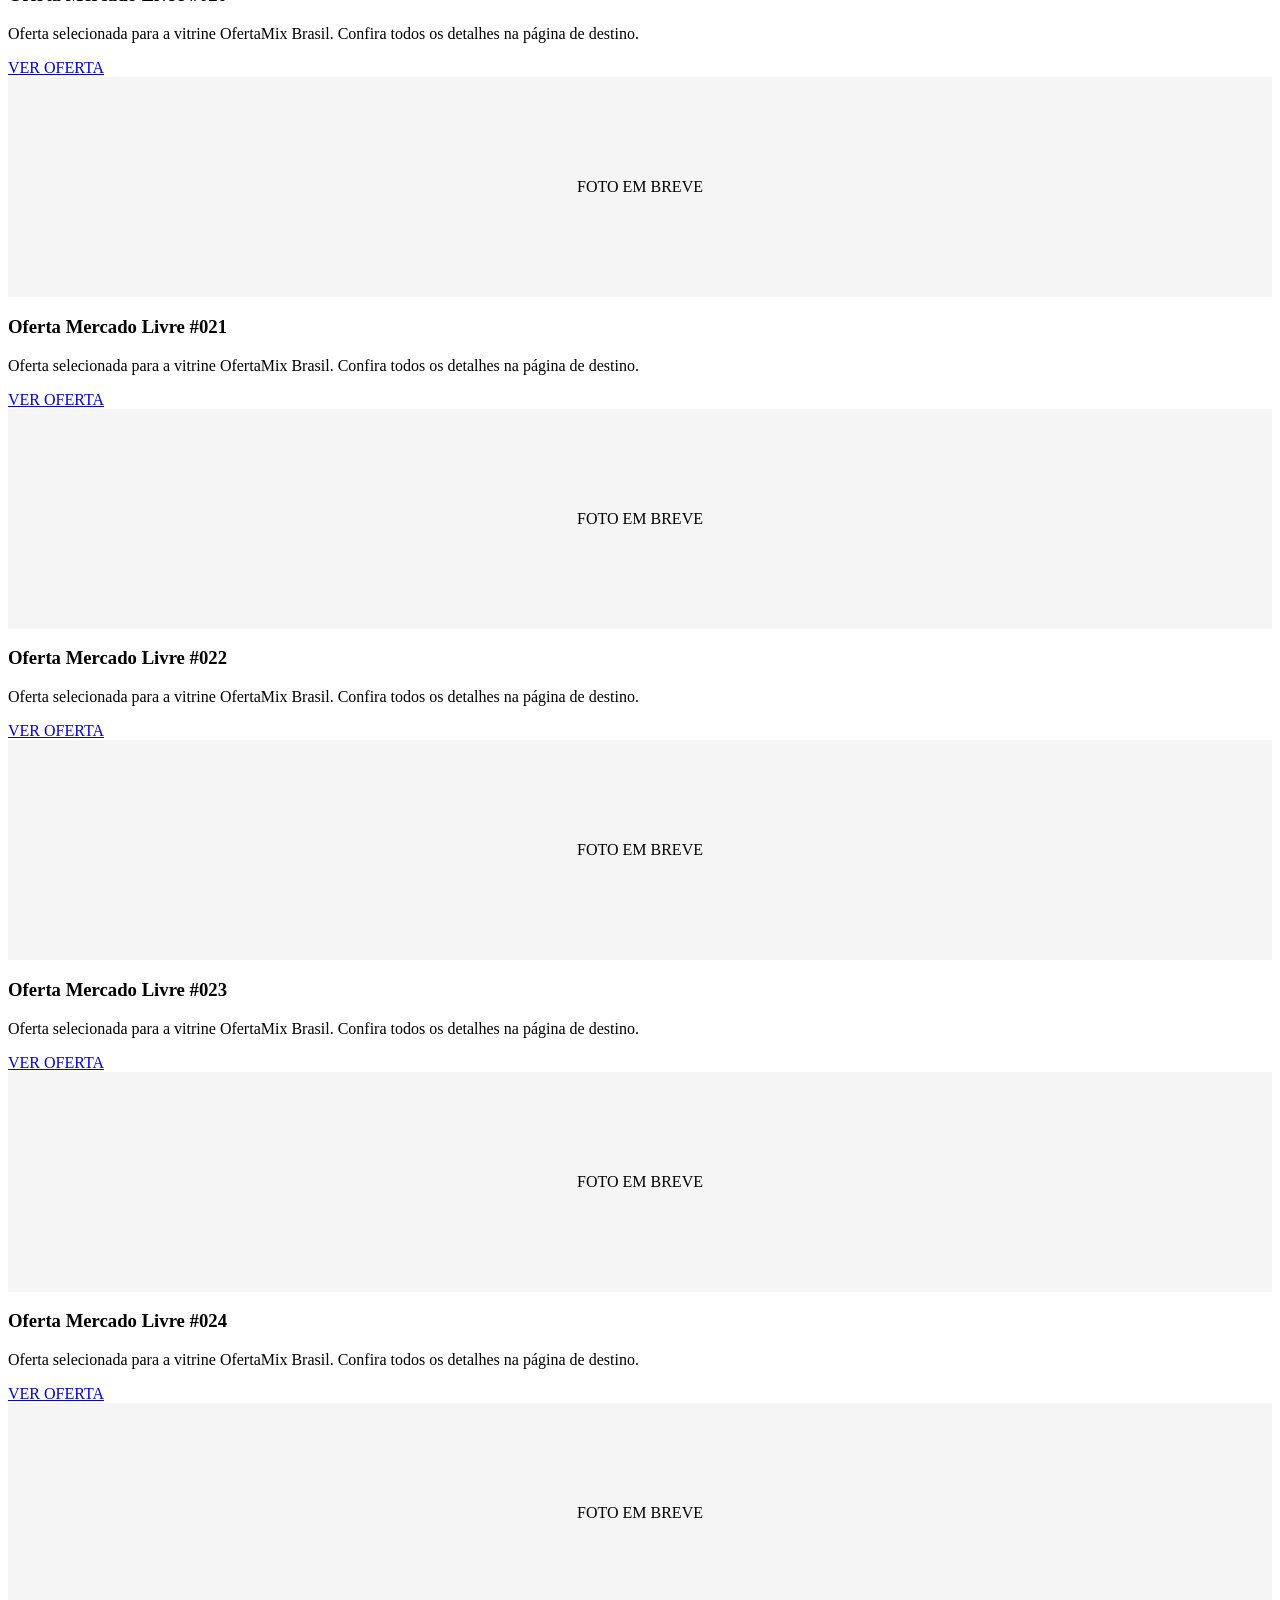
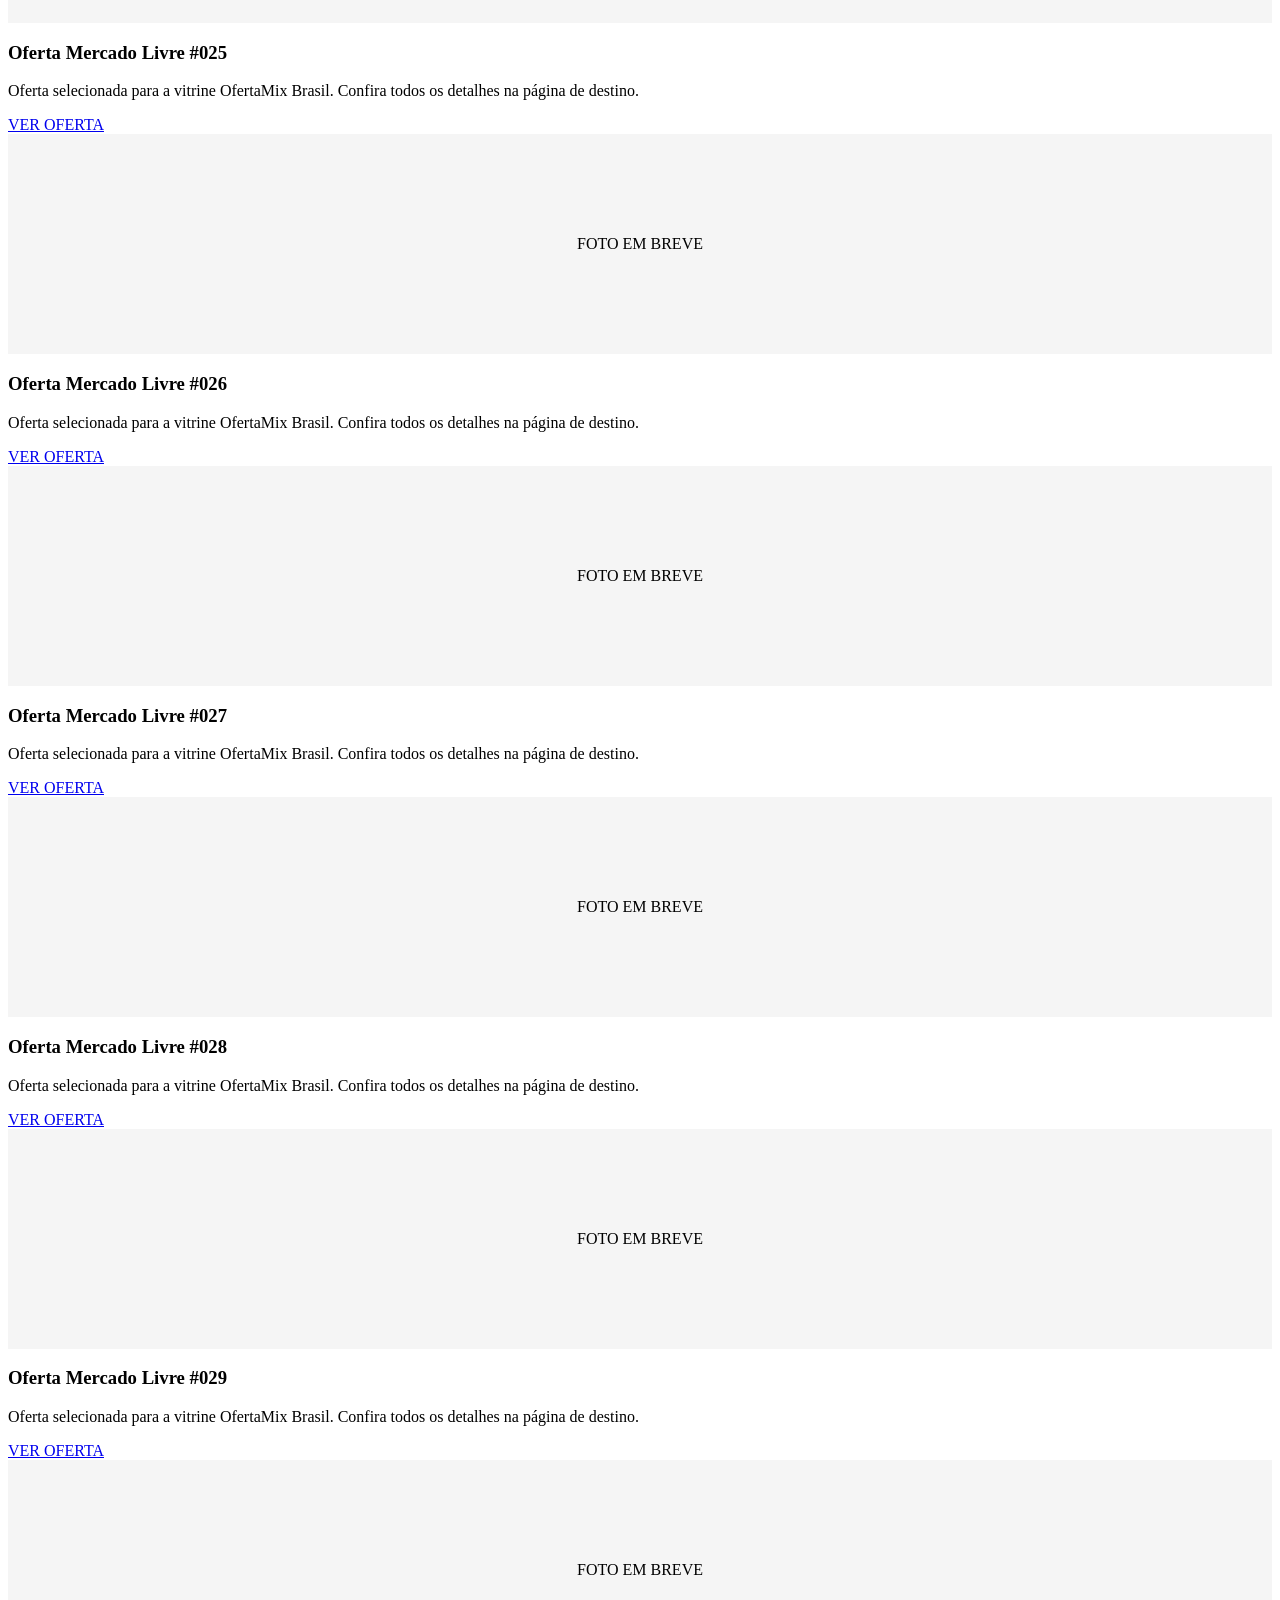
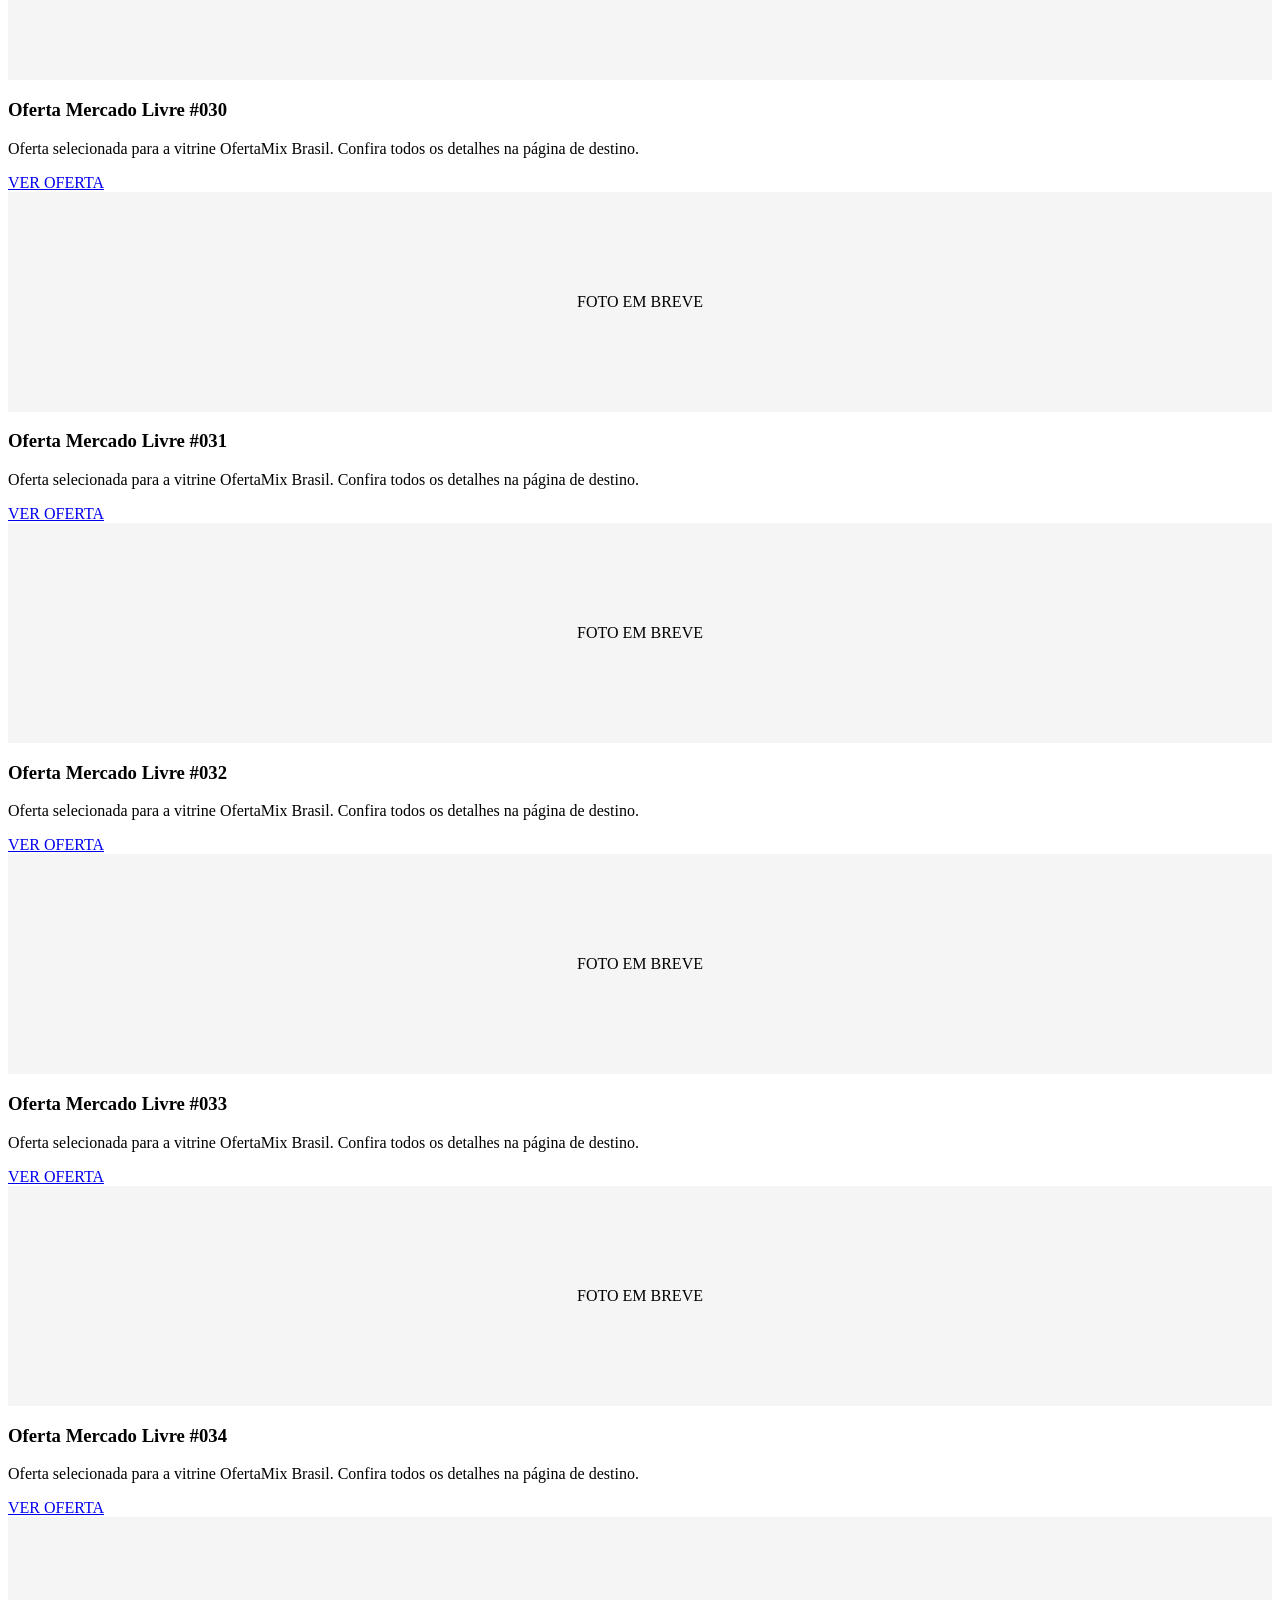
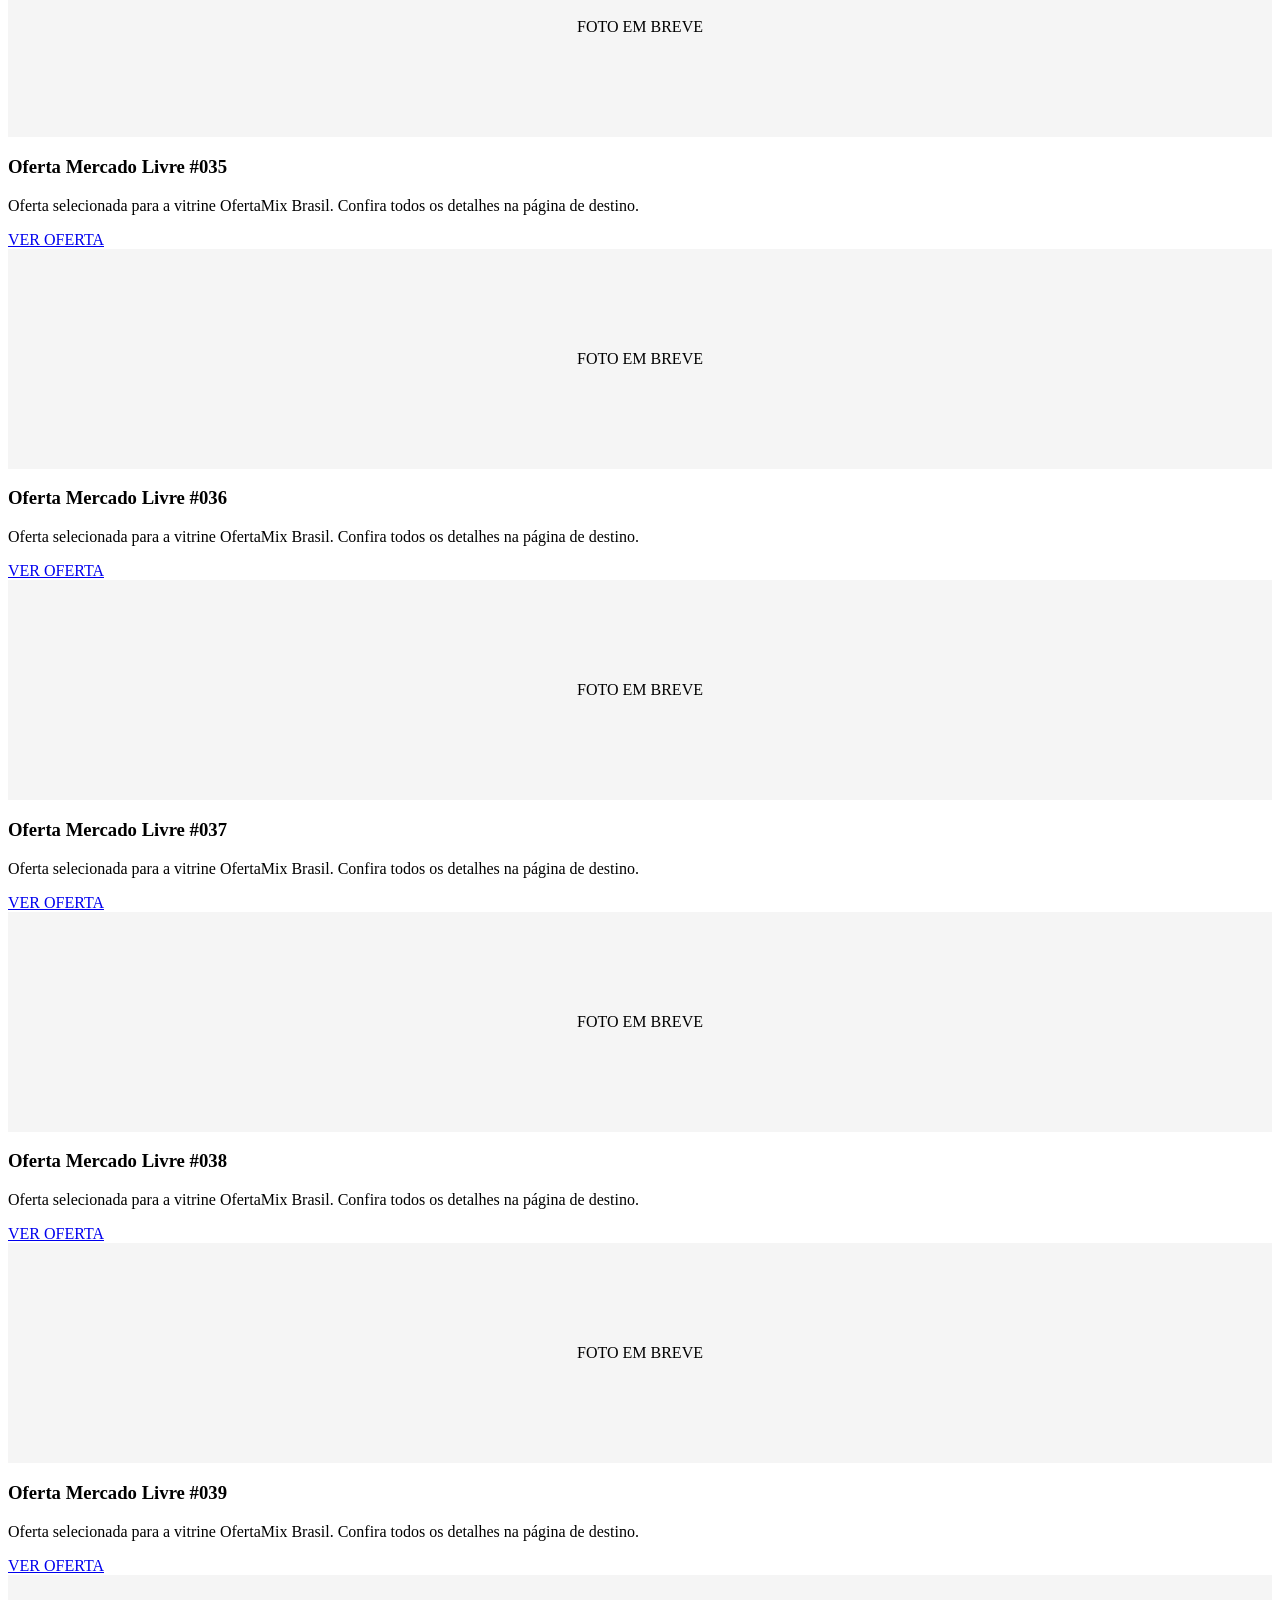
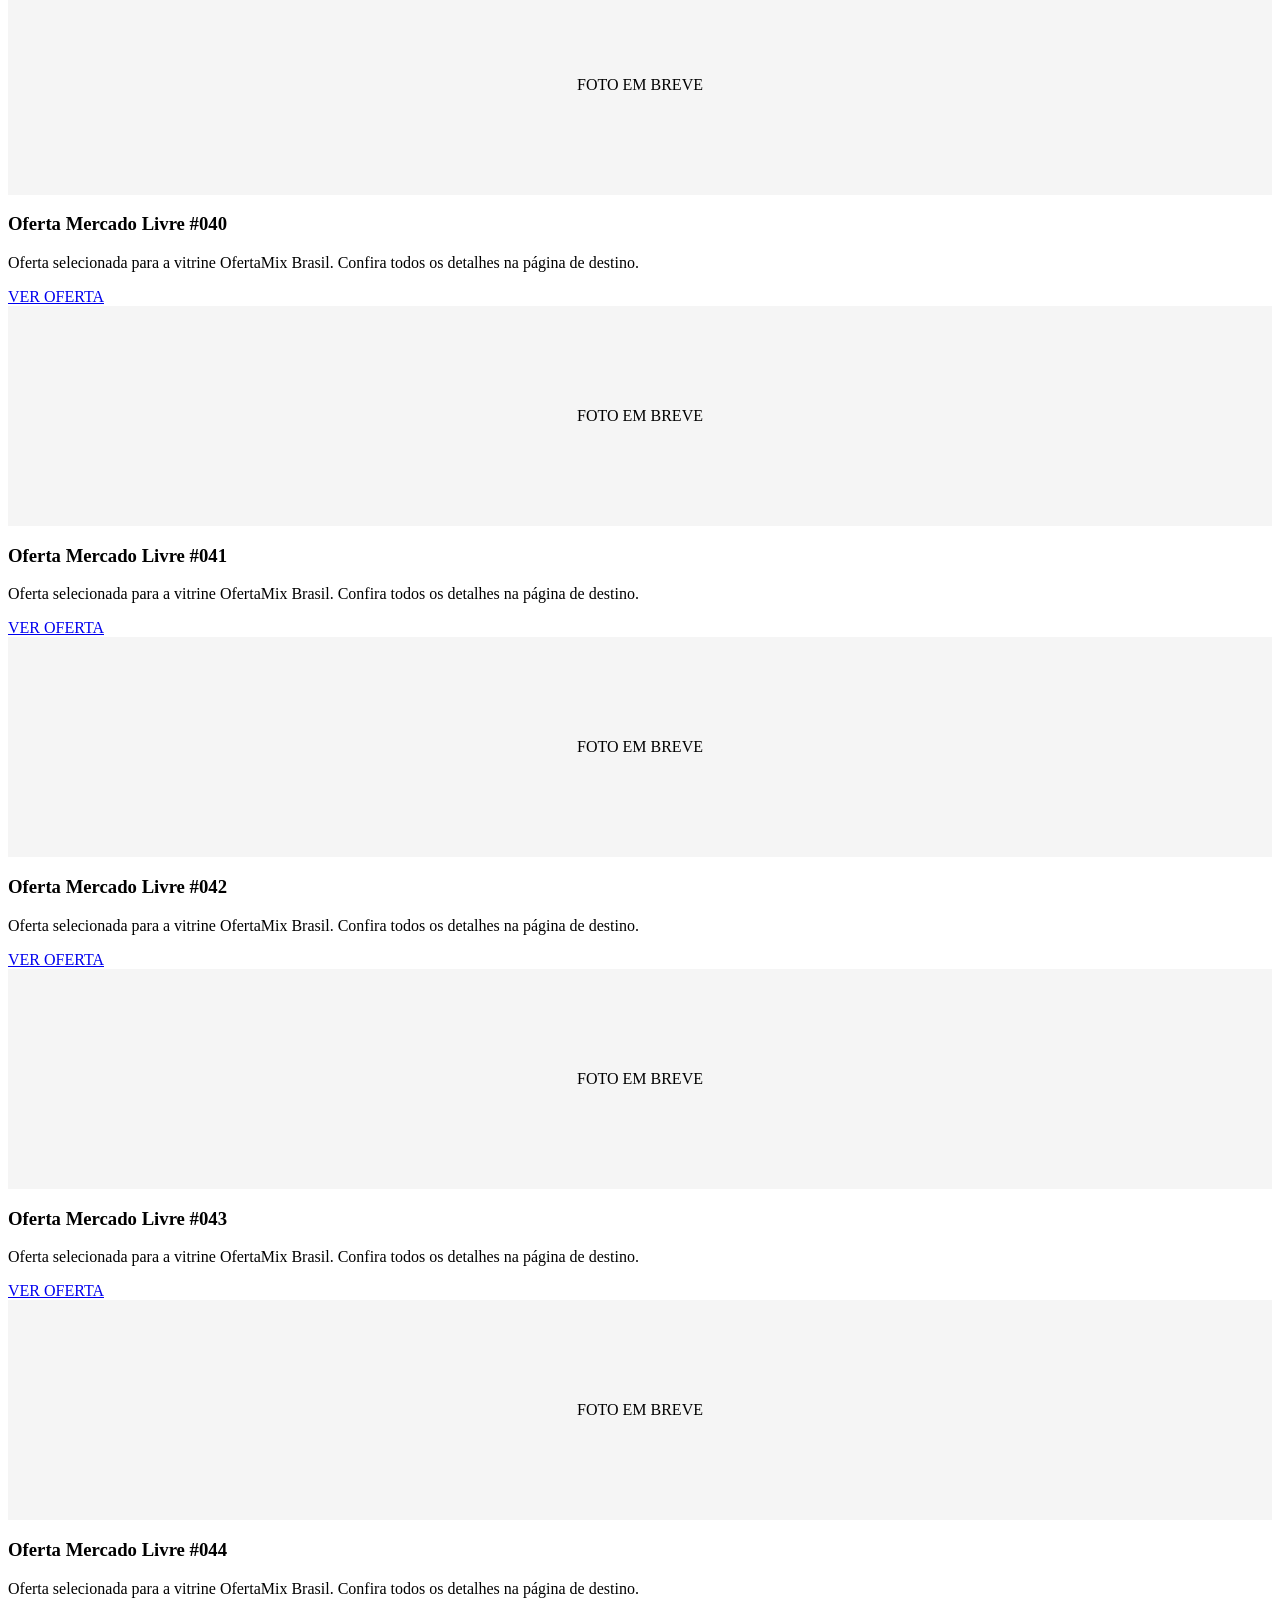
==== commit f2363d3e: "Update index.html" ====
--- a/index.html
+++ b/index.html
@@ -1,100 +1,159 @@
-
+```html
 <!doctype html>
 <html lang="pt-BR">
 <head>
   <meta charset="utf-8">
   <meta name="viewport" content="width=device-width, initial-scale=1">
-  <title>OfertaMix Brasil — Ofertas e produtos</title>
-  <meta name="description" content="OfertaMix Brasil: ofertas e produtos selecionados com acesso rápido ao Mercado Livre.">
+
+  <title>OfertaMix Brasil | Ofertas e Produtos Selecionados</title>
+
+  <meta name="description" content="Encontre ofertas e produtos selecionados na OfertaMix Brasil. Confira as oportunidades e acesse os produtos diretamente na loja parceira.">
+
+  <meta name="robots" content="index, follow, max-image-preview:large">
+
   <link rel="canonical" href="https://ofertamixbrasil.online/">
-  <link rel="stylesheet" href="style.css">
+  <link rel="icon" href="logo.png" type="image/png">
+  <link rel="stylesheet" href="estilo.css">
+
+  <!-- Google AdSense -->
+  <script async
+    src="https://pagead2.googlesyndication.com/pagead/js/adsbygoogle.js?client=ca-pub-7528769790239988"
+    crossorigin="anonymous"></script>
 </head>
+
 <body>
-<header>
-  <div class="wrap top">
-    <a class="brand" href="index.html">
-      <img src="logo.png" alt="OfertaMix Brasil">
-      <span>OfertaMix Brasil</span>
-    </a>
-    <form id="searchForm">
-      <input id="search" type="search" placeholder="Buscar ofertas...">
-      <button>Buscar</button>
-    </form>
-    <a class="admin-link" href="admin.html">Painel</a>
-  </div>
-  <nav>
-    <div class="wrap nav">
-      <a href="#ofertas">Ofertas</a>
-      <a href="#categorias">Categorias</a>
-      <a href="quem-somos.html">Quem Somos</a>
-      <a href="contato.html">Contato</a>
+  <header>
+    <div class="wrap top">
+
+      <a class="brand" href="index.html" aria-label="OfertaMix Brasil - Página inicial">
+        <img src="logo.png" alt="Logo OfertaMix Brasil">
+        <span>OfertaMix Brasil</span>
+      </a>
+
+      <form id="searchForm" role="search">
+        <input
+          id="search"
+          type="search"
+          placeholder="Buscar produtos ou código..."
+          aria-label="Buscar produtos ou código"
+        >
+        <button type="submit">Buscar</button>
+      </form>
+
+      <a class="admin-link" href="admin.html">Painel</a>
     </div>
-  </nav>
-</header>
 
-<main class="wrap">
-  <section class="hero">
-    <div>
-      <span class="pill">OFERTAS ONLINE</span>
-      <h1>As melhores ofertas em um só lugar</h1>
-      <p>Uma vitrine simples para você encontrar produtos e seguir para a página da loja parceira.</p>
-      <a class="cta" href="#ofertas">Ver ofertas</a>
+    <nav aria-label="Menu principal">
+      <div class="wrap nav">
+        <a href="index.html">Início</a>
+        <a href="#ofertas">Ofertas</a>
+        <a href="#categorias">Categorias</a>
+        <a href="quem-somos.html">Quem Somos</a>
+        <a href="contato.html">Contato</a>
+      </div>
+    </nav>
+  </header>
+
+  <main class="wrap">
+
+    <section class="hero">
+      <div>
+        <span class="pill">OFERTAS ONLINE</span>
+
+        <h1>Ofertas que valem a pena estão aqui!</h1>
+
+        <p>
+          Descubra produtos selecionados, compare oportunidades
+          e encontre suas próximas compras em nossas lojas parceiras.
+        </p>
+
+        <a class="cta" href="#ofertas">Explorar ofertas</a>
+      </div>
+
+      <div class="hero-mark" aria-hidden="true">
+        OM
+        <small>BRASIL</small>
+      </div>
+    </section>
+
+    <!-- Publicidade Google AdSense -->
+    <div class="ad" aria-label="Publicidade">
+      <ins class="adsbygoogle"
+           style="display:block"
+           data-ad-client="ca-pub-7528769790239988"
+           data-ad-slot="7994559606"
+           data-ad-format="auto"
+           data-full-width-responsive="true"></ins>
+
+      <script>
+        (adsbygoogle = window.adsbygoogle || []).push({});
+      </script>
     </div>
-    <div class="hero-mark">OM<br><small>BRASIL</small></div>
-  </section>
+    <!-- Fim da publicidade -->
 
-  <!-- ANUNCIO GOOGLE ADSENSE -->
-  <div class="ad" aria-label="Publicidade">
-    <ins class="adsbygoogle"
-         style="display:block"
-         data-ad-client="ca-pub-7528769790239988"
-         data-ad-slot="7994559606"
-         data-ad-format="auto"
-         data-full-width-responsive="true"></ins>
-    <script>
-      (adsbygoogle = window.adsbygoogle || []).push({});
-    </script>
-  </div>
-  <!-- FIM DO ANUNCIO -->
+    <section id="categorias">
+      <div class="section-head">
+        <h2>Explore as categorias</h2>
+        <span id="countCat"></span>
+      </div>
 
-  <section id="categorias">
-    <div class="section-head">
-      <h2>Categorias</h2>
-      <span id="countCat"></span>
+      <div id="cats" class="cats"></div>
+    </section>
+
+    <section id="ofertas">
+      <div class="section-head">
+        <h2>Ofertas em destaque</h2>
+        <span id="count"></span>
+      </div>
+
+      <!-- Os produtos continuam sendo carregados pelo app.js -->
+      <div id="products" class="grid">
+        <p>Carregando ofertas...</p>
+      </div>
+    </section>
+
+    <p class="notice">
+      A OfertaMix Brasil apresenta produtos de lojas parceiras.
+      Preços e disponibilidade podem mudar no site do vendedor.
+    </p>
+
+  </main>
+
+  <footer>
+    <div class="wrap foot">
+
+      <div>
+        <strong>OfertaMix Brasil</strong>
+
+        <p>
+          Seu portal de ofertas e produtos selecionados.
+          Encontre oportunidades e visite as lojas parceiras.
+        </p>
+
+        <small>
+          Este portal utiliza links de afiliados. Podemos receber
+          uma comissão por compras elegíveis realizadas por meio
+          desses links, sem custo adicional para o comprador.
+        </small>
+      </div>
+
+      <div>
+        <a href="quem-somos.html">Quem Somos</a>
+        <a href="contato.html">Contato</a>
+        <a href="privacidade.html">Política de Privacidade</a>
+        <a href="termos.html">Termos de Uso</a>
+        <a href="afiliados.html">Divulgação de Afiliados</a>
+      </div>
+
     </div>
-    <div id="cats" class="cats"></div>
-  </section>
 
-  <section id="ofertas">
-    <div class="section-head">
-      <h2>Ofertas</h2>
-      <span id="count"></span>
+    <div class="copy">
+      © 2026 OfertaMix Brasil — Todos os direitos reservados.
     </div>
-    <div id="products" class="grid"></div>
-  </section>
-</main>
+  </footer>
 
-<footer>
-  <div class="wrap foot">
-    <div>
-      <strong>OfertaMix Brasil</strong>
-      <p>Vitrine de produtos e ofertas com links de afiliados.</p>
-      <small>Alguns links podem gerar comissão quando uma compra elegível é realizada.</small>
-    </div>
-    <div>
-      <a href="privacidade.html">Privacidade</a>
-      <a href="termos.html">Termos</a>
-      <a href="afiliados.html">Divulgação de Afiliados</a>
-    </div>
-  </div>
-  <div class="copy">© 2026 OfertaMix Brasil</div>
-</footer>
-
-<!-- Biblioteca Google AdSense -->
-<script async
-  src="https://pagead2.googlesyndication.com/pagead/js/adsbygoogle.js?client=ca-pub-7528769790239988"
-  crossorigin="anonymous"></script>
-
-<script src="app.js"></script>
+  <!-- Script de produtos, busca e categorias -->
+  <script src="app.js"></script>
 </body>
-</html>index.html
+</html>
+```
